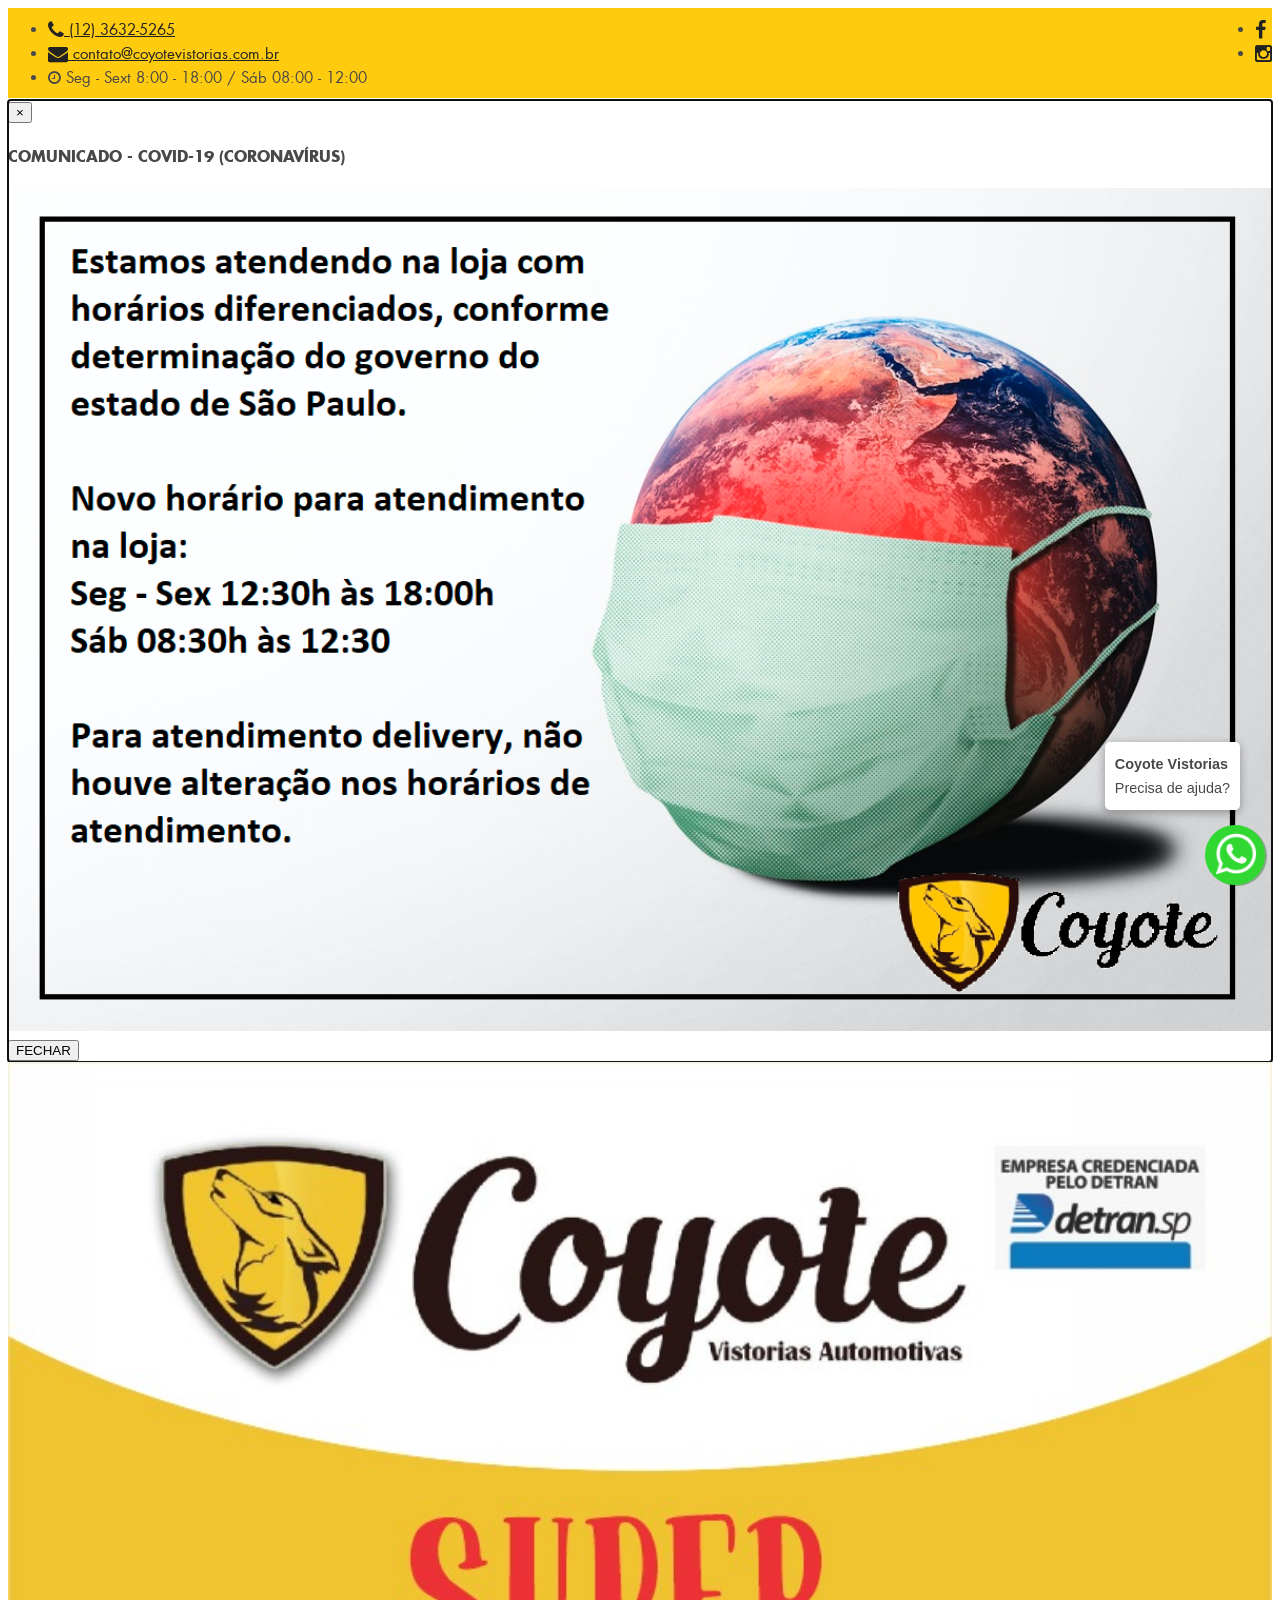
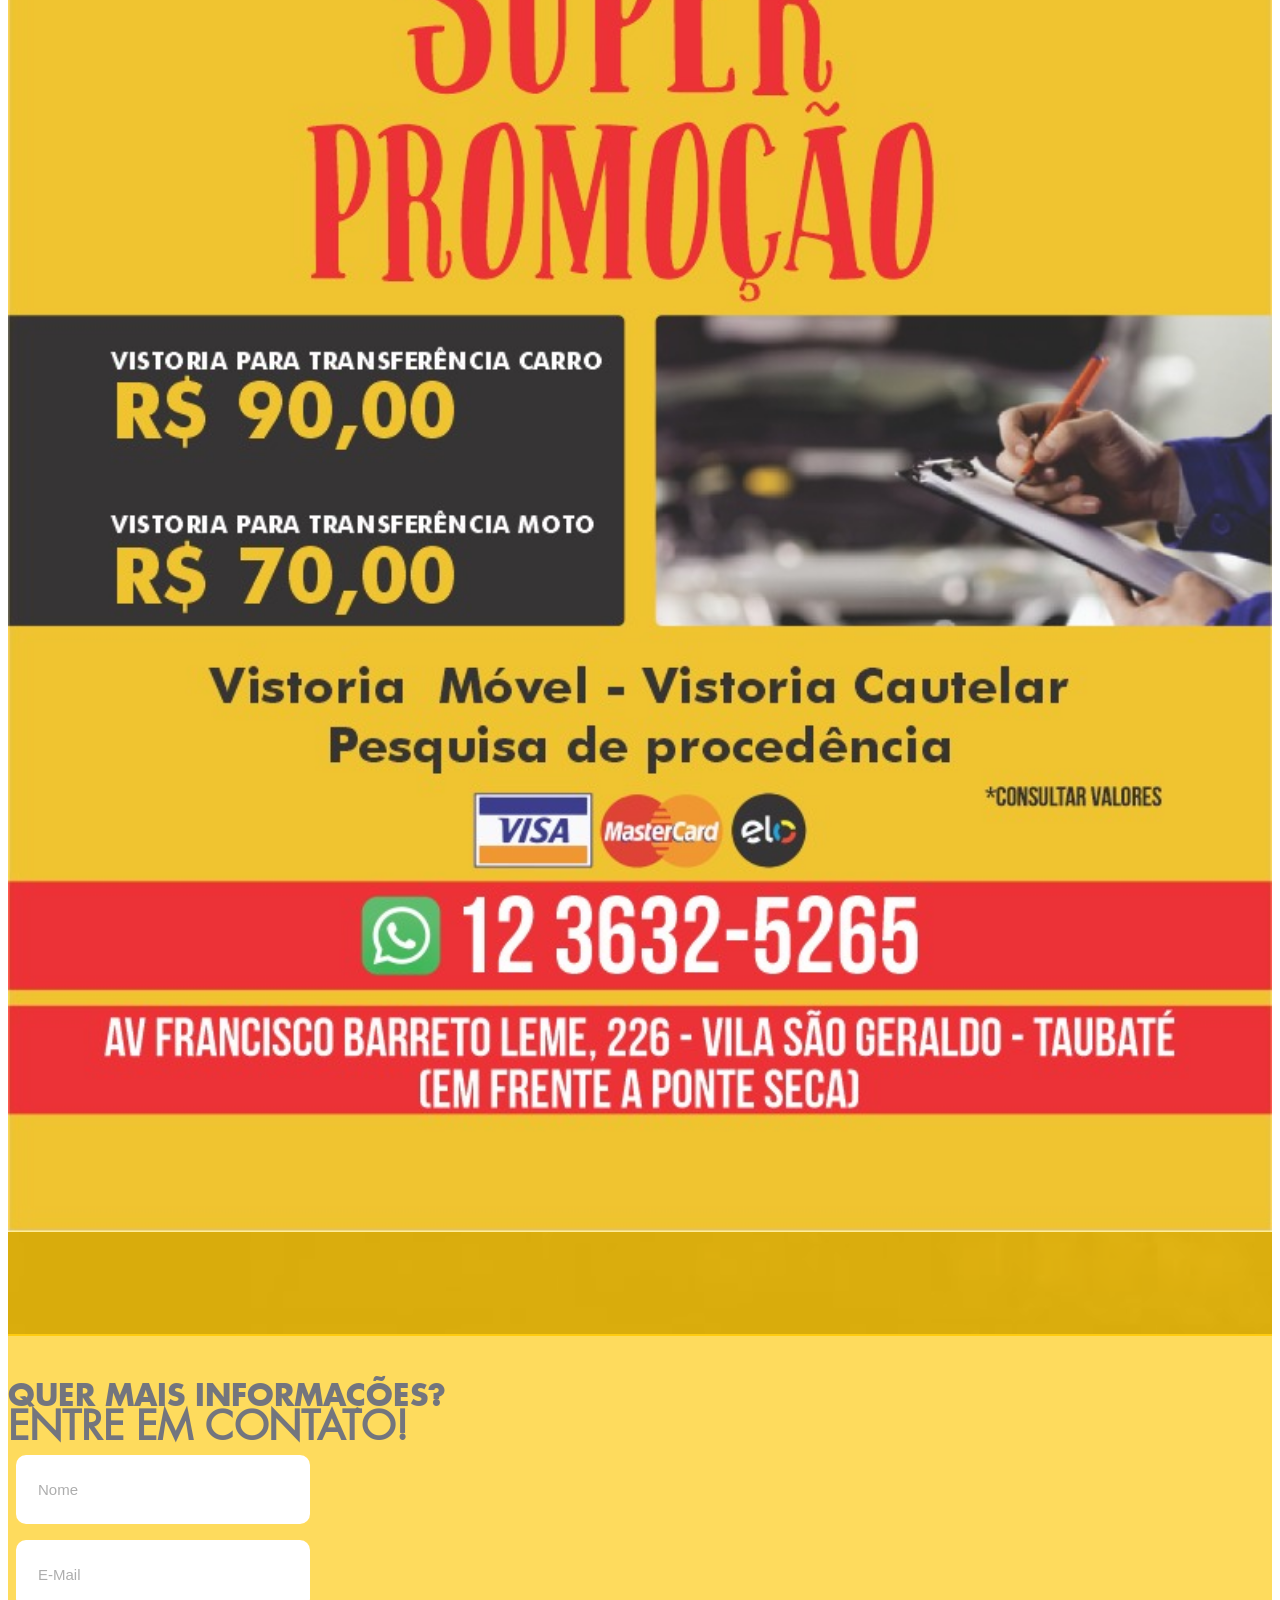
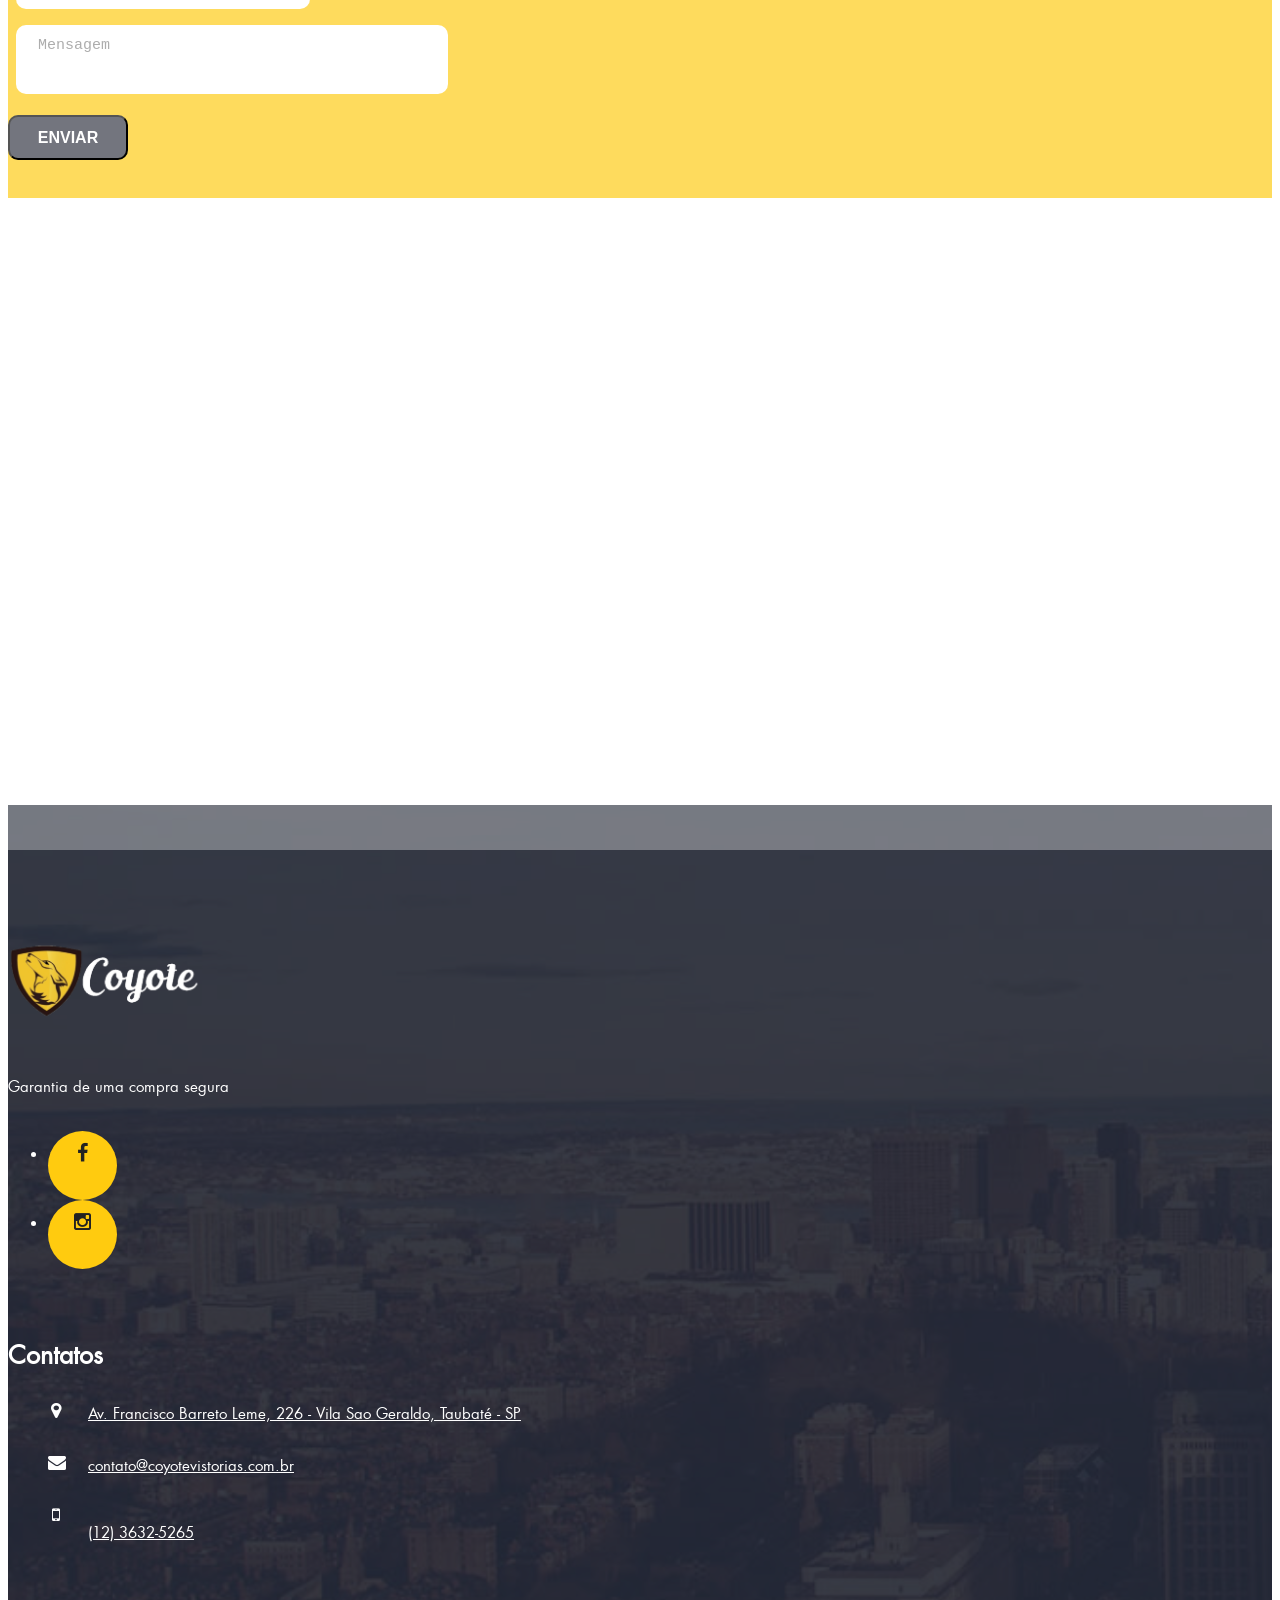
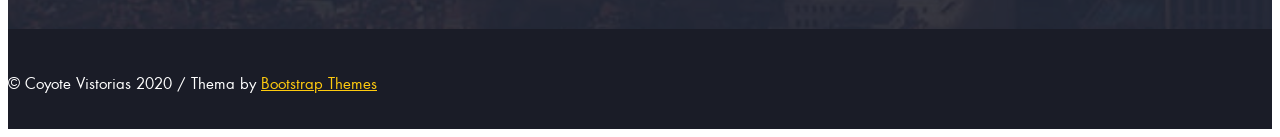
==== index.html @ 03c544d1 "COrreção index" ====
<!DOCTYPE html>
<html lang="pt-br">
	<head>
		<!-- Global site tag (gtag.js) - Google Analytics -->
		<script async src="https://www.googletagmanager.com/gtag/js?id=UA-175784518-1"></script>
		<script>
			window.dataLayer = window.dataLayer || [];
			function gtag(){dataLayer.push(arguments);}
			gtag('js', new Date());

			gtag('config', 'UA-175784518-1');
		</script>
		<meta name="viewport" content="width=device-width, initial-scale=1, shrink-to-fit=no">
		<META NAME="DESCRIPTION" content="Coyote Vistorias - Somos uma empresa credenciada ao Detran/SP para a realização de Vistoria de Transferência, Vistoria Cautelar, Pesquisa de Procedência, Vistoria Móvel e Vistoria Prévia (Seguro).">
		<META NAME="ABSTRACT" content="Faça agora a sua Vistoria Veicular">
		<META NAME="KEYWORDS" content="vistoria,veicular,transferência,cautelar,procedência,taubaté,vistorias,detran">
		<META NAME="RATING" content="general">
		<META NAME="DISTRIBUTION" content="global">
		<META NAME="LANGUAGE" content="PT">
		<meta charset=utf-8>
		<meta http-equiv="X-UA-Compatible" content="IE=edge"/>

		<title>Coyote Vistorias</title>
		<link href="css/bootstrap.min.css" rel="stylesheet">
		<!-- Custom Fonts -->
		<link rel="stylesheet" href="custom-font/fonts.css"/>
		<!-- Font Awesome -->
		<link rel="stylesheet" href="css/font-awesome.min.css"/>
		<!-- Bootsnav -->
		<link rel="stylesheet" href="css/bootsnav.css"/>
		<!-- Fancybox -->
		<link rel="stylesheet" type="text/css" href="css/jquery.fancybox.css?v=2.1.5" media="screen"/>	
		<!-- Custom stylesheet -->
		<link rel="stylesheet" href="css/custom.css"/>
		
	</head>

<body>

	<div class="top_nav">
		<div class="container">
			<ul class="list-inline info">
				<li><a href="tel:12-3632-5265"><span class="fa fa-phone"></span> (12) 3632-5265</a></li>
				<li><a href="mailto:contato@coyotevistorias.com.br?subject=Contato%20Coyote%20Vistorias"><span class="fa fa-envelope"></span> contato@coyotevistorias.com.br</a></li>
				<li><span class="fa fa-clock-o"></span> Seg - Sext 8:00 - 18:00 / Sáb 08:00 - 12:00</a></li>
			</ul>
			<ul class="list-inline social_icon">
				<li><a href="https://www.facebook.com/coyotevistorias/"><span class="fa fa-facebook"></span></a></li>
				<li><a href="https://www.instagram.com/coyotevistorias/?hl=pt-br"><span class="fa fa-instagram"></span></a></li>
			</ul>			
		</div>
	</div><!-- Top Navbar end -->

	<div class="modal fade" id="myModal" tabindex="-1" role="dialog" aria-labelledby="myModalLabel">
		<div class="modal-dialog" role="document">
			<div class="modal-content">
				<div class="modal-header">
					<button type="button" class="close" data-dismiss="modal" aria-label="Close"><span aria-hidden="true">&times;</span></button>
					<h4 class="modal-title" id="myModalLabel">COMUNICADO - COVID-19 (CORONAVÍRUS)</h4>
				</div>
				<div class="modal-body">
					<img src="images/comunicado3.png" class="img-responsive" alt="Novo horário para atendimento na loja: Seg - Sex 12:30h às 18:00h / Sáb 08:30h às 12:30 devido a pandemia do novo corona vírus(COVID-19)">
				</div>
				<div class="modal-footer">
					<button type="button" class="btn btn-default" data-dismiss="modal">FECHAR</button>
				</div>
			</div>
		</div>
	</div>

	<section id="portfolio">
		<div class="container portfolio_area text-center">
			<center>
				<img src="images/fundo.png" alt="Promoção para vistoria de  transferência: Carro R$ 90,00 / Moto R$ 70,00. Para mais informações, ligue (12) 3632-5265." align="middle">
			</center>
		</div>
	</section><!-- Portfolio end -->

	<div id="whatswidget-pre-wrapper" class="">
		<div id="whatswidget-widget-wrapper" class="whatswidget-widget-wrapper" style="all:revert;">
		<div id="whatswidget-conversation" class="whatswidget-conversation" style="animation: revert; transition: revert; color: revert; color-scheme: revert; font: revert; font-feature-settings: revert; font-kerning: revert; font-optical-sizing: revert; font-variation-settings: revert; text-orientation: revert; text-rendering: revert; -webkit-font-smoothing: revert; -webkit-locale: revert; -webkit-text-orientation: revert; -webkit-writing-mode: revert; writing-mode: revert; zoom: revert; place-content: revert; place-items: revert; place-self: revert; alignment-baseline: revert; appearance: revert; backdrop-filter: revert; backface-visibility: revert; background: revert; background-blend-mode: revert; baseline-shift: revert; block-size: revert; border-block-end: revert; border-block-start: revert; border: revert; border-radius: revert; border-collapse: revert; border-inline-end: revert; border-inline-start: revert; bottom: revert; box-shadow: revert; box-sizing: revert; break-after: revert; break-before: revert; break-inside: revert; buffered-rendering: revert; caption-side: revert; caret-color: revert; clear: revert; clip: revert; clip-path: revert; clip-rule: revert; color-interpolation: revert; color-interpolation-filters: revert; color-rendering: revert; columns: revert; column-fill: revert; gap: revert; column-rule: revert; column-span: revert; contain: revert; contain-intrinsic-size: revert; content: revert; counter-increment: revert; counter-reset: revert; cursor: revert; cx: revert; cy: revert; d: revert; display: none; dominant-baseline: revert; empty-cells: revert; fill: revert; fill-opacity: revert; fill-rule: revert; filter: revert; flex: revert; flex-flow: revert; float: revert; flood-color: revert; flood-opacity: revert; grid: revert; grid-area: revert; height: revert; hyphens: revert; image-orientation: revert; image-rendering: revert; inline-size: revert; isolation: revert; left: revert; letter-spacing: revert; lighting-color: revert; line-break: revert; list-style: revert; margin-block-end: revert; margin-block-start: revert; margin: revert; margin-inline-end: revert; margin-inline-start: revert; marker: revert; mask: revert; mask-type: revert; max-block-size: revert; max-height: revert; max-inline-size: revert; max-width: revert; min-block-size: revert; min-height: revert; min-inline-size: revert; min-width: revert; mix-blend-mode: revert; object-fit: revert; object-position: revert; offset: revert; opacity: 0; order: revert; origin-trial-test-property: revert; orphans: revert; outline: revert; outline-offset: revert; overflow-anchor: revert; overflow-wrap: revert; overflow: revert; overscroll-behavior-block: revert; overscroll-behavior-inline: revert; overscroll-behavior: revert; padding-block-end: revert; padding-block-start: revert; padding: revert; padding-inline-end: revert; padding-inline-start: revert; paint-order: revert; perspective: revert; perspective-origin: revert; pointer-events: revert; position: revert; quotes: revert; r: revert; resize: revert; right: revert; ruby-position: revert; rx: revert; ry: revert; scroll-behavior: revert; scroll-margin-block: revert; scroll-margin: revert; scroll-margin-inline: revert; scroll-padding-block: revert; scroll-padding: revert; scroll-padding-inline: revert; scroll-snap-align: revert; scroll-snap-stop: revert; scroll-snap-type: revert; shape-image-threshold: revert; shape-margin: revert; shape-outside: revert; shape-rendering: revert; size: revert; speak: revert; stop-color: revert; stop-opacity: revert; stroke: revert; stroke-dasharray: revert; stroke-dashoffset: revert; stroke-linecap: revert; stroke-linejoin: revert; stroke-miterlimit: revert; stroke-opacity: revert; stroke-width: revert; tab-size: revert; table-layout: revert; text-align: revert; text-align-last: revert; text-anchor: revert; text-combine-upright: revert; text-decoration: revert; text-decoration-skip-ink: revert; text-indent: revert; text-overflow: revert; text-shadow: revert; text-size-adjust: revert; text-transform: revert; text-underline-position: revert; top: revert; touch-action: revert; transform: revert; transform-box: revert; transform-origin: revert; transform-style: revert; user-select: revert; vector-effect: revert; vertical-align: revert; visibility: revert; -webkit-app-region: revert; border-spacing: revert; -webkit-border-image: revert; -webkit-box-align: revert; -webkit-box-decoration-break: revert; -webkit-box-direction: revert; -webkit-box-flex: revert; -webkit-box-ordinal-group: revert; -webkit-box-orient: revert; -webkit-box-pack: revert; -webkit-box-reflect: revert; -webkit-font-size-delta: revert; -webkit-highlight: revert; -webkit-hyphenate-character: revert; -webkit-line-break: revert; -webkit-line-clamp: revert; -webkit-mask-box-image: revert; -webkit-mask: revert; -webkit-mask-composite: revert; -webkit-perspective-origin-x: revert; -webkit-perspective-origin-y: revert; -webkit-print-color-adjust: revert; -webkit-rtl-ordering: revert; -webkit-ruby-position: revert; -webkit-tap-highlight-color: revert; -webkit-text-combine: revert; -webkit-text-decorations-in-effect: revert; -webkit-text-emphasis: revert; -webkit-text-emphasis-position: revert; -webkit-text-fill-color: revert; -webkit-text-security: revert; -webkit-text-stroke: revert; -webkit-transform-origin-x: revert; -webkit-transform-origin-y: revert; -webkit-transform-origin-z: revert; -webkit-user-drag: revert; -webkit-user-modify: revert; white-space: revert; widows: revert; width: revert; will-change: revert; word-break: revert; word-spacing: revert; x: revert; y: revert; z-index: revert;"><div class="whatswidget-conversation-header" style="all:revert;">
		<div id="whatswidget-conversation-title" class="whatswidget-conversation-title" style="all:revert;">Coyote Vistorias</div></div><div id="whatswidget-conversation-message" class="whatswidget-conversation-message " style="all:revert;">Precisa de ajuda?</div><div class="whatswidget-conversation-cta" style="all:revert;"> <a style="all:revert;" id="whatswidget-phone-desktop" target="_blank" href="https://api.whatsapp.com/send?l=pt&amp;phone=+551236325265&text=Olá,%20tudo%20bem?%20Gostaria%20de%20tirar%20uma%20dúvida" class="whatswidget-cta whatswidget-cta-desktop">Enviar Mensagem</a> <a id="whatswidget-phone-mobile" target="_blank" href="https://api.whatsapp.com/send?l=pt&amp;phone=+551236325265" class="whatswidget-cta whatswidget-cta-mobile" style="all:revert;">Enviar Mensagem</a></div><a target="_blank" class="whatswidget-link" href="https://www.adamante.com.br/code/whatsapp-site/" title="Feito no WhatsWidget" style="all:revert;"><img src=" [data-uri]" style="all:revert;"></a></div><div id="whatswidget-conversation-message-outer" class="whatswidget-conversation-message-outer" style="all:revert;"> <span id="whatswidget-text-header-outer" class="whatswidget-text-header-outer" style="all:revert;">Coyote Vistorias</span><br> <div id="whatswidget-text-message-outer" class="whatswidget-text-message-outer" style="all:revert;">Precisa de ajuda?</div></div><div class="whatswidget-button-wrapper" style="all:revert;"><div class="whatswidget-button" id="whatswidget-button" style="all:revert;"><div style="margin:0 auto;width:38.5px;all:revert;"> <img class="whatswidget-icon" style="all:revert;" src=" [data-uri]"></div></div></div>
		<script id="whatswidget-script" type="text/javascript">document.getElementById("whatswidget-conversation").style.display="none";document.getElementById("whatswidget-conversation").style.opacity="0"; var button=document.getElementById("whatswidget-button");button.addEventListener("click",openChat);var conversationMessageOuter=document.getElementById("whatswidget-conversation-message-outer");conversationMessageOuter.addEventListener("click",openChat);var chatOpen=!1;function openChat(){0==chatOpen?(document.getElementById("whatswidget-conversation").style.display="block",document.getElementById("whatswidget-conversation").style.opacity=100,chatOpen=!0,document.getElementById("whatswidget-conversation-message-outer").style.display="none"):(document.getElementById("whatswidget-conversation").style.opacity=0,document.getElementById("whatswidget-conversation").style.display="none",chatOpen=!1)}</script></div>
		<style id="whatswidget-style">.whatswidget-widget-wrapper{font-family:"Helvetica Neue","Apple Color Emoji",Helvetica,Arial,sans-serif !important;font-size:16px !important;position:fixed !important;bottom:20px !important;right:30px !important;z-index:1001 !important}.whatswidget-conversation{background-color:#e4dcd4 !important;background-image:url('data:image/png !important;base64,iVBORw0KGgoAAAANSUhEUgAAAGUAAABlCAYAAABUfC3PAAAACXBIWXMAAA7EAAAOxAGVKw4bAAAAhHpUWHRSYXcgcHJvZmlsZSB0eXBlIGV4aWYAAAiZdY5dDoQwCITfOcUeYQqUluOYrCbewOM7tW6MD/slwPAbZD32TT6DAojX1iMjQDw9daHomBhQFGVE+skdrVApxXfmYjpFZG/wZ9DxpiJ6bM1pXDHV1YJmV5M3BOOFfA5E/X3zp34jJ5txK0wLhZMZAAABd2lUWHRYTUw6Y29tLmFkb2JlLnhtcAABAFVURi04AFhNTDpjb20uYWRvYmUueG1wAEiJ7ZaxTsMwFEX3foVl5thJKEOsuB1aUBkKCJBaxjR5Taw2TpQYYvprDHwSv4DdVi2qyojEYE+27/U99vPy4qGuk3QFCi0gF5Ljr49PjETG8exq6k/rERRismngaXP3nG5WaZTh4aAXa6bLugSVIF2uZcs0x0lWLYCZud2mGG0tasXxfPqARlUDqE/6xPeutXgL8aCH4iZbssfxzT7CrDgulKoZpV3Xke6SVE1OgyiKqB/SMPSMw2vfpUq0J9sLG7HLGEObNqJWopLIrpNF9ao4xkZH+3DQ4pguW7K9LEmrklqFBsSnP+1KLH+xW+Vot4fZg9Cwno9FCbI1V+A48IMT9eWMapPYbZnkMBOZKs4JExB5oU6U+0aAqYHahWFqK0n3pTQ/Qw9fM9g+6K+HgziIgziIgziIg/wrSC8+NHcgTUfXmdbtG8Nkm7OA2X6LAAATK0lEQVR4nO1d25bjOI4MgKSy5/+/bR/3cf+hLJLAPoCgaFu2JaeU6dptnFNTPVlpWSJIXAIBiP7nv/9L8a98lPBv38C/ci/xt2/g/5qICGoVqAoUAAEAEQIzmBlE9PIaEQBUFaUUiAhU7VIhMEIIYP73MG0VEUHOpa+lCxEhhICUIkIILxUTRQSlVtRSoAoQAQqFFoGoIsX4r2I2iIjgcrlARMGB8fU1gYigqqhVUGpBzhmqipTS02vFWivmeQYTI8YA5gBVQc4ZJWcQgJgSeMOx+/8qtvAVtQpCDJhSujJVzAIiIJeCXApCiGB+vJ6xioCIME0JIYT2Y7tg6RcJQP+33xMzrcvfIAIBm+z0mSIi8HWMMQ7raMLMSCmZ4sT8DfB4PSNUV51QjBEiipzLsgi/JKoKVYWIQETb/SiICMy8yU6fen/tf0IIDy2K36vq8jyP7rlFXw8e6Beec1l8U4CIQFTa7RCIlpNRRaClYEoJMcbfU8xycF8IbVrTqABqLUh6HR3XWiG12oOe/LBdCarQHgGi7yo3UUQMZuqLTyIopaDUCmJGbGajnyy7QA9N3RocrTxfIhnu/VbsngR4ckJcYuCAWgrmeUZskZaIopQMEUVK8VQnX6ugVgsjq0hfPOaAEPlpfC/NjpdSUUtFYIYCkGa7pdoiKRTUwnx/xiMVw+0ecylgEYSmGP8Oj8BEbHvQi++PIYTuP0qpIJa+y7g9xFlmQUQwzxdUEcQQkG6iltu/b2Wx0xk5C6pUO2kAePA3AEFUuuJTjC/D0j3ieUhgRikFKnK1brVaNEtESCm+tGAxBAbxF2opzWQJiAkpphYin5OjdN+hauF4SggPdpD/rjaPquq70xY+xtSTNWrOlm9OmCqDMEaUz8PSvWILnlriqMil9MVXBYgJMUSE8HqTR8B2Fd2EcmfY3luRZl8Dh+4PgMUnjH+ulaJgDogxIISAaUrdnrsy/DrtYcBAM812osz0HWfGPBwmIpS2ud2bERNS2JbNAwP29RNKuBVueYZicY6OHdXaTm5THFOzxe0TpRYA2h803ChVVFFLBYAOGdnvcVNyvQoajpIOTd1ax/asW+RHAclx15sjrhBRxGYhO3ZUS0MYYo+4/KEMp1OgnQyHhkYppZpth0VzVQImLAtGbN/vDvlo+a6iY875UKfncm9+WkjY/81sre/irqxqpiWmiBBGn2C7X8TOFXNb4JXnr9UUm2JEBZliqnTTxi1i0w/FyONZCjEsqF4ngApwsDDXAowl5HVFgVo+wWSfVYuoPCiw0HbxJ6vfD/TfQwMFPcPzfEc0fwupGD/73ZNxex+H7xUvAzg845A1tR0KXPuv8e8QGCIW75dc7BT00DZ2HzD+WZMYAkQEfy4XQLXjUQtA6KdPnsIdj8RyjtpN5xJ6718rQ5dnix7btU5RSs4ZCsPPQlxC1Fdi4W28UpT/2ZPwhWA+pFbp/3/8fg8cXmFQa8/mfk9UwEQtpLdTHeM+DM6ulaGwnJDazw5VyujEU0qYprR7F4Zwb5ZG3zTKo9PivuORZTYlB6jaImzNxXzD1ZbLETOoVguBRa984BaptSKXgilNSMlUcbnMxyulVjGfcQCUMTr/6rhS04v5ptB9095v4sCQDn1sv59S6lXNRGPCPF8scHjDR1G7Fy+IHW6+HGf6LrbkgUJukIUleeiL76cml4yczWfEHRVSajXzWmpHoHfcXQ8W7G/0YGKvTohtQ+WcIc3UllJOyFP6jb2nlK6QXCBiKLVHbI5Ya0OT/QRZToLNpeuOmWFBpbdsom72xMq7QbmfZmLaDaYHZqQYkRvEZQo+I3kkQGUJQffKGLmlVidZXegGpFYR5HlGyQUqimlKmxUDGNSzRykxRtvZ8wwJEbUaavAOl8ErkhaiG0KejjZfFtUwsr5nX23Xm0n5mr5eRjNuhmiamgMuqHVbzcTvte/0jZ9JyaJDD4ktMHm/+mmKDlBloBXxDlUKM4ODQmfd5UCBJb/x3OZWIZ6IjmVg910hhJ7t51L6jt5yv9LAya15hi+iCENVdofrj655VYp/[base64]/Jln8WR4lpsqZm6FpNrwq8Em9xrNaxlt+TtK6cU3YCB3fL9Gc55SquwyC21pVv/ltjykjvuvie4LxokAJu6BwtYSsWf3peSOXluIe0/G2yurShm5V3bjtDnku0rM6r7d5zmDi9fhnUbrztihF6xEPk8V9ux+RaD8nLk4SikFl3nupWyFJb3IltnH+L5iHiol59wKSkZs2BP2mRkiCLZFNeORv03mmBlhYGsaRmTQy+1GWcwdbaZFEZkfu90Qz8RNM4Be1xGxzSCiqFIRNyp3TVYdvcPTzhapYgWrrTdtu4/6rt7yOc873Cz4Z5gZU0pWW4c2rMqSuBGF9u4BwMzR3g2EHdiVVAvNY0O0uRXtrOwA6DejuYc+ZYHL33OCxAxuJnDrKUsxImdrGXAY3E2nK6xd3QDKm+SyNDI6h31BpZ0+YKs3IrLfVNGrT4hqD1i+I6tKuc2IA+/nfzERZMdJscWPPVGc53zlNB9FNYYWL70fcYo9JN8qZi6xmZ7bGZE1I88zKoeOSDDTOY6e2ZpeHGy7JbZtEV/EWuvmaIiZzH9ooxCZVRmoQHZCXMkejHSFhIi4E4NyHlgYytWv79MSXGkkD4eUFIoQToq+Op7DDCjuTMXWGydiiJRd0VBsDMe5Ib+llMYsdJIdNWhEG2ulgsn8zgjPbBH3Q1KlF622SggBX19fKNWIHSDCV5gO4Sk/9Ck9kXvz+u7szTnv80nMjGmawMESRFGBFK88GhRjXQXUggDrQNtTa3f6qqoipvdI38yMRNRP7jsV0DU5lfnkkY02mtGenegPLC0R9VYCL5laKLtQlNZkjf7q/DEvbgUO3+rrPCKDv5XT6WgeNYnqbqDNI68tNnoMJrRFQeqNRypX/+2csKkFEp/WaHv6SeHG3VWRU/omR/ShE/+GiI/YilnEjBQWpr7f39G7/Ag5XSnWs/FeJXKUkfp6a4K64zMkHiF4FY+aUq75Y58sqvpT5qtsBiddeW6C4H6gK8R5xctpMH7wcgrOaqM7W6SVw8939L0O7rXwdVL2NRncsCUdzJJTOv1PbAnt7c7/2xTh4vDSPB9MxlsTIiDEgFoq/lwuHS8CMDSfujNui0+t9aEt/lKnuK9Z/KYSPLQ+YnxKzhm5FMQYfkIphBStz8+agYwA4Zn5YqZwZfe50UK38pDfkR4MvKHYI8enjF0KMfyAUoCFYF0777a1RQz9Itwy+Z/a+R6ledi9R3wRjxyf4ozLWg8meD//Ulo91r9hhqwreUYp1YbbTNMuxYxjP44Yn7Jcx9pAfrSX6RMiIkehnbL0DrzicM+R41PGiPFDG8xeyzudVEtDU4aKVVQXoHPHdy/fvP4L38ALY4x/r1IsxG7U0fjaH6kqSq1Gi+0Th7ZBOLfCRCg4b3zKX6wUZ+YLKBucY+H2/[base64]/012Vylf3sOc6W4iOq+ZrzHb34Exj24JjQgabhEbwK6szFr8rfj0FUEsFEyFMAYGuH895v2/HrAfIFqLjnVL8Q5d57vWQEKwf/lnHr8Jmosx5Rh3IDD5fJefcbua9hO2VhBDwRYQLZsu2c8Y0TVe/00eAQFo/5c/PnnSiY0oRCuqY17j575TipkdbxiqqkDyjlIUFeHvcnObjxayUkrFSBjzL297OFCJCDAE5l17Xv/1Op5jO84xpmjZ1fB0tr4iOd45+UYhNqvPopndTqSKp9pCvwxatgSfFtMo8N9R3/5SHvcJsTJeRu9g5xrBBOzGaKc3FwuSfnNa6heh4t00sfCTEFDqPammjzp0nBaAjv/NlBgiYUnriyKmPy3iHRLFVrPkIg2PX3tpNWJDpmGKHW76+vt+3uFW2EB3vzZdazB/4OsxzhJfbMBv3Od4xM02T1U0ePJihDk0VJzZNuX32KXhzzpDWNkFE0Fyag/X5LNa+103uyTX8LUTHVUc/subHi40Fq8s8tz5Ea3fbVNTZ2mL1pkiDU6wVG9aUqrL0Q4IgLH34Zy9TazUWZ0o/MkL+FdHx3ssN5JA18UlDc26Zc+BDc493xfojWw8km0+ppSJN6Y6SuuRRBUpGGPTZxp8wQv6t0MPqCYbOprh3UtH70yieiS+0BR8VBMY0pVUUwW14jHGYi2wn7BNkt1KW5ktFCnFfG5kuielaE1K3t+/WzIfClc8efmRSe04QQ29f+BRe2L1Smt1/FLr6NFSLGvaFkgrt8+mNQnSjlMZm3DtWY6El1X4C9uBsa1Sl35Q7pRAaU/7BaAznb1kSuf1BeudTq/6N0A3B/KxW7TnSP/987VMM0IZOR6tlfNAi75V7pTAB8qQjuo3NmDgtIe4G6bUOYpthf1WMsuOpqhYxiTz8/jUhspaIOMyZ/GR5RW26U0pgRtXaEdbbi0nPjNeZjg9vpBHWUkp9J6/dVBWB5v3BgJmgXR/5FdlCbbp6DGr8KzwYjeEDa/bOiF9uBC9fFtaBuQ/f7e+IU5v+/Ln0PG9N7vZWaCdgrYG0sxl3LlhpmFncEj57gLHrGz5fRmpTldoZoWtypxRrHzAIoLMZm+yd5qCKzoqk1vv+ygGb4hVHvhzgSBmJ6Hs+s4fatKqUwDZBuw7vK/Rb2GPpVWVAYl8PVO5vdmgwzyeKESVspOKW6UfvUJsetmwvdYnacSP0dzJsuPlG7a+lIA1zd5/efBvQeXRl8kj5CWrTQ6WEEHvNgdoojj6O/EUDkKrasM1+A69N0agU/oXC01b5CWrTwz56Nze1VpSceynYmoDW2+X85mzkko10jfF1Zt1HlUubH/nLrwh8Jj9BbXr4r0RtsihTf6eUAn1y3W10NhbC5mxFr9QG3bykkzYn6Pb2t7LxrU7cqU0xxY6ATG2M/IhyxNh+r5WgdeM8/KfDDRYGeUbOdgx9IEwptdcpxqqkansTRCOlvVLIPM+dof5bNXPAp7kakjAClGtyNrXp6Qr4aQEBZVh08/QVpdjggVKWofw2ASI+PSF+qkqtKE3ZaXqtxLXrOGj6rrmz10QZdO+lwFIVUaQ/xyM5i9r0clv6vC0CIZfcXwDGiA1+lx4aRjT4hKl39o7ii+hvnfYy7SuY/VZUtTeqemvbO0N9AHsnpJvm0HZxlTZFHEAI09PPn0Ft2mQrun8hYFbY1J/A/dj6q/RqrfhzMXT5tqFmrKP41B9/u8JemN59kDTmpYi9J3La2ZEFtCl3VfCf//wzNMgG/PlzsRetPddJX58jqU2bDbjTiYxUwcu4vhA7QlvqQnZ2XGfJbKgPuYkprCpui3jsT0RI0zQMT5A2b2v79TpCQUvPIYA+37iz6Ddc70hq02aluMmw92qFvgALedocZG0EPq+duBChdfsuRax3RUXAYRl0owBKXt4FuVXHnZYLtAKZ3agDr0TbpxIdSW3aFeqISI/FFzhk8QPvNuHsFaM26QIBtfI00/5OAaf7lBYBElF7PyTtenPQkdSmzUrxNmvwEkMQ/XwZ1UP1ec4o5dLeGFTBIfSR63skhICvaTL0tr2s03hsafMGO5ratEkpyxACvRrcfEQvxl7xHCElbaaBwJE3wzmPrgcspQkDZcMmUPQMatPuTI2w2OHfEm9Aiuovd/7e5rjl9+6RM6hN+5XSaZa/i039xildkzOoTXHvGEEMi3E2g/7T5SxqE/[base64]/i0+xTqdDSK6/LlAxd5zzB90/6qK6DyvLTvEWuwKSmkz4tvrvz9hd20VbyF3vxFC+Cjin5UBWn/8M3GsRtHajBuUICrg8LvMk2WCg/Zi17PE8tPaHkZx6xOf9Sr25KhaxayPsQVdzQX+LXF4fJ5zhzpSirvfDvEJcplnKyeHgP8FbJ3FbCth4+oAAAAASUVORK5CYII=') !important;background-repeat:repeat !important;box-shadow:rgba(0, 0, 0, 0.16) 0px 5px 40px !important;width:250px !important;height:300px !important;border-radius:10px !important;transition-duration:0.5s !important;margin-bottom:80px !important}.whatswidget-conversation-header{background-color:white !important;padding:10px !important;padding-left:25px !important;box-shadow:0px 1px #00000029 !important;font-weight:600 !important;border-top-left-radius:10px !important;border-top-right-radius:10px !important}.whatswidget-conversation-message{line-height: 1.2em !important;background-color:white !important;padding:10px !important;margin:10px !important;margin-left:15px !important;border-radius:5px !important}.whatswidget-conversation-message-outer{background-color:#FFF !important;padding:10px !important;margin:10px !important;margin-left:0px !important;border-radius:5px !important;box-shadow:rgba(0, 0, 0, 0.342) 0px 2.5px 10px !important;cursor:pointer !important;animation:nudge 2s linear infinite !important;margin-bottom:70px !important}.whatswidget-text-header-outer{font-weight:bold !important;font-size:90% !important}.whatswidget-text-message-outer{font-size:90% !important}.whatswidget-conversation-cta{border-radius:25px !important;width:175px !important;font-size:110% !important;padding:10px !important;margin:0 auto !important;text-align:center !important;background-color:#23b123 !important;color:white !important;font-weight:bold !important;box-shadow:rgba(0, 0, 0, 0.16) 0px 2.5px 10px !important;transition:1s !important;position:absolute !important;top:62% !important;left:10% !important}.whatswidget-conversation-cta:hover{transform:scale(1.1) !important;filter:brightness(1.3) !important}.whatswidget-cta{text-decoration:none !important;color:white !important}.whatswidget-cta-desktop{display:none !important}.whatswidget-cta-mobile{display:inherit !important}@media (min-width: 48em){.whatswidget-cta-desktop{display:inherit !important}
		.whatswidget-cta-mobile{display:none !important}}.whatswidget-button-wrapper{position:fixed !important;bottom:15px !important;right:15px !important}.whatswidget-button{position:relative !important;right:0px !important;background-color:#31d831 !important;border-radius:100% !important;width:60px !important;height:60px !important;box-shadow:2px 1px #0d630d63 !important;transition:1s !important}.whatswidget-icon{width:42px !important;height:42px !important;position:absolute !important; bottom:10px !important; left:10px !important;}.whatswidget-button:hover{filter:brightness(115%) !important;transform:rotate(15deg) scale(1.15) !important;cursor:pointer !important}@keyframes nudge{20%,100%{transform:translate(0,0)}0%{transform:translate(0,5px);transform:rotate(2deg)}10%{transform:translate(0,-5px);transform:rotate(-2deg)}}.whatswidget-link{position:absolute !important;bottom:90px !important;right:5px !important;opacity:0.5 !important}</style>
	</div>

	<!-- Contact form -->
	<section id="contact_form">
		<div class="container">
			<div class="row">
				<div class="col-md-6">
					<h2>Quer mais informações?</h2>
					<h2 class="second_heading">Entre em contato!</h2>
				</div>
				<form role="form" class="form-inline text-right col-md-6" action="php/envia_email.php" method="POST">
				   <input type="hidden" name="recipient" value="contato@coyotevistorias.com.br"> 
				   <input type="hidden" name="redirect" value="https://www.coyotevistorias.com.br"> 
				   <input type="hidden" name="subject" value="Contato do Site"> 
				   <input type="hidden" name="email" value="contato@coyotevistorias.com.br">
						<div class="form-group">
							<input type="text" class="form-control" id="name" name="name" placeholder="Nome" 
							required oninvalid="this.setCustomValidity('Por favor, informe seu Nome.')" onchange="try{setCustomValidity('')}catch(e){}">
						</div>
						<div class="form-group">
							<input type="email" class="form-control" id="email" name="email" placeholder="E-Mail"
							required oninvalid="this.setCustomValidity('Por favor, informe seu E-Mail.')" onchange="try{setCustomValidity('')}catch(e){}">
						</div>
						<div class="form-group">
							<textarea class="form-control" rows="10" id="msg" name="comment" placeholder="Mensagem" required oninvalid="this.setCustomValidity('Por favor, digite sua mensagem.')" onchange="try{setCustomValidity('')}catch(e){}"></textarea>
						</div>
				   <button type="submit" id="send-mail" class="btn submit_btn">Enviar</button>
			   </form>		
			</div>
		</div>
	</section><!-- Contact form end -->
	<!-- Contact section edn -->
	<div style="width: 100%"><iframe width="100%" height="600" frameborder="0" scrolling="no" marginheight="0" marginwidth="0" src="https://maps.google.com/maps?width=100%25&amp;height=600&amp;hl=pt&amp;q=coyote%20vistorias+(teste)&amp;t=&amp;z=14&amp;ie=UTF8&amp;iwloc=B&amp;output=embed"></iframe></div>

<!-- Footer section start -->
<!-- Footer -->
	<footer>
<!-- Footer top -->
	<div class="container footer_top">
		<div class="row">
			<div class="col-lg-4 col-sm-7">
				<div class="footer_item">
					
					<img class="logo" src="images/logo.png" alt="Construction" />
					<p>Garantia de uma compra segura</p>

					<ul class="list-inline footer_social_icon">
						<li><a href="https://www.facebook.com/coyotevistorias/"><span class="fa fa-facebook"></span></a></li>
						<li><a href="https://www.instagram.com/coyotevistorias/?hl=pt-br"><span class="fa fa-instagram"></span></a></li>
					</ul>
				</div>
			</div>

			<div class="col-lg-3 col-sm-5">
				<div class="footer_item">
					<h4>Contatos</h4>
					<ul class="list-unstyled footer_contact">
						<li><a href="https://www.google.com/maps/place/Coyote+Vistorias+Automotivas/@-23.0113057,-45.5526441,17z/data=!3m1!4b1!4m5!3m4!1s0x94ccf9a445e6455b:0x31d2ed501cf558ed!8m2!3d-23.0113107!4d-45.5504554"><span class="fa fa-map-marker"></span> Av. Francisco Barreto Leme, 226 - Vila Sao Geraldo, Taubaté - SP</a></li>
						<li><a href="mailto:contato@coyotevistorias.com.br?subject=Contato%20Coyote%20Vistorias"><span class="fa fa-envelope"></span> contato@coyotevistorias.com.br</a></li>
						<li><a href="tel:12-3632-5265"><span class="fa fa-mobile"></span><p>(12) 3632-5265</a></li>
					</ul>
				</div>
			</div>
		</div>
	</div><!-- Footer top end -->
	<!-- Footer bottom -->
		<div class="footer_bottom text-center">
		<p class="wow fadeInRight">
			© Coyote Vistorias 2020 / 
			Thema by 
			<a target="_blank" href="http://bootstrapthemes.co">Bootstrap Themes</a> 
		</p>
		</div><!-- Footer bottom end -->
	</footer><!-- Footer end -->
<script>
    function Evento(){
        alert('Mensagem enviada com sucesso!')
    }
</script>
	<!-- jQuery (necessary for Bootstrap's JavaScript plugins) -->
	<script src="https://ajax.googleapis.com/ajax/libs/jquery/1.12.4/jquery.min.js"></script>
	<!-- Include all compiled plugins (below), or include individual files as needed -->
	<script src="js/bootstrap.min.js"></script>
	<script>
		$(document).ready(function(){
			$('#myModal').modal('show');
		});
	</script>

</body>
</html>
---- custom-font/fonts.css ----
/* Generated by Font Squirrel (https://www.fontsquirrel.com) on August 13, 2016 */

@font-face {
    font-family: 'futura_ltbold';
    src: url('futuralt-bold-webfont.eot');
    src: url('futuralt-bold-webfont.eot?#iefix') format('embedded-opentype'),
         url('futuralt-bold-webfont.woff') format('woff'),
         url('futuralt-bold-webfont.ttf') format('truetype'),
         url('futuralt-bold-webfont.svg#futura_ltbold') format('svg');
    font-weight: normal;
    font-style: normal;

}

@font-face {
    font-family: 'futura_ltbook';
    src: url('futuralt-book-webfont.eot');
    src: url('futuralt-book-webfont.eot?#iefix') format('embedded-opentype'),
         url('futuralt-book-webfont.woff') format('woff'),
         url('futuralt-book-webfont.ttf') format('truetype'),
         url('futuralt-book-webfont.svg#futura_ltbook') format('svg');
    font-weight: normal;
    font-style: normal;

}

@font-face {
  font-family: 'GillSansMT-UltraBold';
  src: url('GillSansMT-UltraBold.eot?#iefix') format('embedded-opentype'),  url('GillSansMT-UltraBold.woff') format('woff'), url('GillSansMT-UltraBold.ttf')  format('truetype'), url('GillSansMT-UltraBold.svg#GillSansMT-UltraBold') format('svg');
  font-weight: normal;
  font-style: normal;
}
---- css/bootsnav.css ----
/* ==============================================================

Template name : Bootsnav - Multi Purpose Header
Categorie : Bootstrap Menu in CSS
Author : adamnurdin01
Version : v.1.1
Created : 2016-06-02
Last update : 2016-06-11

============================================================== */

/* MEGAMENU STYLE
=================================*/
nav.bootsnav .dropdown.megamenu-fw {
    position: static;
}

nav.bootsnav .container {
    position: relative;
}

nav.bootsnav .megamenu-fw .dropdown-menu {
    left: auto;
}

nav.bootsnav .megamenu-content {
    padding: 15px;
    width: 100% !important;
}

nav.bootsnav .megamenu-content .title{
    margin-top: 0;
}

nav.bootsnav .dropdown.megamenu-fw .dropdown-menu {
    left: 0;
    right: 0;
}

/* Navbar
=================================*/
nav.navbar.bootsnav{
    margin-bottom: 0;
    -moz-border-radius: 0px;
    -webkit-border-radius: 0px;
    -o-border-radius: 0px;
    border-radius: 0px;
    background-color: #fff;
    border: none;
    border-bottom: solid 1px #e0e0e0;
    z-index: 9;
}

nav.navbar.bootsnav ul.nav > li > a{
    color: #6f6f6f;
    background-color: transparent !important;
}

nav.navbar.bootsnav ul.nav li.megamenu-fw > a:hover,
nav.navbar.bootsnav ul.nav li.megamenu-fw > a:focus,
nav.navbar.bootsnav ul.nav li.active > a:hover,
nav.navbar.bootsnav ul.nav li.active > a:focus,
nav.navbar.bootsnav ul.nav li.active > a{
    background-color: transparent;
}

nav.navbar.bootsnav .navbar-toggle{
    background-color: #fff !important;
    border: none;
    padding: 0;
    font-size: 18px;
    position: relative;
    top: 5px;
}

nav.navbar.bootsnav ul.nav .dropdown-menu .dropdown-menu{
    top: 0;
    left: 100%;
}

nav.navbar.bootsnav ul.nav ul.dropdown-menu > li > a{
    white-space:normal;
}


ul.menu-col{
    padding: 0;
    margin: 0;
    list-style: none;
}

ul.menu-col li a{
    color: #6f6f6f;
}

ul.menu-col li a:hover,
ul.menu-col li a:focus{
    text-decoration: none;
}

/* Navbar Full
=================================*/
nav.bootsnav.navbar-full{
    padding-bottom: 10px;
    padding-top: 10px;
}

nav.bootsnav.navbar-full .navbar-header{
    display: block;
    width: 100%;
}

nav.bootsnav.navbar-full .navbar-toggle{
    display: inline-block;
    margin-right: 0;
    position: relative;
    top: 0;
    font-size: 30px;
    -webkit-transition: all 1s ease-in-out;
	-moz-transition: all 1s ease-in-out;
	-o-transition: all 1s ease-in-out;
	-ms-transition: all 1s ease-in-out;
	transition: all 1s ease-in-out;
}

nav.bootsnav.navbar-full .navbar-collapse{
    position: fixed;
    width: 100%;
    height: 100% !important;
    top: 0;
    left: 0;
    padding: 0;
    display: none !important;
    z-index: 9;
}

nav.bootsnav.navbar-full .navbar-collapse.in{
    display: block !important;
}

nav.bootsnav.navbar-full .navbar-collapse .nav-full{
    overflow: auto;
}

nav.bootsnav.navbar-full .navbar-collapse .wrap-full-menu{
    display: table-cell;
    vertical-align: middle;
    background-color: #fff;
    overflow: auto;
}

nav.bootsnav.navbar-full .navbar-collapse .nav-full::-webkit-scrollbar {
    width: 0;
}

nav.bootsnav.navbar-full .navbar-collapse .nav-full::-moz-scrollbar {
    width: 0;
}

nav.bootsnav.navbar-full .navbar-collapse .nav-full::-ms-scrollbar {
    width: 0;
}

nav.bootsnav.navbar-full .navbar-collapse .nav-full::-o-scrollbar {
    width: 0;
}


nav.bootsnav.navbar-full .navbar-collapse ul.nav{
    display: block;
    width: 100%;
    overflow: auto;
}

nav.bootsnav.navbar-full .navbar-collapse ul.nav a:hover,
nav.bootsnav.navbar-full .navbar-collapse ul.nav a:focus,
nav.bootsnav.navbar-full .navbar-collapse ul.nav a{
    background-color: transparent;
}

nav.bootsnav.navbar-full .navbar-collapse ul.nav > li{
    float: none;
    display: block;
    text-align: center;
}

nav.bootsnav.navbar-full .navbar-collapse ul.nav > li > a{
    display: table;
    margin: auto;
    text-transform: uppercase;
    font-weight: bold;
    letter-spacing: 2px;
    font-size: 24px;
    padding: 10px 15px;
}

li.close-full-menu > a{
    padding-top: 0px !important;
    padding-bottom: 0px !important;
}

li.close-full-menu{
    padding-top: 30px !important;
    padding-bottom: 30px !important;
}

/* Atribute Navigation
=================================*/
.attr-nav{
    float: right;
    display: inline-block;
    margin-left: 13px;
    margin-right: -15px;
}

.attr-nav > ul{
    padding: 0;
    margin: 0 0 -7px 0;
    list-style: none;
    display: inline-block;
}

.attr-nav > ul > li{
    float: left;
    display: block;
}

.attr-nav > ul > li > a{
    color: #6f6f6f;
    display: block;
    padding: 28px 15px;
    position: relative;
}

.attr-nav > ul > li > a span.badge{
    position: absolute;
    top: 50%;
    margin-top: -15px;
    right: 5px;
    font-size: 10px;
    padding: 0;
    width: 15px;
    height: 15px;
    padding-top: 2px;
}

.attr-nav > ul > li.dropdown ul.dropdown-menu{
    -moz-border-radius: 0px;
    -webkit-border-radius: 0px;
    -o-border-radius: 0px;
    border-radius: 0px;
    -moz-box-shadow: 0px 0px 0px;
    -webkit-box-shadow: 0px 0px 0px;
    -o-box-shadow: 0px 0px 0px;
    box-shadow: 0px 0px 0px;
    border: solid 1px #e0e0e0;
}

ul.cart-list{
    padding: 0 !important;
    width: 250px !important;
}

ul.cart-list > li{
    position: relative;
    border-bottom: solid 1px #efefef;
    padding: 15px 15px 23px 15px !important;
}

ul.cart-list > li > a.photo{
    padding: 0 !important;
    margin-right: 15px;
    float: left;
    display: block;
    width: 50px;
    height: 50px;
    left: 15px;
    top: 15px;
}

ul.cart-list > li img{
    width: 50px;
    height: 50px;
    border: solid 1px #efefef;
}

ul.cart-list > li > h6{
    margin: 0;
}

ul.cart-list > li > h6 > a.photo{
    padding: 0 !important;
    display: block;
}

ul.cart-list > li > p{
    margin-bottom: 0;
}

ul.cart-list > li.total{
    background-color: #f5f5f5;
    padding-bottom: 15px !important;
}

ul.cart-list > li.total > .btn{
    display: inline-block;
    border-bottom: solid 1px #efefef !important;
}

ul.cart-list > li .price{
    font-weight: bold;
}

ul.cart-list > li.total > span{
    padding-top: 8px;
}

/* Top Search
=================================*/
.top-search{
    background-color: #333;
    padding: 10px 0;
    display: none;
}

.top-search input.form-control{
    background-color: transparent;
    border: none;
    -moz-box-shadow: 0px 0px 0px;
    -webkit-box-shadow: 0px 0px 0px;
    -o-box-shadow: 0px 0px 0px;
    box-shadow: 0px 0px 0px;
    color: #fff;
    height: 40px;
    padding: 0 15px;
}

.top-search .input-group-addon{
    background-color: transparent;
    border: none;
    color: #fff;
    padding-left: 0;
    padding-right: 0;
}

.top-search .input-group-addon.close-search{
    cursor: pointer;
}

/* Side Menu
=================================*/
body{
    -webkit-transition: all 0.3s ease-in-out;
	-moz-transition: all 0.3s ease-in-out;
	-o-transition: all 0.3s ease-in-out;
	-ms-transition: all 0.3s ease-in-out;
	transition: all 0.3s ease-in-out;
}

body.on-side{
    margin-left: -280px;
}

.side{
    position: fixed;
    overflow-y: auto;
    top: 0;
    right: -280px;
    width: 280px;
    padding: 25px 30px;
    height: 100%;
    display: block;
    background-color: #333;
    -webkit-transition: all 0.3s ease-in-out;
	-moz-transition: all 0.3s ease-in-out;
	-o-transition: all 0.3s ease-in-out;
	-ms-transition: all 0.3s ease-in-out;
	transition: all 0.3s ease-in-out;
    z-index: 9;
}

.side.on{
    right: 0;
}

.side .close-side{
    float: right;
    color: #fff;
    position: relative;
    z-index: 2;
    font-size: 16px;
}

.side .widget{
    position: relative;
    z-index: 1;
    margin-bottom: 25px;
}

.side .widget .title{
    color: #fff;
    margin-bottom: 15px;
}

.side .widget ul.link{
    padding: 0;
    margin: 0;
    list-style: none;
}

.side .widget ul.link li a{
    color: #9f9f9f;
    letter-spacing: 1px;
}

.side .widget ul.link li a:focus,
.side .widget ul.link li a:hover{
    color: #fff;
    text-decoration: none;
}

/* Share
=================================*/
nav.navbar.bootsnav .share{
    padding: 0 30px;
    margin-bottom: 30px;
}

nav.navbar.bootsnav .share ul{
    display: inline-block;
    padding: 0;
    margin: 0 0 -7px 0;
    list-style: none;
}

nav.navbar.bootsnav .share ul > li{
    float: left;
    display: block;
    margin-right: 5px;
}

nav.navbar.bootsnav .share ul > li > a{
    display: table-cell;
    vertical-align: middle;
    text-align: center;
    width: 35px;
    height: 35px;
    -moz-border-radius: 50%;
    -webkit-border-radius: 50%;
    -o-border-radius: 50%;
    border-radius: 50%;
    background-color: #cfcfcf;
    color: #fff;
}

/* Transparent
=================================*/
nav.navbar.bootsnav.navbar-fixed{
    position: fixed;
    display: block;
    width: 100%;
}

nav.navbar.bootsnav.no-background{
    -webkit-transition: all 1s ease-in-out;
	-moz-transition: all 1s ease-in-out;
	-o-transition: all 1s ease-in-out;
	-ms-transition: all 1s ease-in-out;
	transition: all 1s ease-in-out;
}

/* Navbar Sticky
=================================*/
.wrap-sticky{
    position: relative;
    -webkit-transition: all 0.3s ease-in-out;
	-moz-transition: all 0.3s ease-in-out;
	-o-transition: all 0.3s ease-in-out;
	-ms-transition: all 0.3s ease-in-out;
	transition: all 0.3s ease-in-out;
}

.wrap-sticky nav.navbar.bootsnav{
    position: absolute;
    width: 100%;
    left: 0;
    top: 0;
}

.wrap-sticky nav.navbar.bootsnav.sticked{
    position: fixed;
    -webkit-transition: all 0.2s ease-in-out;
	-moz-transition: all 0.2s ease-in-out;
	-o-transition: all 0.2s ease-in-out;
	-ms-transition: all 0.2s ease-in-out;
	transition: all 0.2s ease-in-out;
}

body.on-side .wrap-sticky nav.navbar.bootsnav.sticked{
    left: -280px;
}
nav.navbar.bootsnav ul.nav > li > a{
	padding: 30px 15px;
}

@media (max-width: 991px) {
    /* Navbar Responsive
    =================================*/ 
    nav.navbar.bootsnav .navbar-brand    {
        display: inline-block;
        float: none !important;
        margin: 0 !important;
    }
    
    nav.navbar.bootsnav .navbar-header {
        float: none;
        display: block;
        text-align: center;
        padding-left: 30px;
        padding-right: 30px;
    }
    
    nav.navbar.bootsnav .navbar-toggle {
        display: inline-block;
        float: left;
        margin-right: -200px;
        margin-top: 10px;
    }
    
    nav.navbar.bootsnav .navbar-collapse {
        border: none;   
        margin-bottom: 0;
    }
    
    nav.navbar.bootsnav.no-full .navbar-collapse{
        max-height: 350px;
    }
    
    nav.navbar.bootsnav .navbar-collapse.collapse {
        display: none !important;
    }
    
    nav.navbar.bootsnav .navbar-collapse.collapse.in {
        display: block !important;
    }
    
    nav.navbar.bootsnav .navbar-nav {
        float: none !important;
        padding-left: 30px;
        padding-right: 30px;
        margin: 0px -15px;
    }
    
    nav.navbar.bootsnav .navbar-nav > li {
        float: none;
        border-top: dotted 1px #aaa;
    }
    
    nav.navbar.bootsnav li.dropdown a.dropdown-toggle:before{
        font-family: 'FontAwesome';
        content: "\f105";
        float: right;
        font-size: 16px;
        margin-left: 10px;
    }
    
    nav.navbar.bootsnav li.dropdown.on > a.dropdown-toggle:before{
        content: "\f107";
    }
    
    nav.navbar.bootsnav .navbar-nav > li > a{
        display: block;
        width: 100%;
        padding: 10px 0;
    }
    
    nav.navbar.bootsnav .navbar-nav > li:first-child{
        border-top: none;
    }
    nav.navbar.bootsnav ul.nav li.dropdown li a.dropdown-toggle{
        float: none !important;
        position: relative;
        display: block;
        width: 100%;
    }
    
    nav.navbar.bootsnav ul.nav li.dropdown ul.dropdown-menu{
        width: 100%;
        position: relative !important;
        background-color: transparent;
        float: none;
        border: none;
        padding: 0 0 0 15px !important;
        margin: 0 0 -1px 0 !important;
        -moz-box-shadow: 0px 0px 0px;
        -webkit-box-shadow: 0px 0px 0px;
        -o-box-shadow: 0px 0px 0px;
        box-shadow: 0px 0px 0px;
        -moz-border-radius: 0px 0px 0px;
        -webkit-border-radius: 0px 0px 0px;
        -o-border-radius: 0px 0px 0px;
        border-radius: 0px 0px 0px;
    }
    
    nav.navbar.bootsnav ul.nav li.dropdown ul.dropdown-menu  > li > a{
        display: block;
        width: 100%;
        border-bottom: solid 1px #e0e0e0;
        padding: 10px 0;
        color: #6f6f6f;
    }
    
    nav.navbar.bootsnav ul.nav ul.dropdown-menu li a:hover,
    nav.navbar.bootsnav ul.nav ul.dropdown-menu li a:focus{
        background-color: transparent;
    }
    
    nav.navbar.bootsnav ul.nav ul.dropdown-menu ul.dropdown-menu{
        float: none !important;
        left: 0;
        padding: 0 0 0 15px;
        position: relative;
        background: transparent;
        width: 100%;
    }
    
    nav.navbar.bootsnav ul.nav ul.dropdown-menu li.dropdown.on > ul.dropdown-menu{
        display: inline-block;
        margin-top: -10px;
    }
    
    nav.navbar.bootsnav li.dropdown ul.dropdown-menu li.dropdown > a.dropdown-toggle:after{
        display: none;
    }
    
    nav.navbar.bootsnav .dropdown .megamenu-content .col-menu .title{
        padding: 10px 15px 10px 0;
        line-height: 24px;
        text-transform: none;
        font-weight: 400;
        letter-spacing: 0px;
        margin-bottom: 0;
        cursor: pointer;
        border-bottom: solid 1px #e0e0e0;
        color: #6f6f6f;
    }
    
    nav.navbar.bootsnav .dropdown .megamenu-content .col-menu ul > li > a{
        display: block;
        width: 100%;
        border-bottom: solid 1px #e0e0e0;
        padding: 8px 0;
    }
    
   nav.navbar.bootsnav .dropdown .megamenu-content .col-menu .title:before{
        font-family: 'FontAwesome';
        content: "\f105";
        float: right;
        font-size: 16px;
        margin-left: 10px;
       position: relative;
       right: -15px;
    }
    
    nav.navbar.bootsnav .dropdown .megamenu-content .col-menu:last-child .title{
        border-bottom: none;
    }
    
    nav.navbar.bootsnav .dropdown .megamenu-content .col-menu.on:last-child .title{
        border-bottom: solid 1px #e0e0e0;
    }
    
    nav.navbar.bootsnav .dropdown .megamenu-content .col-menu:last-child ul.menu-col li:last-child a{
        border-bottom: none;
    }
    
    nav.navbar.bootsnav .dropdown .megamenu-content .col-menu.on .title:before{
        content: "\f107";
    }
    
    nav.navbar.bootsnav .dropdown .megamenu-content .col-menu .content{
        padding: 0 0 0 15px;
    }
    
    nav.bootsnav.brand-center .navbar-collapse{
        display: block;
    }
    
    nav.bootsnav.brand-center ul.nav{
        margin-bottom: 0px !important;
    }
    
    nav.bootsnav.brand-center .navbar-collapse .col-half{
        width: 100%;
        float: none;
        display: block;
    }
    
    nav.bootsnav.brand-center .navbar-collapse .col-half.left{
        margin-bottom: 0;
    }
    
    nav.bootsnav .megamenu-content{
        padding: 0;
    }
    
    nav.bootsnav .megamenu-content .col-menu{
        padding-bottom: 0;
    }
    
    nav.bootsnav .megamenu-content .title{
        cursor: pointer;
        display: block;
        padding: 10px 15px;
        margin-bottom: 0;
        font-weight: normal;
    }
    
    nav.bootsnav .megamenu-content .content{
        display: none;
    }
    
    .attr-nav{
        position: absolute;
        right: 60px;
    }
    
    .attr-nav > ul{
        padding: 0;
        margin: 0 -15px -7px 0;
    }
    
    .attr-nav > ul > li > a{
        padding: 16px 15px 15px;
    }
    
    .attr-nav > ul > li.dropdown > a.dropdown-toggle:before{
        display: none;
    }
    
    .attr-nav > ul > li.dropdown ul.dropdown-menu{
        margin-top: 2px;
        margin-left: 55px;
        width: 250px;
        left: -250px;
        border-top: solid 5px;
    }
    
    .top-search .container{
        padding: 0 45px;
    }
    
    /* Navbar full Responsive
    =================================*/   
    nav.bootsnav.navbar-full ul.nav{
        margin-left: 0;
    }
    
    nav.bootsnav.navbar-full ul.nav > li > a{
        border: none;
    }
    
    nav.bootsnav.navbar-full .navbar-brand    {
        float: left !important;
        padding-left: 0;
    }
    
    nav.bootsnav.navbar-full .navbar-toggle {
        display: inline-block;
        float: right;
        margin-right: 0;
        margin-top: 10px;
    }
    
    nav.bootsnav.navbar-full .navbar-header {
        padding-left: 15px;
        padding-right: 15px;
    }
    
    /* Navbar Sidebar
    =================================*/ 
    nav.navbar.bootsnav.navbar-sidebar .share{
        padding: 30px 15px;
        margin-bottom: 0;
    }
    
    /* Tabs
    =================================*/ 
    nav.navbar.bootsnav .megamenu-content.tabbed{
        padding-left: 0 !mportant;
    }
    
    nav.navbar.bootsnav .tabbed > li{
        padding: 25px 0;
        margin-left: -15px !important;
    }
    
    /* Mobile Navigation
    =================================*/     
    body > .wrapper{
        -webkit-transition: all 0.3s ease-in-out;
        -moz-transition: all 0.3s ease-in-out;
        -o-transition: all 0.3s ease-in-out;
        -ms-transition: all 0.3s ease-in-out;
        transition: all 0.3s ease-in-out;
    }
    
    body.side-right > .wrapper{
        margin-left: 280px;
        margin-right: -280px !important;
    }
    
    nav.navbar.bootsnav.navbar-mobile .navbar-collapse{
        position: fixed;
        overflow-y: auto !important;
        overflow-x: hidden !important;
        display: block;
        background: #fff;
        z-index: 99;
        width: 280px;
        height: 100% !important;
        left: -280px;
        top: 0;
        padding: 0;
        -webkit-transition: all 0.3s ease-in-out;
        -moz-transition: all 0.3s ease-in-out;
        -o-transition: all 0.3s ease-in-out;
        -ms-transition: all 0.3s ease-in-out;
        transition: all 0.3s ease-in-out;
    }
    
    nav.navbar.bootsnav.navbar-mobile .navbar-collapse.in{
        left: 0;
    }
    
    nav.navbar.bootsnav.navbar-mobile ul.nav{
        width: 293px;
        padding-right: 0;
        padding-left: 15px;
    }
    
    nav.navbar.bootsnav.navbar-mobile ul.nav > li > a{
        padding: 15px 15px;
    }
    
    nav.navbar.bootsnav.navbar-mobile ul.nav ul.dropdown-menu > li > a{
        padding-right: 15px !important;
        padding-top: 15px !important;
        padding-bottom: 15px !important;
    }
    
    nav.navbar.bootsnav.navbar-mobile ul.nav ul.dropdown-menu .col-menu .title{
        padding-right: 30px !important;
        padding-top: 13px !important;
        padding-bottom: 13px !important;
    }
    
    nav.navbar.bootsnav.navbar-mobile ul.nav ul.dropdown-menu .col-menu ul.menu-col li a{
        padding-top: 13px !important;
        padding-bottom: 13px !important;
    }
    
    nav.navbar.bootsnav.navbar-mobile .navbar-collapse [class*=' col-'] {
        width: 100%;
    }
    
    nav.navbar.bootsnav.navbar-fixed .logo-scrolled{
        display: block !important;
    }

    nav.navbar.bootsnav.navbar-fixed .logo-display{
        display: none !important;
    }
    
    nav.navbar.bootsnav.navbar-mobile .tab-menu,
    nav.navbar.bootsnav.navbar-mobile .tab-content{
        width: 100%;
        display: block;
    }
}

@media (max-width: 767px) {
    nav.navbar.bootsnav .navbar-header {
        padding-left: 15px;
        padding-right: 15px;
    }
    
    nav.navbar.bootsnav .navbar-nav {
        padding-left: 15px;
        padding-right: 15px;
    }
    
    .attr-nav{
        right: 30px;
    }
    
    .attr-nav > ul{
        margin-right: -10px;
    }
    
    .attr-nav > ul > li > a{
        padding: 16px 10px 15px;
        padding-left: 0 !important;
    }
    
    .attr-nav > ul > li.dropdown ul.dropdown-menu{
        left: -275px;
    }
    
    .top-search .container{
        padding: 0 15px;
    }
    
    nav.bootsnav.navbar-full .navbar-collapse{
        left: 15px;
    }
    
    nav.bootsnav.navbar-full .navbar-header{
        padding-right: 0;
    }
    
    nav.bootsnav.navbar-full .navbar-toggle {
        margin-right: -15px;
    }
    
    nav.bootsnav.navbar-full ul.nav > li > a{
        font-size: 18px !important;
        line-height: 24px !important;
        padding: 5px 10px !important;
    }
    
    /* Navbar Sidebar
    =================================*/ 
    nav.navbar.bootsnav.navbar-sidebar .share{
        padding: 30px 15px !important;
    }
    
    /* Navbar Sidebar
    =================================*/ 
    nav.navbar.bootsnav.navbar-sidebar .share{
        padding: 30px 0 !important;
        margin-bottom: 0;
    }
    
    nav.navbar.bootsnav.navbar-mobile.navbar-sidebar .share{
        padding: 30px 15px !important;
        margin-bottom: 0;
    }
    
    /* Mobile Navigation
    =================================*/ 
    body.side-right > .wrapper{
        margin-left: 280px;
        margin-right: -280px !important;
    }
    
    nav.navbar.bootsnav.navbar-mobile .navbar-collapse{
        margin-left: 0;
    }
    
    nav.navbar.bootsnav.navbar-mobile ul.nav{
        margin-left: -15px;
    }
    
    nav.navbar.bootsnav.navbar-mobile ul.nav{
        border-top: solid 1px #fff;
    }
    
    li.close-full-menu{
        padding-top: 15px !important;
        padding-bottom: 15px !important;
    }
}

@media (min-width: 480px) and (max-width: 640px) {
    nav.bootsnav.navbar-full ul.nav{
        padding-top: 30px;
        padding-bottom: 30px;
    }
}
---- css/custom.css ----
/* General styles */
body {
    font-size: 15px;
    line-height: 24px;
    font-family: 'futura_ltbook', sans-serif;
    color: #484848;
}
h1, h2, h3, h4, h5, h6 {
    font-weight: bold;
    text-transform: uppercase;
    color: #484848;
    font-family: 'futura_ltbold', sans-serif;
}
h1{font-size: 70px; margin:0; line-height: 72px;}
h2 {font-size: 30px; margin: 0 0 20px;}
h3 {font-size: 20px; margin: 0 0 10px;}
img {width: 100%;}
a,button{outline: 0 !important;}
a:hover,a:focus{ text-decoration: none}

/* All Transition */
.list-inline.info a,.list-inline.social_icon a,nav.navbar.bootsnav ul.nav > li > a,.attr-nav > ul > li > a,.btn.know_btn,#filters > button,.portfolio_hover_area,.portfolio_hover_area .fa,.testimonial_content,.testimonial_content p:first-child::before,#contact_form .form-control,#contact_form .btn.submit_btn,footer a,.footer_social_icon .fa,.post .date,#scrollUp{
    transition: all 0.4s ease;
    -webkit-transition: all 0.4s ease;
    -moz-transition: all 0.4s ease;
    -o-transition: all 0.4s ease;
    -ms-transition: all 0.4s ease;
}

/* Header */


/*Preloader css*/
#loading{
    background-color: #ffcb0f;
    height: 100%;
    width: 100%;
    position: fixed;
    z-index: 1;
    margin-top: 0px;
    top: 0px;
    z-index: 90;
}
#loading-center{
    width: 100%;
    height: 100%;
    position: relative;
}
#loading-center-absolute {
    position: absolute;
    left: 50%;
    top: 50%;
    height: 50px;
    width: 150px;
    margin-top: -25px;
    margin-left: -75px;
}
.object{
    width: 8px;
    height: 50px;
    margin-right:5px;
    background-color: #FFF;
    -webkit-animation: animate 1s infinite;
    animation: animate 1s infinite;
    float: left;
}

.object:last-child {
    margin-right: 0px;
}

.object:nth-child(10){
    -webkit-animation-delay: 0.9s;
    animation-delay: 0.9s;	
}
.object:nth-child(9){
    -webkit-animation-delay: 0.8s;
    animation-delay: 0.8s;	
}	
.object:nth-child(8){
    -webkit-animation-delay: 0.7s;
    animation-delay: 0.7s;	
}
.object:nth-child(7){
    -webkit-animation-delay: 0.6s;
    animation-delay: 0.6s;	
}
.object:nth-child(6){
    -webkit-animation-delay: 0.5s;
    animation-delay: 0.5s;	
}
.object:nth-child(5){
    -webkit-animation-delay: 0.4s;
    animation-delay: 0.4s;
}
.object:nth-child(4){
    -webkit-animation-delay: 0.3s;
    animation-delay: 0.3s;		
}
.object:nth-child(3){
    -webkit-animation-delay: 0.2s;
    animation-delay: 0.2s;	
}
.object:nth-child(2){
    -webkit-animation-delay: 0.1s;
    animation-delay: 0.1s;
}						

@-webkit-keyframes animate {

    50% {
        -ms-transform: translateX(-25px) scaleY(0.5); 
        -webkit-transform: translateX(-25px) scaleY(0.5);
        transform: translateX(-25px) scaleY(0.5);

    }

}

@keyframes animate {
    50% {
        -ms-transform: translateX(-25px) scaleY(0.5); 
        -webkit-transform: translateX(-25px) scaleY(0.5);
        transform: translateX(-25px) scaleY(0.5);
    }

}

/*End off Preloader*/





/* Top Nav */
.top_nav {
    background: #ffcb0f none repeat scroll 0 0;
    overflow: hidden;
    padding: 10px 0;
}
.list-inline.info {
    float: left;
    margin: 0;
}
.list-inline.info > li {
    padding: 0 20px 0 0;
}
.list-inline.info a,.list-inline.social_icon a {
    color: #222;
    font-family: 'futura_ltbook', sans-serif;
}
.list-inline.info a:hover,.list-inline.social_icon a:hover {
    color: #555;
}
.list-inline.info a .fa,.list-inline.social_icon  a .fa {
    font-size: 20px;
    vertical-align: text-top;
}
.list-inline.social_icon {
    float: right;
    margin: 0;
}
/* Main Nav */
nav.navbar.bootsnav {
    background: #222533 none repeat scroll 0 0;
    border: 0 none;
}
nav.navbar.bootsnav ul.nav > li > a {
    color: #fff;
}
nav.navbar.bootsnav ul.nav > li > a:hover,nav.navbar.bootsnav ul.nav > li > a:focus {
    color: #aaa;
}
.navbar-brand {
    height: auto;
    padding: 20px 15px;
}
#navbar-menu {
    margin: 6px 0;
}
.nav.navbar-nav.menu {
    float: right;
}
.attr-nav {
    margin: 5px -10px 0 0;
}
.attr-nav > ul > li > a {
    color: #ffcb0f;
    font-size: 20px;
}
.attr-nav > ul > li > a:hover,.attr-nav > ul > li > a:focus {
    color: #d7a300;
}
/* Carousel */
.home .carousel {
    position: relative;
    height: 700px;
    display: inline-block;
}
.home .carousel .item img{
    width:100%;
    height: 700px;
}
/*.carousel-inner > .item > a > img,
.carousel-inner > .item > img {
    height: 700px;
}*/
.carousel .overlay {
    background: rgba(0, 0, 0, 0.5) none repeat scroll 0 0;
    width: 100%;
    height: 100%;
    position: absolute;
    top: 0px;
    left: 0;
}
.carousel-caption {
    left: 7%;
    right: 7%;
    top: 70px;
}
.carousel-caption h1 {
    color: #fff;
    margin-bottom:20px;
}
.carousel-caption h1.second_heading {
    color:#ffcb0f;
    margin-bottom:35px;
}
.carousel-caption > h3 {
    color: #fff;
    font-family: "futura_ltbook",sans-serif;
    font-size: 40px;
    font-weight: normal;
    margin-bottom: 30px;
    text-transform: inherit;
}
.carousel-caption > p {
    font-size: 23px;
    line-height: 28px;
}
.btn.know_btn {
    background: #ffcb0f none repeat scroll 0 0;
    border-radius: 30px;
    color: #fff;
    font-family: "futura_ltbold",sans-serif;
    font-size: 16px;
    padding: 10px 20px;
    text-transform: uppercase;
    border:1px solid transparent;
}
.carousel-caption .btn.know_btn {
    margin-top: 64px;
}
.carousel-caption .btn.know_btn:last-child {
    margin-left: 20px;
}
.btn.know_btn:hover,
.btn.know_btn:focus {
    background: transparent;
    color:#ffcb0f;
    border:1px solid #ffcb0f;
}




.carousel-control{
    width:50px;
    height: 50px;
    line-height: 50px;
    text-align: center;
    margin-top:-25px;
    top:50%;
}

/* About */
.about_content {
    margin-right: 25px;
}
.about_content > h2 {
    font-size: 40px;
    margin: 90px 0 15px;
    color:#ffcb0f;
}
.about_content > h3 {
    font-size: 30px;
    margin: 2px 0 30px;
    text-transform: inherit;
}
.about_content > p {
    line-height: 18px;
    margin-bottom: 18px;
    text-align: justify;
}
.about_content .btn.know_btn {
    margin: 18px 0 60px;
}
.about_bg {
    background: url(../images/about_bg.png)no-repeat right;
}

/*Head Title*/
.head_title p{
    line-height: 2.3rem;
}

/* Why us */
#why_us {
    background: #f2f7fa none repeat scroll 0 0;
    padding-bottom: 50px;
    line-height: 18px;
}
#why_us h2 {
    margin: 70px 0 20px;
}
.why_us_item{ padding-top: 55px;}
#why_us .fa{
    border-radius: 100%;
    box-shadow: 0 0 0 10px #ffcb0f, 0 0 0 20px #fadb64, 0 0 0 30px #f7e59c;
    padding: 38px;
    font-size:45px;
}
.why_us_item > h4 {
    font-size: 15px;
    margin: 60px 0 20px;
}

/* Services */
#services h2 {
    margin: 85px 0 50px;
    text-align:center;
}
.service_item > h3 {
    margin: 25px 0 15px;
}
.service_item .btn.know_btn {
    margin: 20px 0 100px;
}

/* Portfolio */
#portfolio {
    background: rgba(0, 0, 0, 0) url("../images/portfolio_bg.jpg") no-repeat scroll 0 0;
    background-size:cover;
    position:relative;
    padding-bottom: 102px;
    border-bottom:2px solid #ffcb0f;
}
#portfolio::before{
    position:absolute;
    content:"";
    height:100%;
    width:100%;
    background: rgba(255,203,15,0.85);
    top:0;
    left:0;
}
.portfolio_area{ position:relative;color:#fff;}
.portfolio_area h2 {
    color: #fff;
    margin: 65px 0 34px;
}
/* Portfolio filters */
#filters {
    margin: 52px 0 38px;
}
#filters > button {
    background: transparent none repeat scroll 0 0;
    border: 1px solid transparent;
    border-radius: 18px;
    outline: 0 none;
    padding: 6px 17px 4px;
    text-transform: uppercase;
    margin-bottom: 10px;
}
#filters > button:hover {
    border: 1px solid #282828;
    color: #282828;
}
#filters > button.is-checked {
    background: #282828;
}
#filters > button.is-checked:hover {
    color: #fff;
}
.grid{margin: 0 -6px;}
.grid-item{border:6px solid transparent;}
.grid-item, .grid-sizer {width: 25%;}
.grid-item {
    float: left;
    height: 255px !important; 
}
.grid-item{
    overflow: hidden;
}
.grid-item--width2 { width: 50%;}
.grid-item--height2 { height: 510px !important;}
.grid-item:hover img{
    transform: scale(1.1);
}
.grid-item img{
    height: 100%;
    -webkit-transition: all 0.6s;
    -moz-transition: all 0.6s;
    -o-transition: all 0.6s;
    -ms-transition: all 0.6s;
    transition: all 0.6s;
}
/* Portfolio Hover */
.portfolio_hover_area {
    background: rgba(0, 0, 0, 0.6) none repeat scroll 0 0;
    height: 100%;
    width: 100%;
    top: 0;
    position: absolute;
    text-align: center;
    opacity:0;
}
.grid-item:hover .portfolio_hover_area {opacity: 1;}
.portfolio_hover_area .fa {
    background: #ffcb0f none repeat scroll 0 0;
    border: 2px solid transparent;
    border-radius: 5px;
    border-radius: 5px;
    -webkit-border-radius: 5px;
    -moz-border-radius: 5px;
    color: #fff;
    font-size: 30px;
    margin-top: 215px;
    padding: 15px;
    border:1px solid transparent;
}
.grid-item .portfolio_hover_area .fa {
    margin-top: 90px;
}
.grid-item--width2 .portfolio_hover_area .fa {
    margin-top: 217px;
}
.portfolio_hover_area > a:first-child{  margin-right: 10px;}
.portfolio_hover_area .fa:hover{
    border:1px solid #ffcb0f;
    background:transparent;
    color:#ffcb0f;
}

/* Testimonial */
#testimonial {
    background: url("../images/testimonial_bg.jpg") no-repeat scroll 0 0;
    background-size:cover;
    position:relative;
}
#testimonial::before {
    background: #fff;
    opacity:0.7;
    content:"";
    position:absolute;
    top:0;
    left:0;
    height:100%;
    width:100%;
}
.testimonial_area{ position:relative;}
#testimonial h2 {
    margin-top: 63px;
}
.testimonial_item {
    padding: 0 15px;
}
.testimonial_content {
    background: #e5e5e5 none repeat scroll 0 0;
    border-radius: 18px;
    margin: 55px 0 30px;
    padding: 40px 15px 40px 70px;
    text-align: left;
    position:relative;
    color:#393939;
}
.testimonial_content::after {
    background: inherit;
    bottom: -10px;
    content: "";
    height: 20px;
    left: 47%;
    position: absolute;
    transform: rotate(45deg);
    width: 20px;
}
.testimonial_content p {
    position:relative;
}
.testimonial_content p:first-child::before {
    color: #989898;
    content: ",,";
    font-family: "GillSansMT-UltraBold";
    font-size: 60px;
    left: -54px;
    position: absolute;
    top: -24px;
    transform: rotateY(180deg);
}
#testimonial .col-sm-4:nth-child(3n+2) .testimonial_content {
    margin: 40px 0;
    padding-bottom: 70px;
}
.testimonial_item:hover .testimonial_content {
    background: #ffcb0f none repeat scroll 0 0;
}
.testimonial_item:hover .testimonial_content::after {
    width: 22px;
    height: 22px;
    bottom:-11px;
}
.testimonial_item:hover .testimonial_content {
    color: #fff;
}
.testimonial_item:hover .testimonial_content p:first-child::before {
    color: inherit;
}
.testimonial_item > img {
    border-radius: 100%;
    height: 80px;
    width: 80px;
}
.worker_name {
    font-family: "futura_ltbold",sans-serif;
    margin: 10px 0 45px;
    text-transform: uppercase;
}

/* Contact form */
#contact_form {
    background: #fedb5d none repeat scroll 0 0;
    padding:27px 0 32px;
}
#contact_form h2 {
    margin: 20px 0 0;
    color:#73757e;
}
#contact_form .second_heading {
    font-size: 40px;
    font-family: "futura_ltbook",sans-serif;
    margin:8px 0;
}
#contact_form form.form-inline {
    padding-right: 27px;
}
#contact_form .form-inline .form-control {
    border: 2px solid transparent;
    border-radius: 10px;
    font-size: 15px;
    height: 45px;
    margin: 8px;
    padding: 10px 20px;
    width: 250px;
    box-shadow: none;
}
#contact_form .form-inline textarea.form-control {
    width: 388px;
    resize:none;
}
#contact_form .form-control:focus {
    border: 2px solid #ffcb0f;
    box-shadow: 0px 0px 5px 1px #ffcb0f;
}
#contact_form .btn.submit_btn {
    background: #73757e none repeat scroll 0 0;
    color: #fff;
    font-size: 16px;
    font-weight: bold;
    text-transform:uppercase;
    height: 45px;
    width: 120px;
    border-radius: 10px;
    margin: 6px 8px 6px 0;
}
.form-control::-moz-placeholder{color:#adadad;}
.form-control:-ms-input-placeholder{color:#adadad;}
.form-control::-webkit-input-placeholder{color:#adadad;}
#contact_form .btn.submit_btn:hover {
    background: #555 none repeat scroll 0 0;
}

/* Footer */
footer {
    background: url(../images/footer_bg.jpg)no-repeat;
    background-size:cover;
    position:relative;
    padding-top:45px;
}
footer::before {
    background: rgba(255, 255, 255, 0.33) none repeat scroll 0 0;
    content: "";
    height: 45px;
    left: 0;
    position: absolute;
    top: 0;
    width: 100%;
    z-index: 1;
}
footer::after {
    background: rgba(34, 37, 51, 0.9) none repeat scroll 0 0;
    content: "";
    height: 100%;
    left: 0;
    position: absolute;
    top: 0;
    width: 100%;
}
.footer_top,.footer_bottom{ position:relative; z-index:1; color:#fff;}
.footer_item {
    margin-top: 75px;
}
.footer_item > h4 {
    color: #fff;
    font-family: "futura_ltbook",sans-serif;
    font-size: 25px;
    margin-bottom: 34px;
    text-transform: inherit;
}
.footer_item .list-unstyled > li a{
    color: #fff;
}
/* Footer About */
.footer_item .logo {
    margin-bottom: 15px;
    width: 200px;
}
.list-inline.footer_social_icon {
    margin: 32px 0 0;
}
.footer_social_icon .fa {
    background: #ffcb0f none repeat scroll 0 0;
    border-radius: 100%;
    color: #222;
    font-size: 20px;
    height: 45px;
    padding: 12px;
    text-align: center;
    width: 45px;
}
.footer_item .footer_social_icon .fa:hover,.footer_item .footer_social_icon .fa:focus {
    background: #d7a300 none repeat scroll 0 0;
}
/* Footer Explore */
.footer_menu .fa {
    font-size: 10px;
    margin-right: 18px;
}
.list-unstyled.footer_menu > li {
    padding: 4px 0;
}
/* Footer Post */
.list-unstyled.post,.list-unstyled.footer_contact {
    margin-top: -14px;
}
.post .date {
    border: 2px solid #fff;
    border-radius: 100%;
    display: block;
    float: left;
    font-size: 20px;
    height: 50px;
    line-height: 12px;
    margin-right: 15px;
    padding: 10px;
    text-align: center;
    width: 50px;
}
.footer_item li a:hover .date,.footer_item li a:focus .date{ border:2px solid #aaa; }
.footer_item li a:hover,.footer_item li a:focus{
    color: #aaa;
}
.post .date small {
    font-size: 12px;
}

.list-unstyled.post > li,.list-unstyled.footer_contact > li {
    padding: 14px 0;
    overflow:hidden;
}
/* Footer Contact */
.footer_contact .fa {
    margin-right: 25px;
    text-align: center;
    width: 15px;
    float: left;
    font-size:18px;
}
.list-unstyled.footer_contact p {
    overflow: hidden;
}
.footer_bottom {
    background: #1a1c27 none repeat scroll 0 0;
    padding: 28px 0 18px;
    margin-top:55px;
}
.footer_bottom a {
    color: #ffcb0f;
}
.footer_bottom a:hover,.footer_bottom a:focus {
    color: #d7a300;
}
/* ScrollUP */
#scrollUp {
    background: url(../images/top.png)no-repeat scroll 0 0;
    bottom: 20px;
    color: #000;
    height: 40px;
    right: 20px;
    width: 40px;
    opacity:0.7;
}
#scrollUp:hover {
    background: url(../images/top.png)no-repeat scroll 0 -40px;
}

/* Responsive Styles for various devices */
@media (min-width: 1600px) {
    .container{ width: 1200px;}
    .carousel-inner > .item > a > img, .carousel-inner > .item > img {
        height: 740px;
    }
    .carousel-caption {
        left: 18%;
        right: 18%;
        top: 95px;
    }
    .about_content {
        margin-right: 50px;
    }


}

@media (max-width: 1199px) {
    h1 {
        font-size: 50px;
        line-height: 55px;
    }
    h2 {
        font-size: 25px;
    }
    .carousel-inner > .item > a > img, .carousel-inner > .item > img {
        height: 550px;
    }
    .carousel-caption {
        left: 3%;
        right: 3%;
        top:40px;
    }

    .about_banner > img {
        width: 334px;
        display:block;
        margin:0 auto;
    }
    .grid-item {
        height: 220px !important;
    }
    .grid-item--height2 { height: 440px !important;}
    .grid-item .portfolio_hover_area .fa {
        margin-top: 73px;
    }
    .grid-item--width2 .portfolio_hover_area .fa {
        margin-top: 183px;
    }
    #contact_form .second_heading {
        font-size: 30px;
    }
    #contact_form .form-inline .form-control {
        width: 202px;
    }
    #contact_form .form-inline textarea.form-control {
        width: 317px;
    }
    #contact_form .btn.submit_btn {
        width: 95px;
    }


}

@media (max-width: 991px) {
    .list-inline.info > li {
        padding: 0 12px 0 0;
    }
    .list-inline.social_icon > li {
        padding: 0 2px;
    }
    nav.navbar.bootsnav .navbar-header {
        padding: 0;
    }
    nav.navbar.bootsnav .navbar-toggle {
        margin-top: 32px;
    }
    .attr-nav {
        right: 25px;
        top: 15px;
    }
    nav.navbar.bootsnav ul.nav > li > a {
        padding: 12px 0;
    }
    .container.about_bg {
        background-position: bottom 100px center;
    }
    .grid-item {
        height: 255px !important;
        width:50%;
    }
    .grid-item--height2 { height: 500px !important; width:100%;}
    .grid-item .portfolio_hover_area .fa {
        margin-top: 90px;
    }
    .grid-item--width2 .portfolio_hover_area .fa {
        margin-top: 217px;
    }
    #contact_form {
        text-align: center;
    }
    #contact_form form.form-inline {
        margin: 0 -8px;
        padding-right: 15px;
    }
    #contact_form .form-inline .form-control {
        width: 349px;
    }
    #contact_form .form-inline textarea.form-control {
        width: 538px;
    }
    #contact_form .btn.submit_btn {
        width: 168px;
    }


}

@media (max-width: 767px) {
    h1 {
        font-size: 32px;
        line-height: 35px;
    }
    .list-inline.info {
        width: 60%;
    }
    .list-inline.social_icon {
        width: 40%;
        text-align: right;
    }
    nav.navbar.bootsnav .navbar-toggle {
        margin-left: 15px;
    }
    .carousel-caption {
        top: 20px;
    }
    .carousel-inner > .item > a > img, .carousel-inner > .item > img {
        height: 450px;
    }
    .carousel-caption > h3 {
        font-size: 26px;
        margin-bottom: 10px;
    }
    .carousel-caption > p {
        font-size: 18px;
        line-height: 22px;
    }
    .carousel-caption .btn.know_btn {
        margin-top: 35px;
    }
    .carousel-caption .btn.know_btn:last-child {
        margin-left: 30px;
    }
    .about_content > h2 {
        font-size: 26px;
        margin-top: 70px;
    }
    .about_content > h3 {
        font-size: 26px;
    }
    .service_item .btn.know_btn {
        margin-bottom: 80px;
    }

    #contact_form h2 {
        margin-top: 10px;
    }
    #contact_form .second_heading {
        margin: 8px 0 20px;
    }
    #contact_form form.form-inline {
        margin: 0;
    }
    #contact_form .form-inline .form-control,#contact_form .form-inline textarea.form-control {
        margin: 0;
        width: 100%;
    }
    #contact_form .btn.submit_btn {
        float: left;
        margin: 0;
        width: 145px;
    }


}

@media (max-width: 479px) {
    h1 {
        font-size: 30px;
        line-height: 32px;
    }
    h3 {
        font-size: 17px;
    }
    .list-inline.info {
        margin-bottom: 10px;
        text-align: center;
        width: 100%;
    }
    .list-inline.info > li {
        padding: 0 8px;
    }
    .list-inline.social_icon {
        text-align: center;
        width: 100%;
        padding: 0 8px;
    }
    .carousel-inner > .item > a > img, .carousel-inner > .item > img {
        height: 420px;
    }
    .carousel-caption {
        top: 5px;
    }
    .carousel-caption h1.second_heading {
        margin-bottom: 10px;
    }
    .carousel-caption > h3 {
        font-size: 20px;
        margin-bottom: 10px;
    }
    .carousel-caption > p {
        font-size: 16px;
        line-height: 20px;
    }
    .btn.know_btn {
        font-size: 14px;
        padding: 8px 14px;
    }
    .carousel-caption .btn.know_btn {
        margin-top: 10px;
    }
    .carousel-caption .btn.know_btn:last-child {
        margin-left: 10px;
    }
    .about_content > h3 {
        font-size: 24px;
    }
    .about_banner > img {
        width: 100%;
    }
    #filters > button {
        font-size: 14px;
    }
    .grid-item {
        width:100%;
    }
    .grid-item--height2 { height: 255px !important;}
    .grid-item--width2 .portfolio_hover_area .fa {
        margin-top: 90px;
    }
    .list-inline.footer_social_icon > li {
        padding: 8px 3px;
    }


}
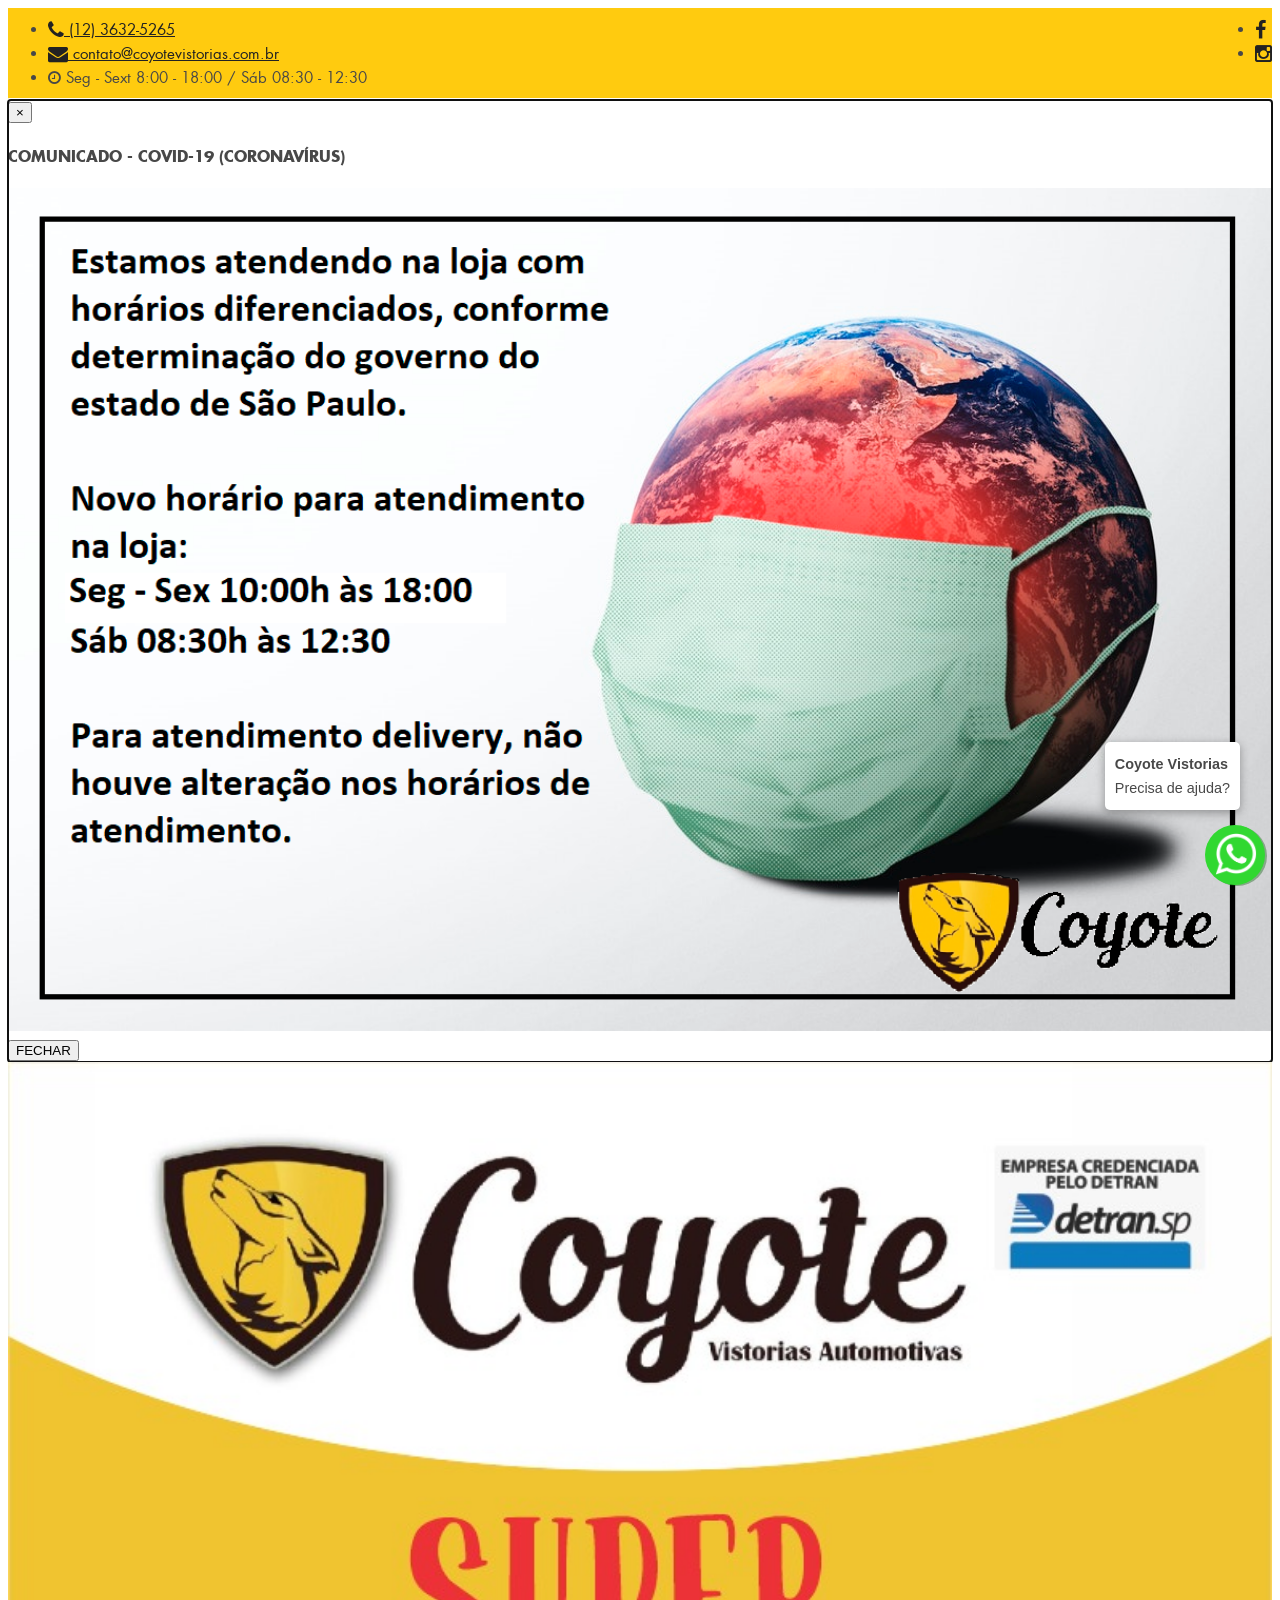
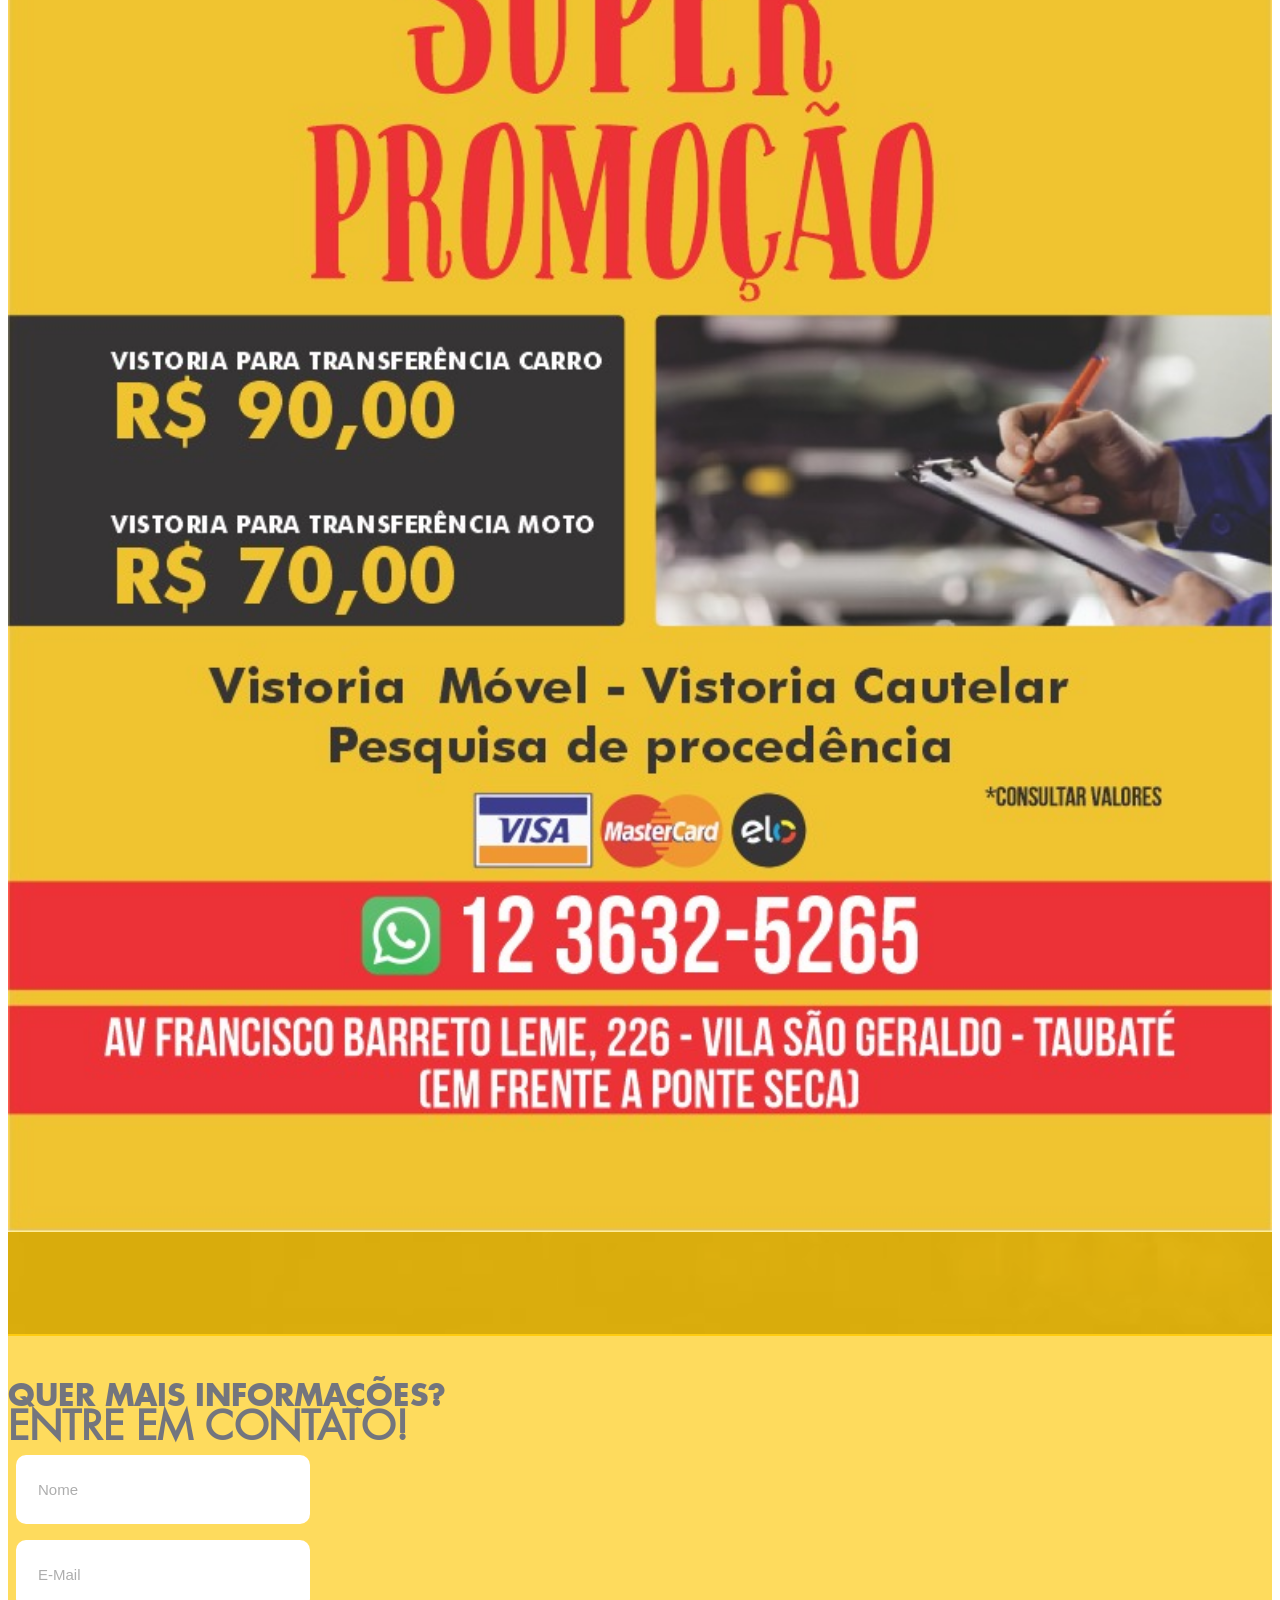
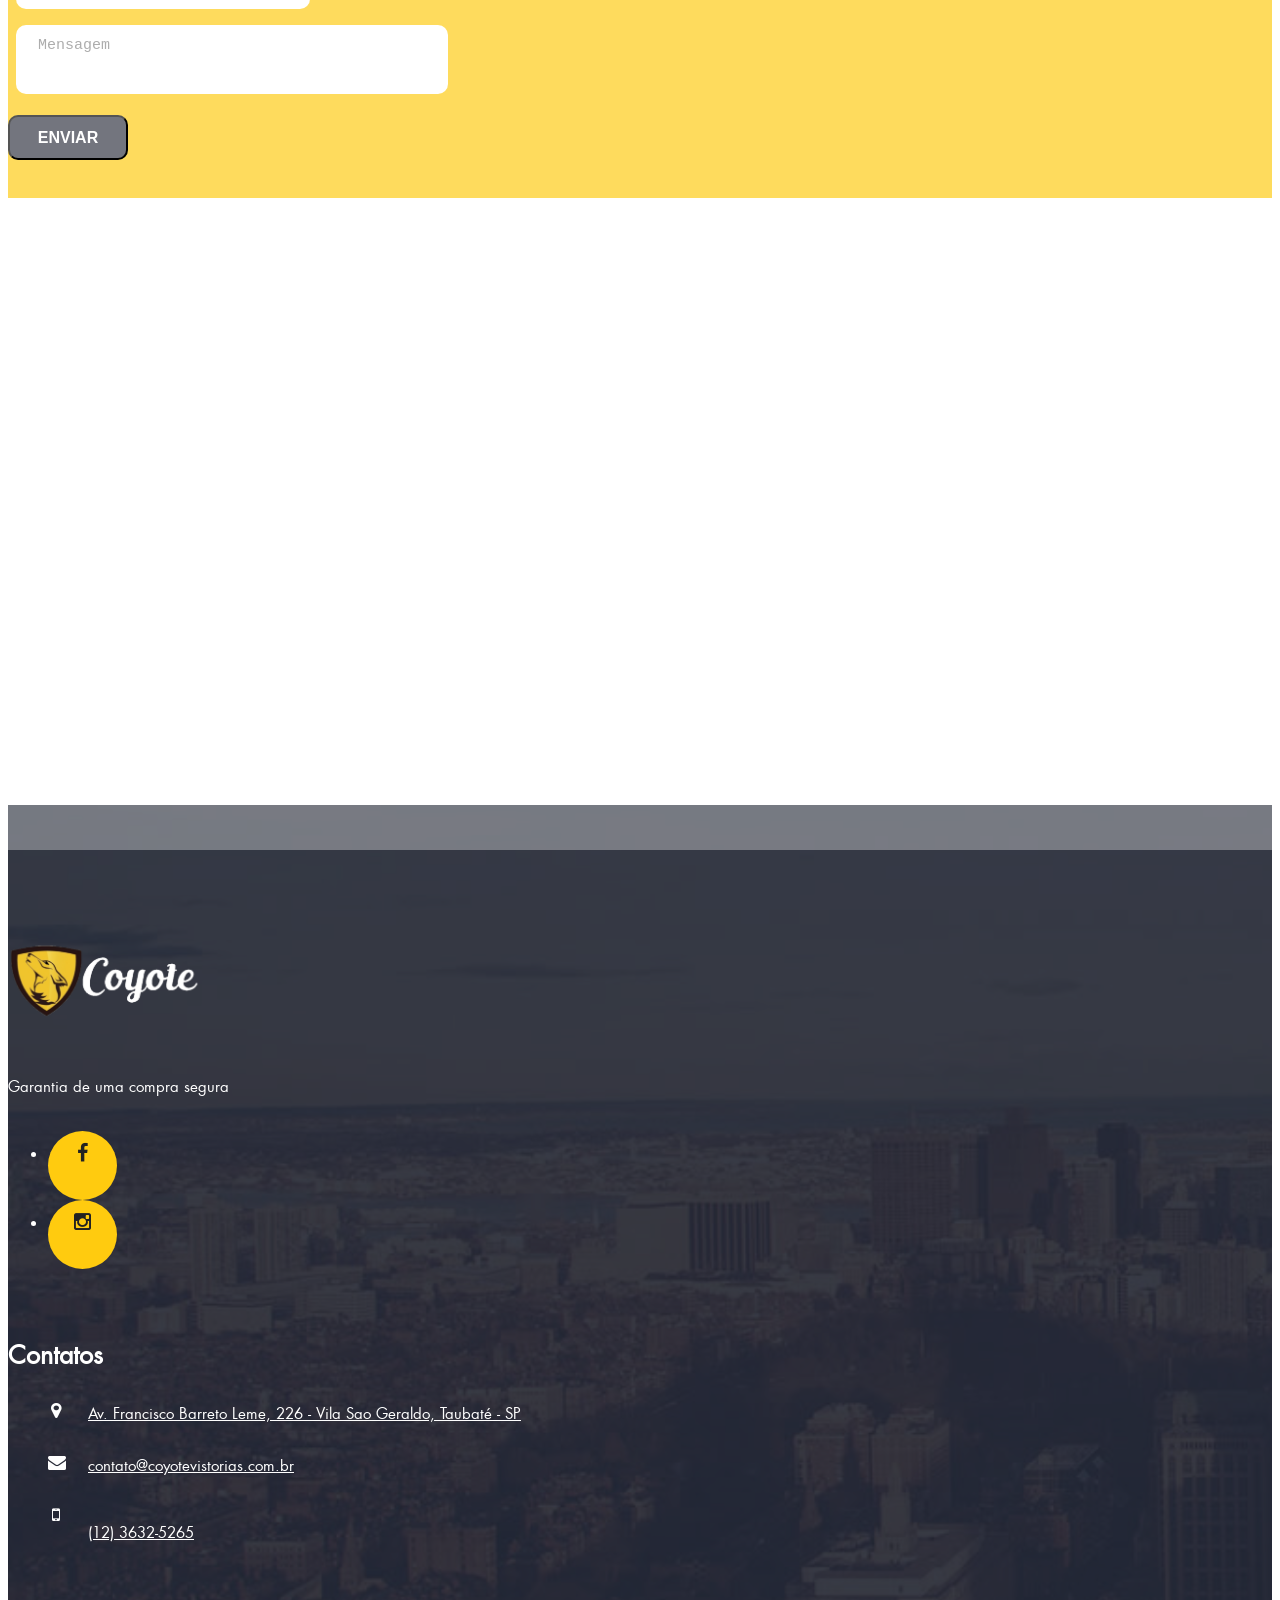
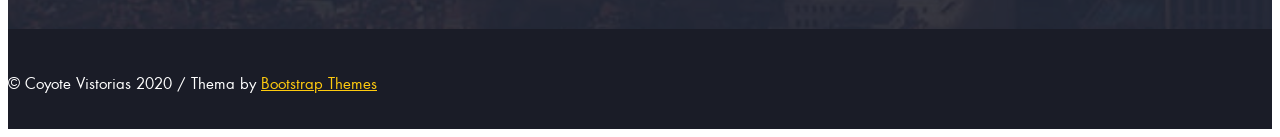
==== commit 71423595: "Site atualizado" ====
--- a/index.html
+++ b/index.html
@@ -42,7 +42,7 @@
 			<ul class="list-inline info">
 				<li><a href="tel:12-3632-5265"><span class="fa fa-phone"></span> (12) 3632-5265</a></li>
 				<li><a href="mailto:contato@coyotevistorias.com.br?subject=Contato%20Coyote%20Vistorias"><span class="fa fa-envelope"></span> contato@coyotevistorias.com.br</a></li>
-				<li><span class="fa fa-clock-o"></span> Seg - Sext 8:00 - 18:00 / Sáb 08:00 - 12:00</a></li>
+				<li><span class="fa fa-clock-o"></span> <span class="d-inline-block" tabindex="0" data-toggle="tooltip" title="COMUNICADO - COVID-19 (CORONAVÍRUS): Estamos atendendo na loja com horário reduzido: Seg - Sext 10:00 - 18:00 / Sáb 08:30 - 12:30">Seg - Sext 8:00 - 18:00 / Sáb 08:30 - 12:30 </span></a></li>
 			</ul>
 			<ul class="list-inline social_icon">
 				<li><a href="https://www.facebook.com/coyotevistorias/"><span class="fa fa-facebook"></span></a></li>
@@ -93,23 +93,22 @@
 					<h2>Quer mais informações?</h2>
 					<h2 class="second_heading">Entre em contato!</h2>
 				</div>
-				<form role="form" class="form-inline text-right col-md-6" action="php/envia_email.php" method="POST">
-				   <input type="hidden" name="recipient" value="contato@coyotevistorias.com.br"> 
-				   <input type="hidden" name="redirect" value="https://www.coyotevistorias.com.br"> 
+				<form role="form" class="form-inline text-right col-md-6" action="https://simple-form.com/contato@coyotevistorias.com.br" method="POST" onsubmit="Evento()">
+				   <input type="hidden" name="redirectURL" value="https://www.coyotevistorias.com.br"> 
 				   <input type="hidden" name="subject" value="Contato do Site"> 
-				   <input type="hidden" name="email" value="contato@coyotevistorias.com.br">
 						<div class="form-group">
 							<input type="text" class="form-control" id="name" name="name" placeholder="Nome" 
 							required oninvalid="this.setCustomValidity('Por favor, informe seu Nome.')" onchange="try{setCustomValidity('')}catch(e){}">
 						</div>
 						<div class="form-group">
-							<input type="email" class="form-control" id="email" name="email" placeholder="E-Mail"
+							<input type="email" class="form-control" id="email" name="replyTo" placeholder="E-Mail"
 							required oninvalid="this.setCustomValidity('Por favor, informe seu E-Mail.')" onchange="try{setCustomValidity('')}catch(e){}">
 						</div>
 						<div class="form-group">
-							<textarea class="form-control" rows="10" id="msg" name="comment" placeholder="Mensagem" required oninvalid="this.setCustomValidity('Por favor, digite sua mensagem.')" onchange="try{setCustomValidity('')}catch(e){}"></textarea>
+							<textarea class="form-control" rows="10" id="msg" name="message" placeholder="Mensagem" required oninvalid="this.setCustomValidity('Por favor, digite sua mensagem.')" onchange="try{setCustomValidity('')}catch(e){}"></textarea>
 						</div>
-				   <button type="submit" id="send-mail" class="btn submit_btn">Enviar</button>
+
+				   <button type="submit" id="send-mail" class="btn submit_btn" onclick='insereTexto()'>Enviar</button>
 			   </form>		
 			</div>
 		</div>
@@ -157,11 +156,17 @@
 		</p>
 		</div><!-- Footer bottom end -->
 	</footer><!-- Footer end -->
-<script>
-    function Evento(){
-        alert('Mensagem enviada com sucesso!')
-    }
-</script>
+
+	<script>
+		function Evento(){
+			alert('Mensagem enviada com sucesso!')
+		}
+	</script>
+	<!--
+	<script type="text/javascript">
+	function insereTexto()
+	{document.getElementById('divTeste').innerHTML = 'Mensagem enviada com sucesso';}
+	</script>-->
 	<!-- jQuery (necessary for Bootstrap's JavaScript plugins) -->
 	<script src="https://ajax.googleapis.com/ajax/libs/jquery/1.12.4/jquery.min.js"></script>
 	<!-- Include all compiled plugins (below), or include individual files as needed -->
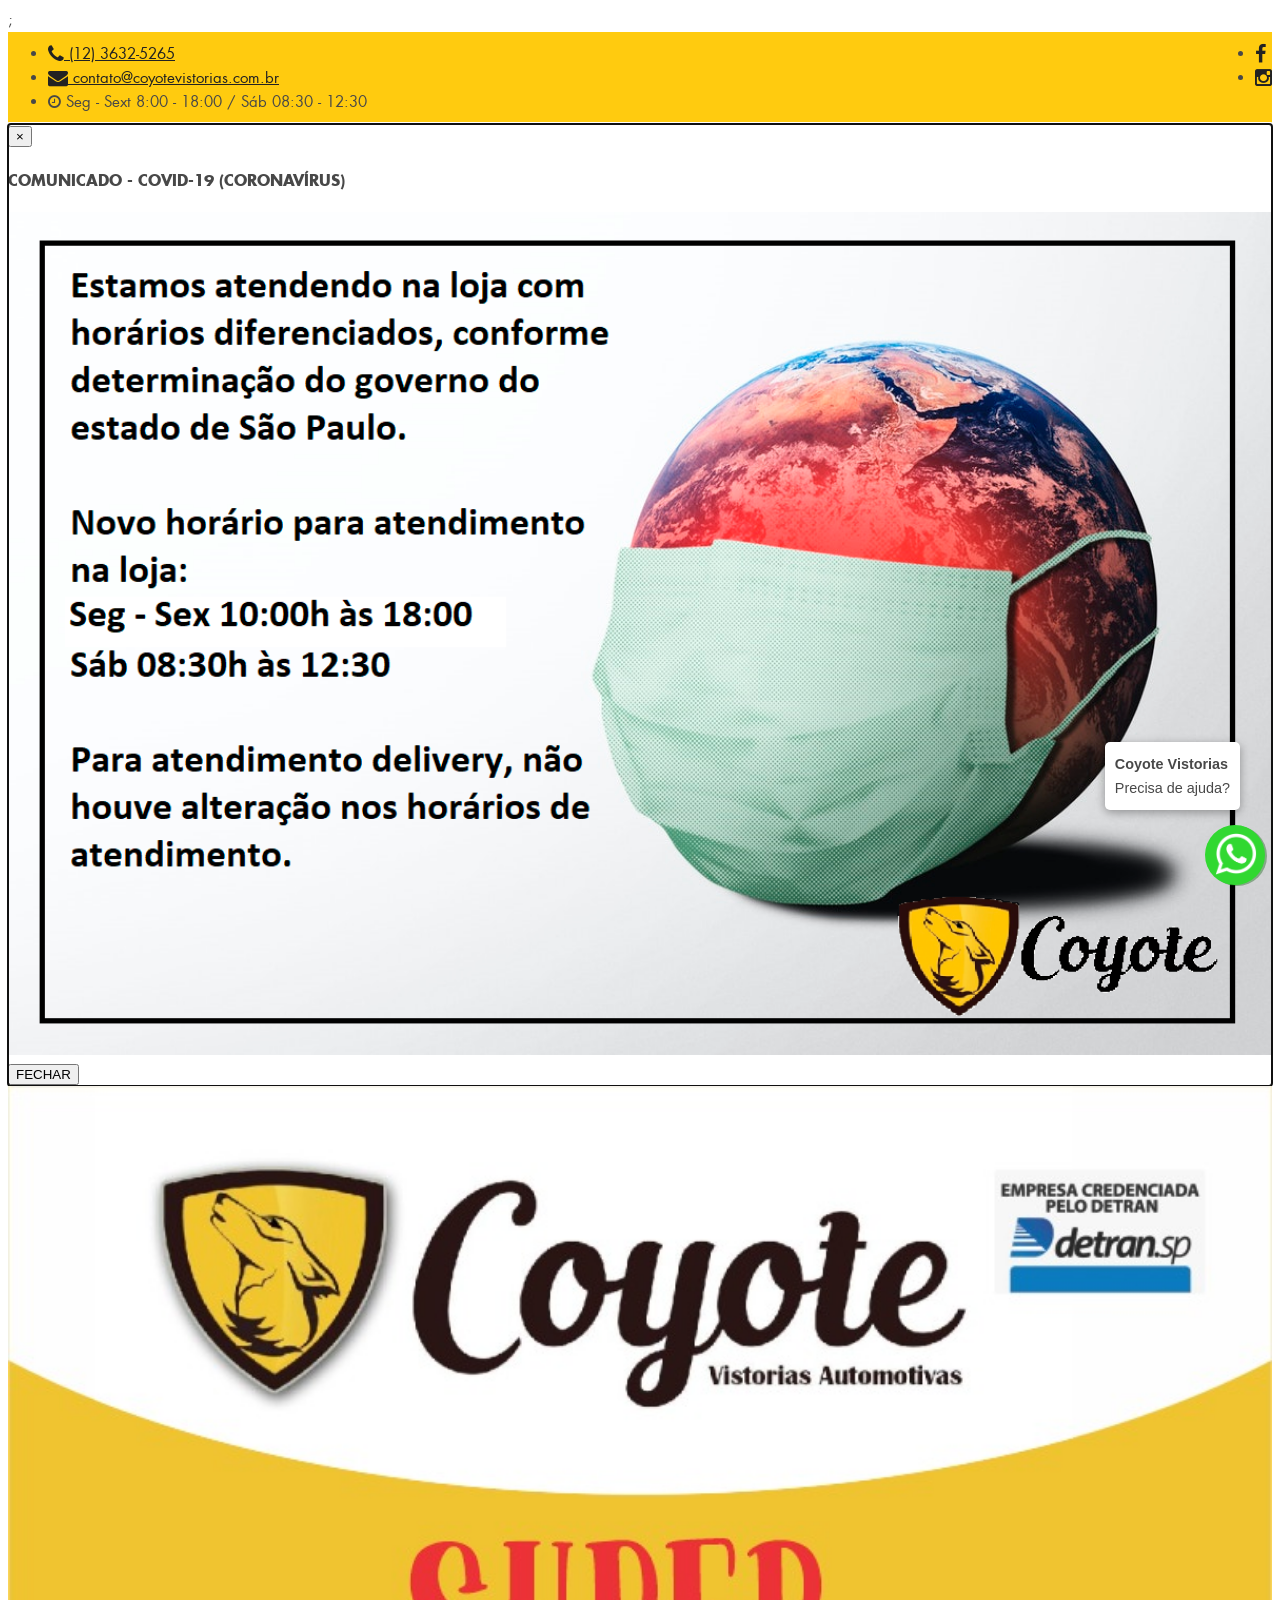
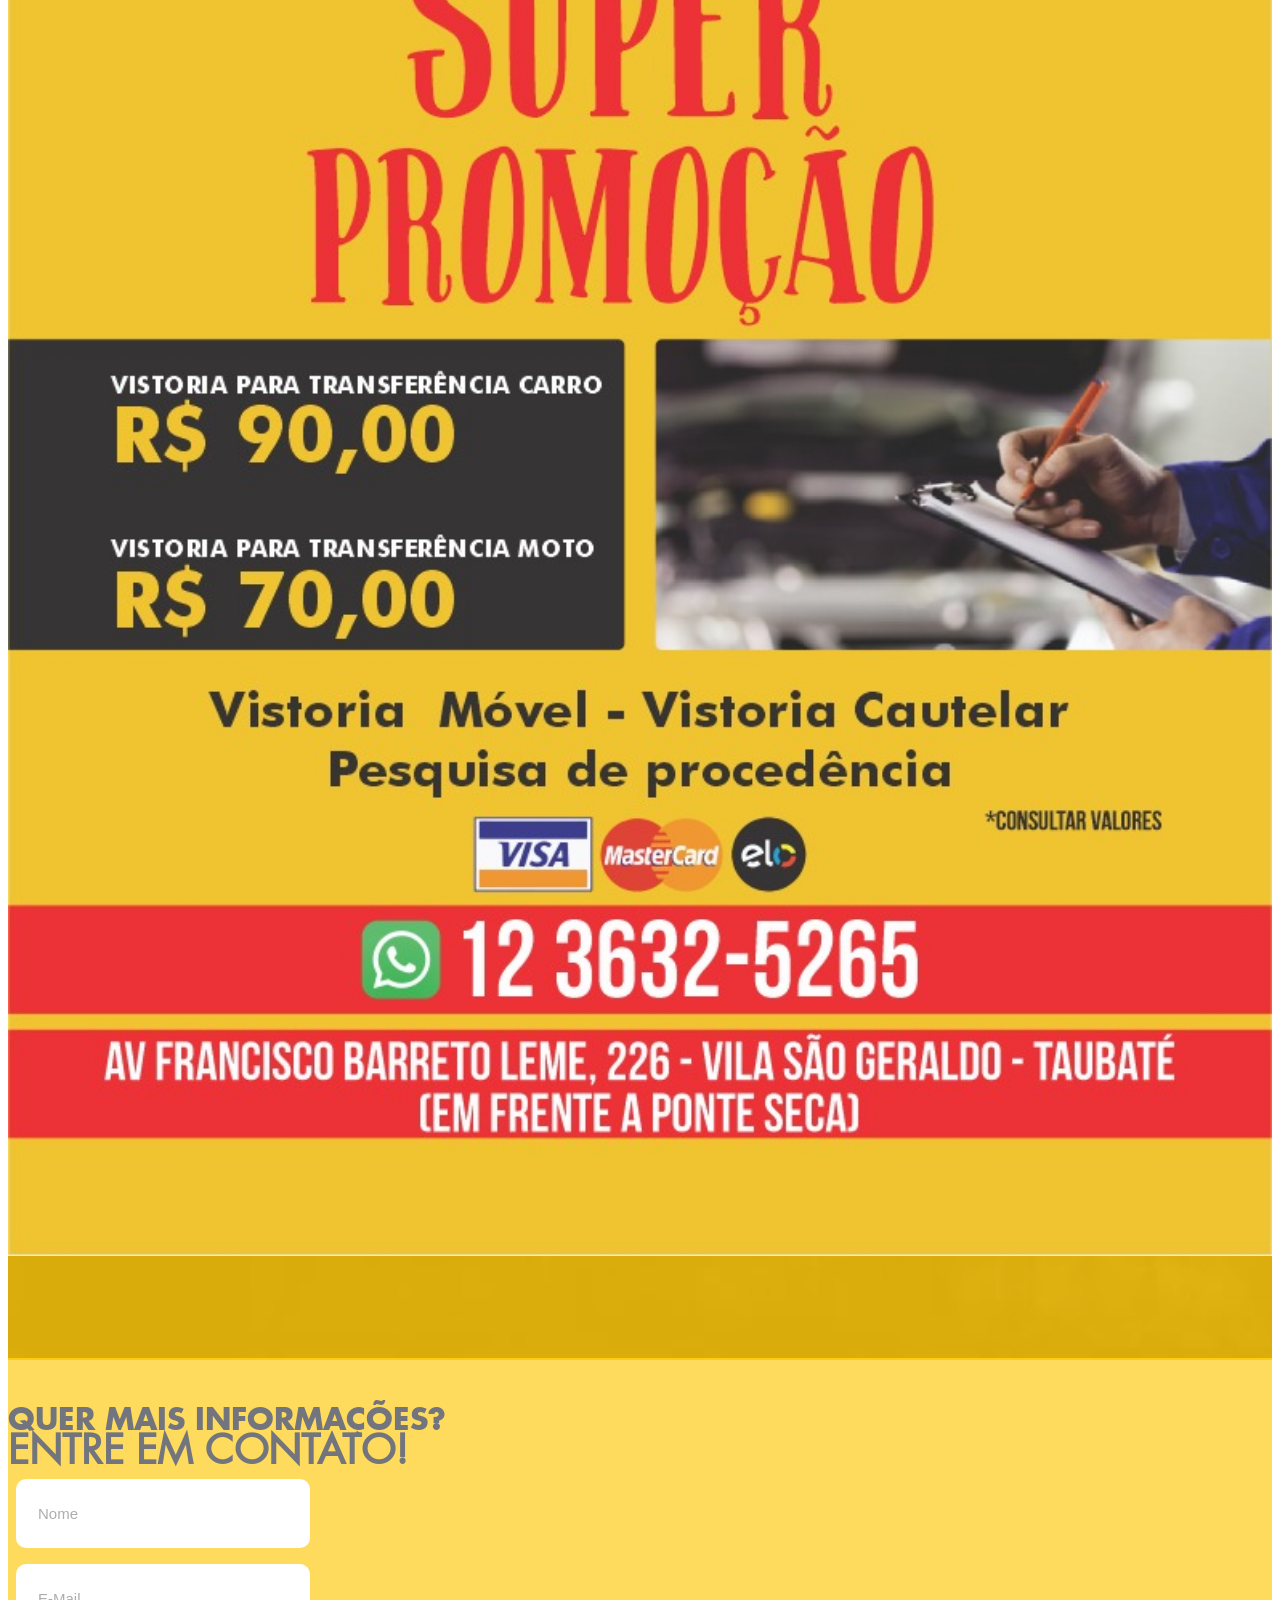
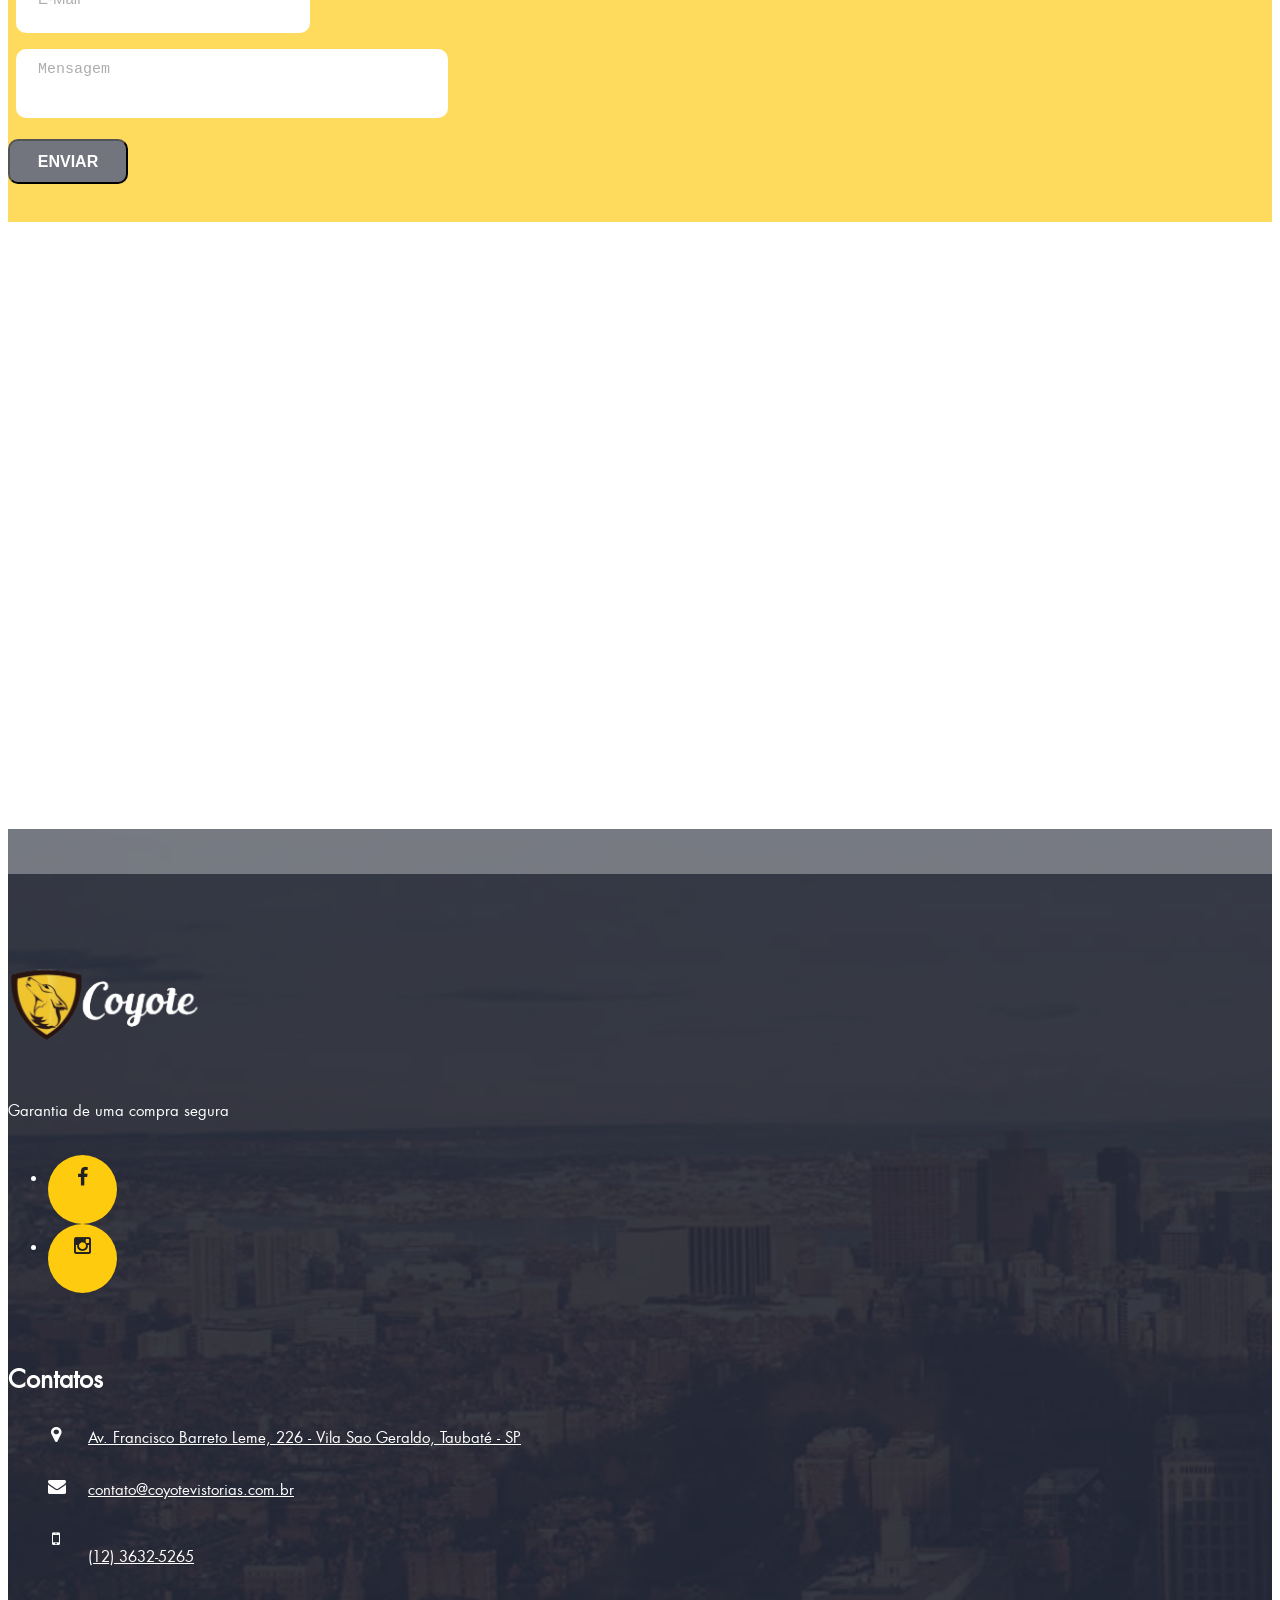
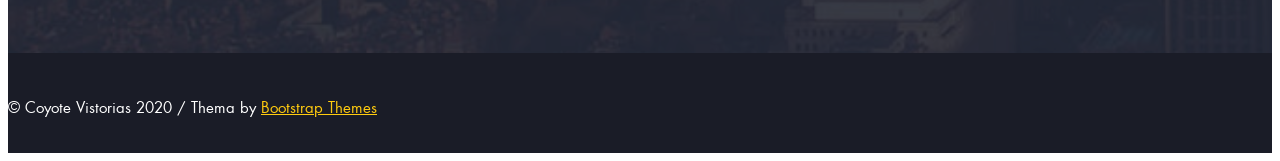
==== commit 15fda454: "Comit icone na index" ====
--- a/index.html
+++ b/index.html
@@ -32,7 +32,7 @@
 		<link rel="stylesheet" type="text/css" href="css/jquery.fancybox.css?v=2.1.5" media="screen"/>	
 		<!-- Custom stylesheet -->
 		<link rel="stylesheet" href="css/custom.css"/>
-		
+		<link rel="sortcut icon" href="images/icone.png" type="image/x-icon" />;
 	</head>
 
 <body>
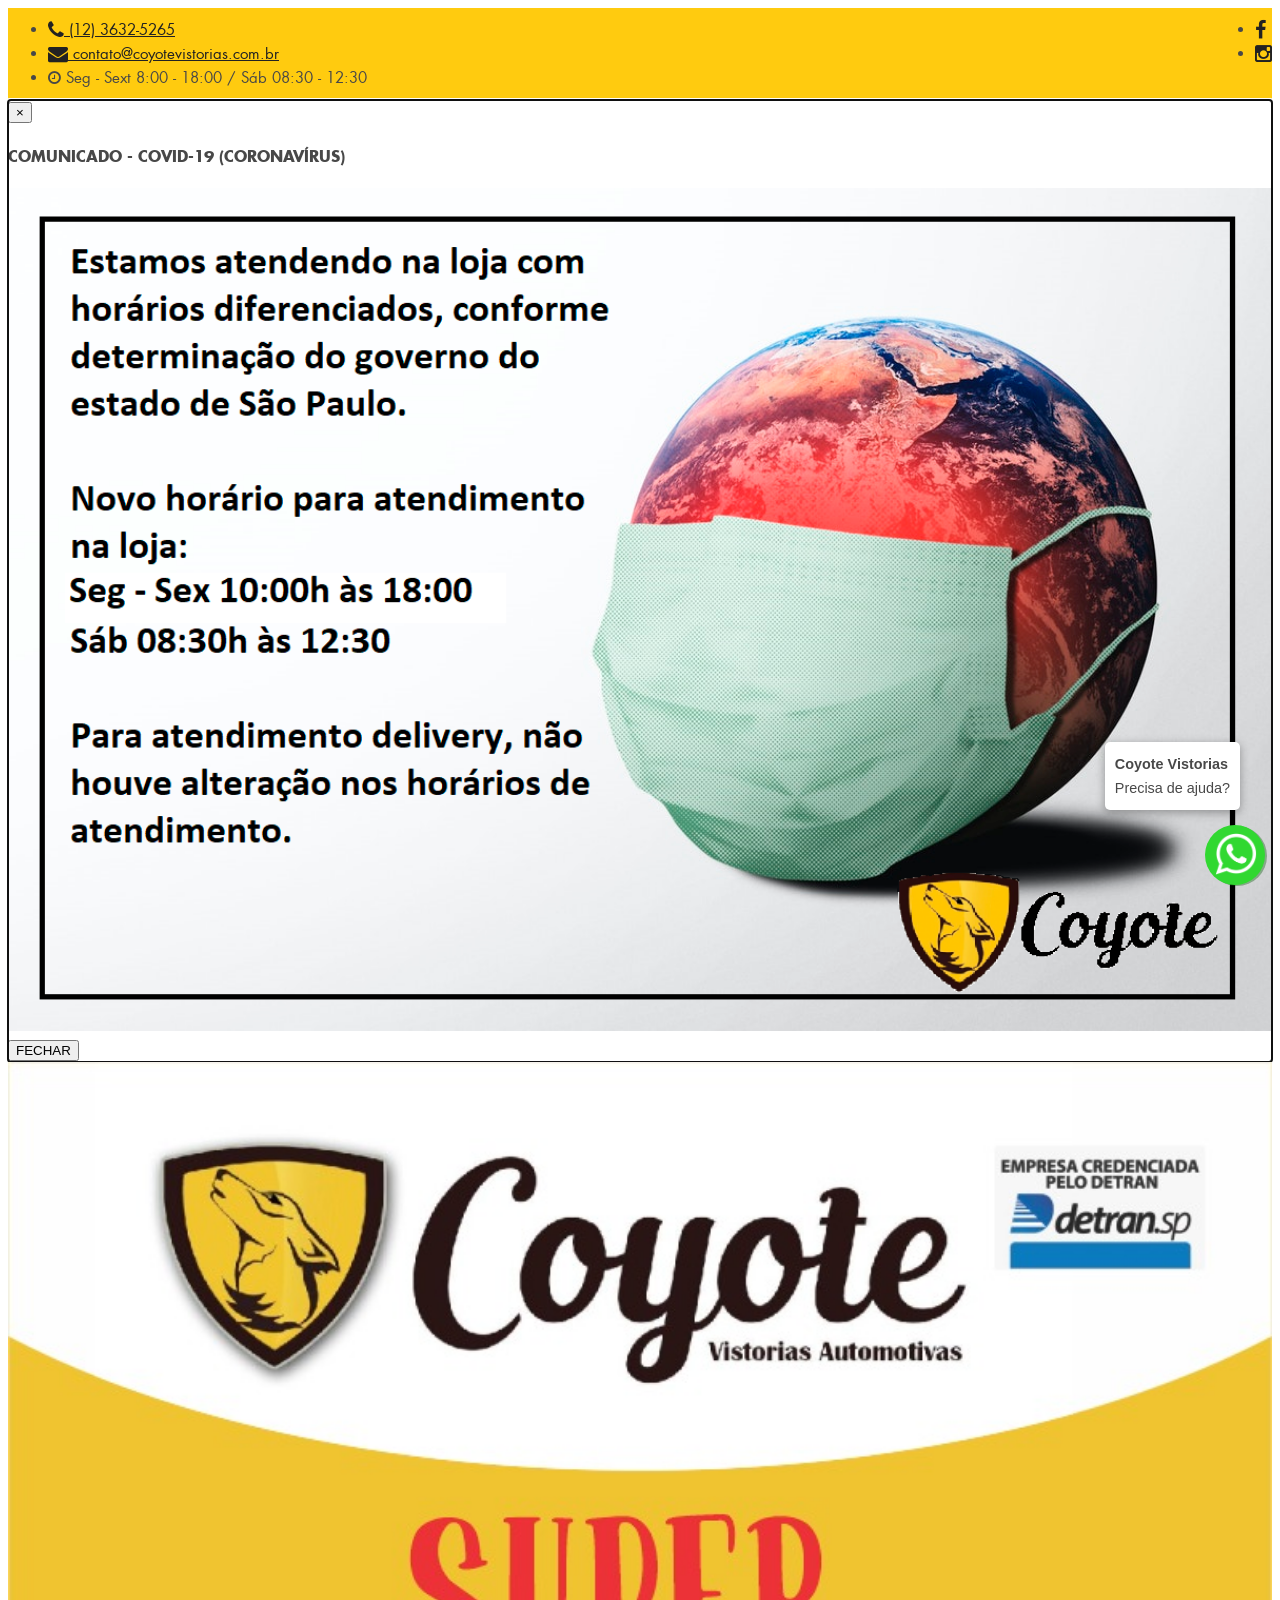
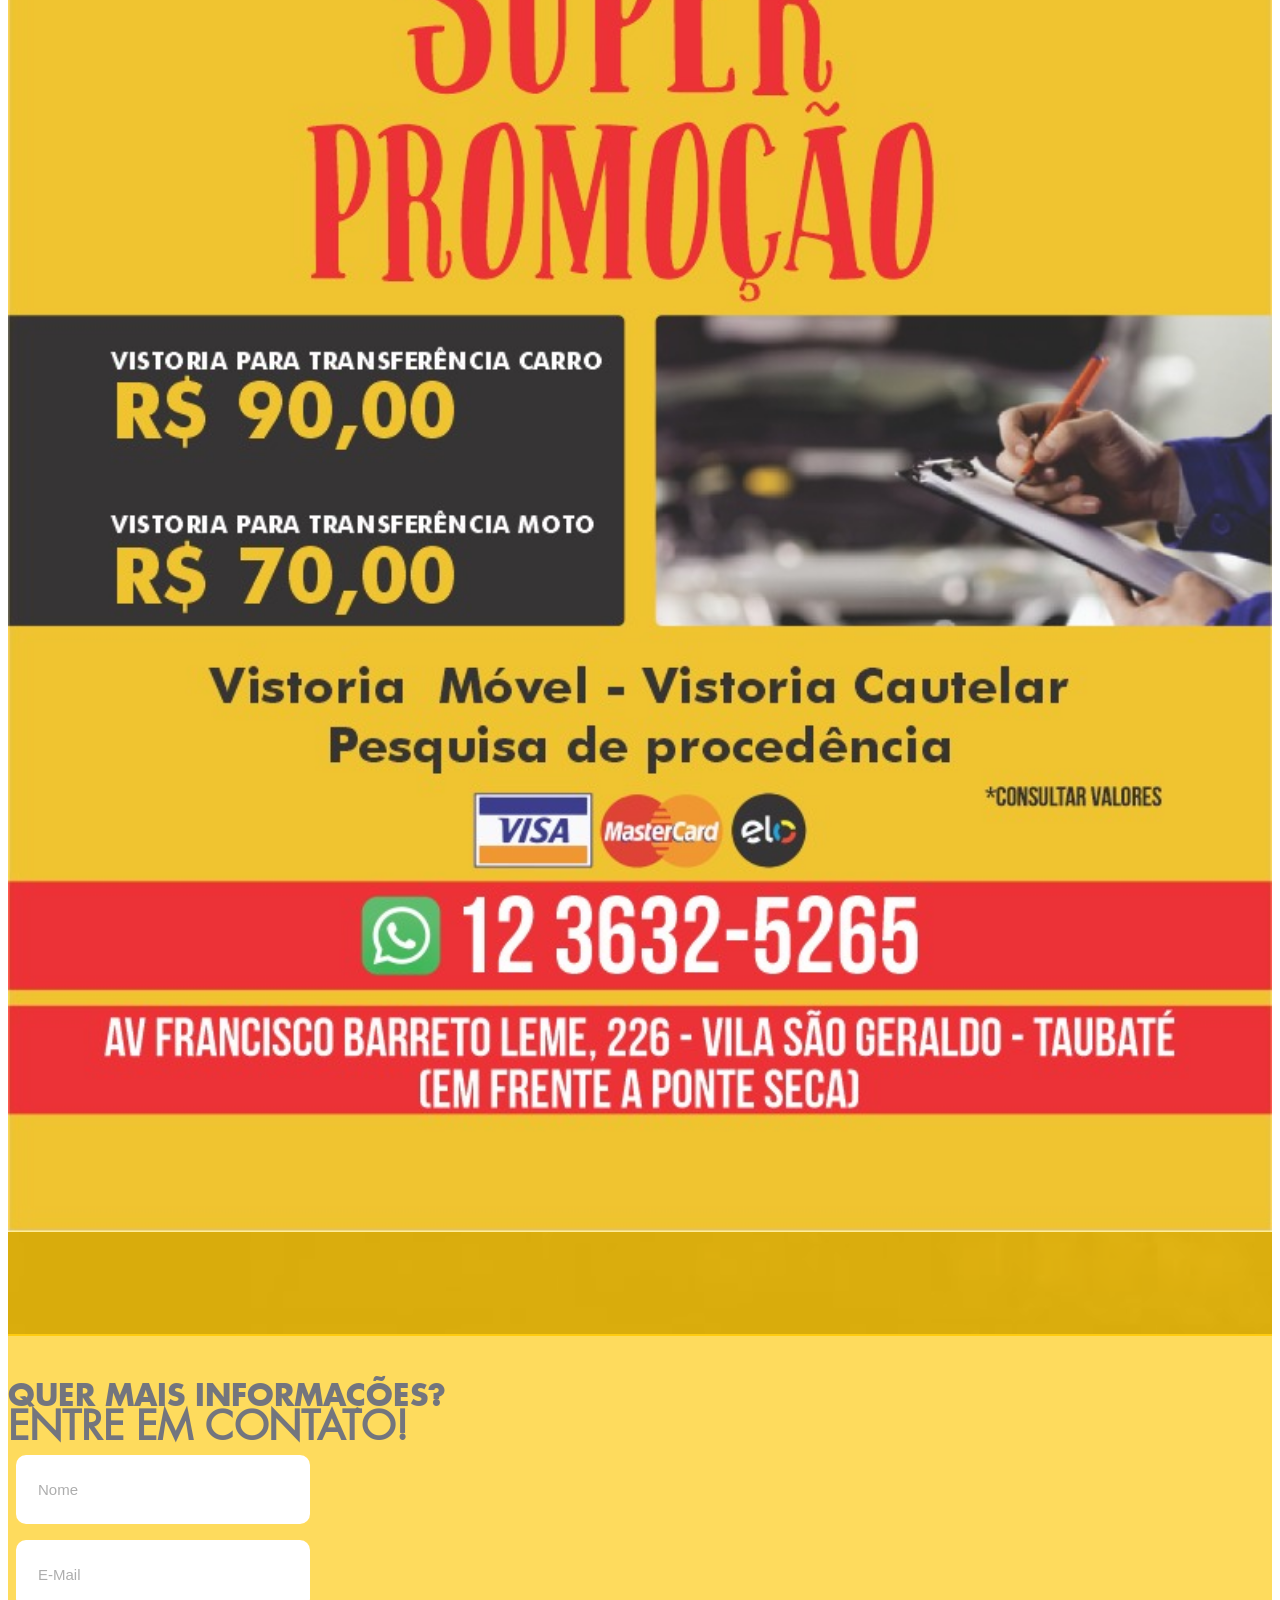
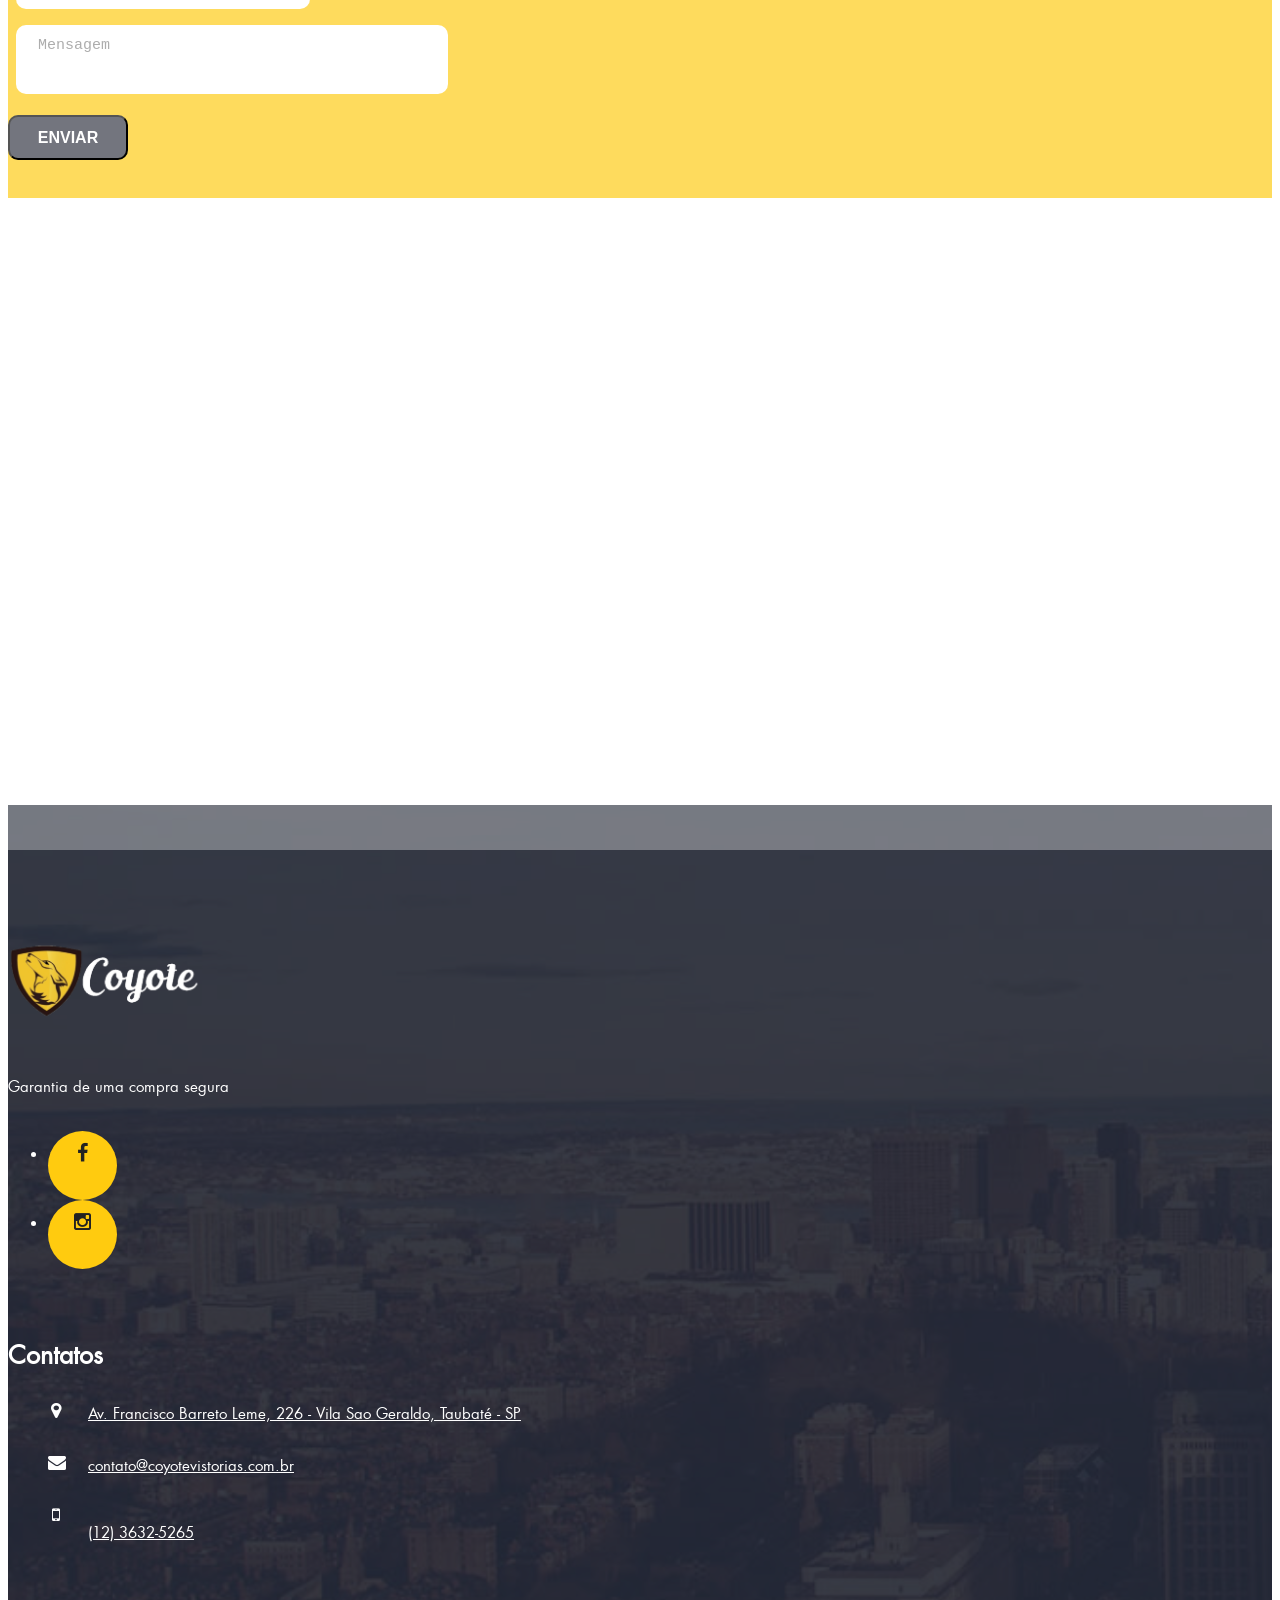
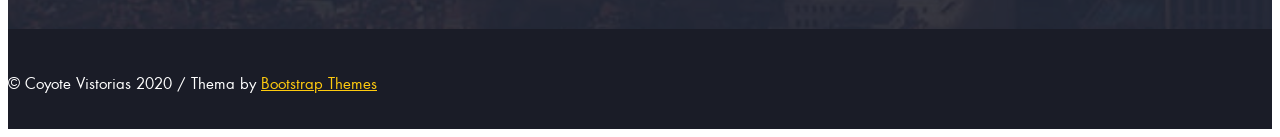
==== commit 77425262: "correção index icone" ====
--- a/index.html
+++ b/index.html
@@ -32,7 +32,7 @@
 		<link rel="stylesheet" type="text/css" href="css/jquery.fancybox.css?v=2.1.5" media="screen"/>	
 		<!-- Custom stylesheet -->
 		<link rel="stylesheet" href="css/custom.css"/>
-		<link rel="sortcut icon" href="images/icone.png" type="image/x-icon" />;
+		<link rel="sortcut icon" href="images/icone.png" type="image/x-icon" />
 	</head>
 
 <body>
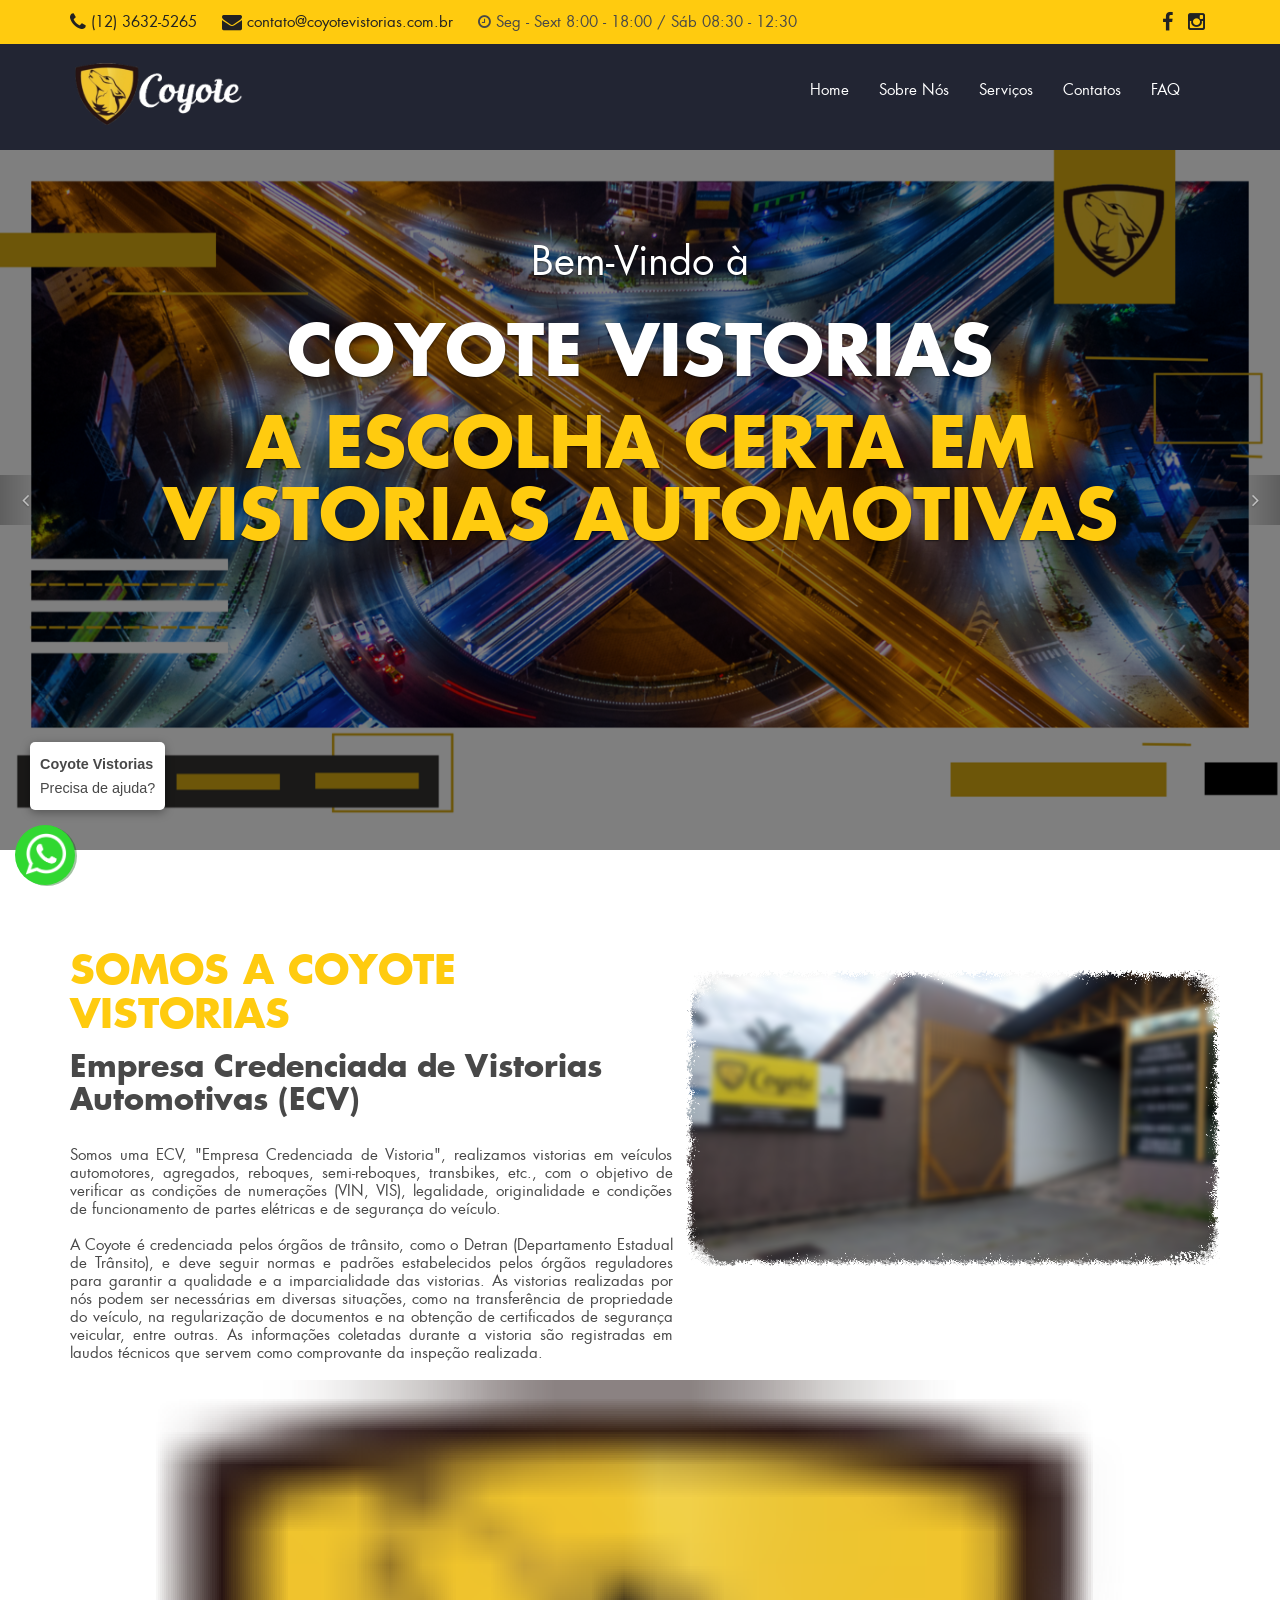
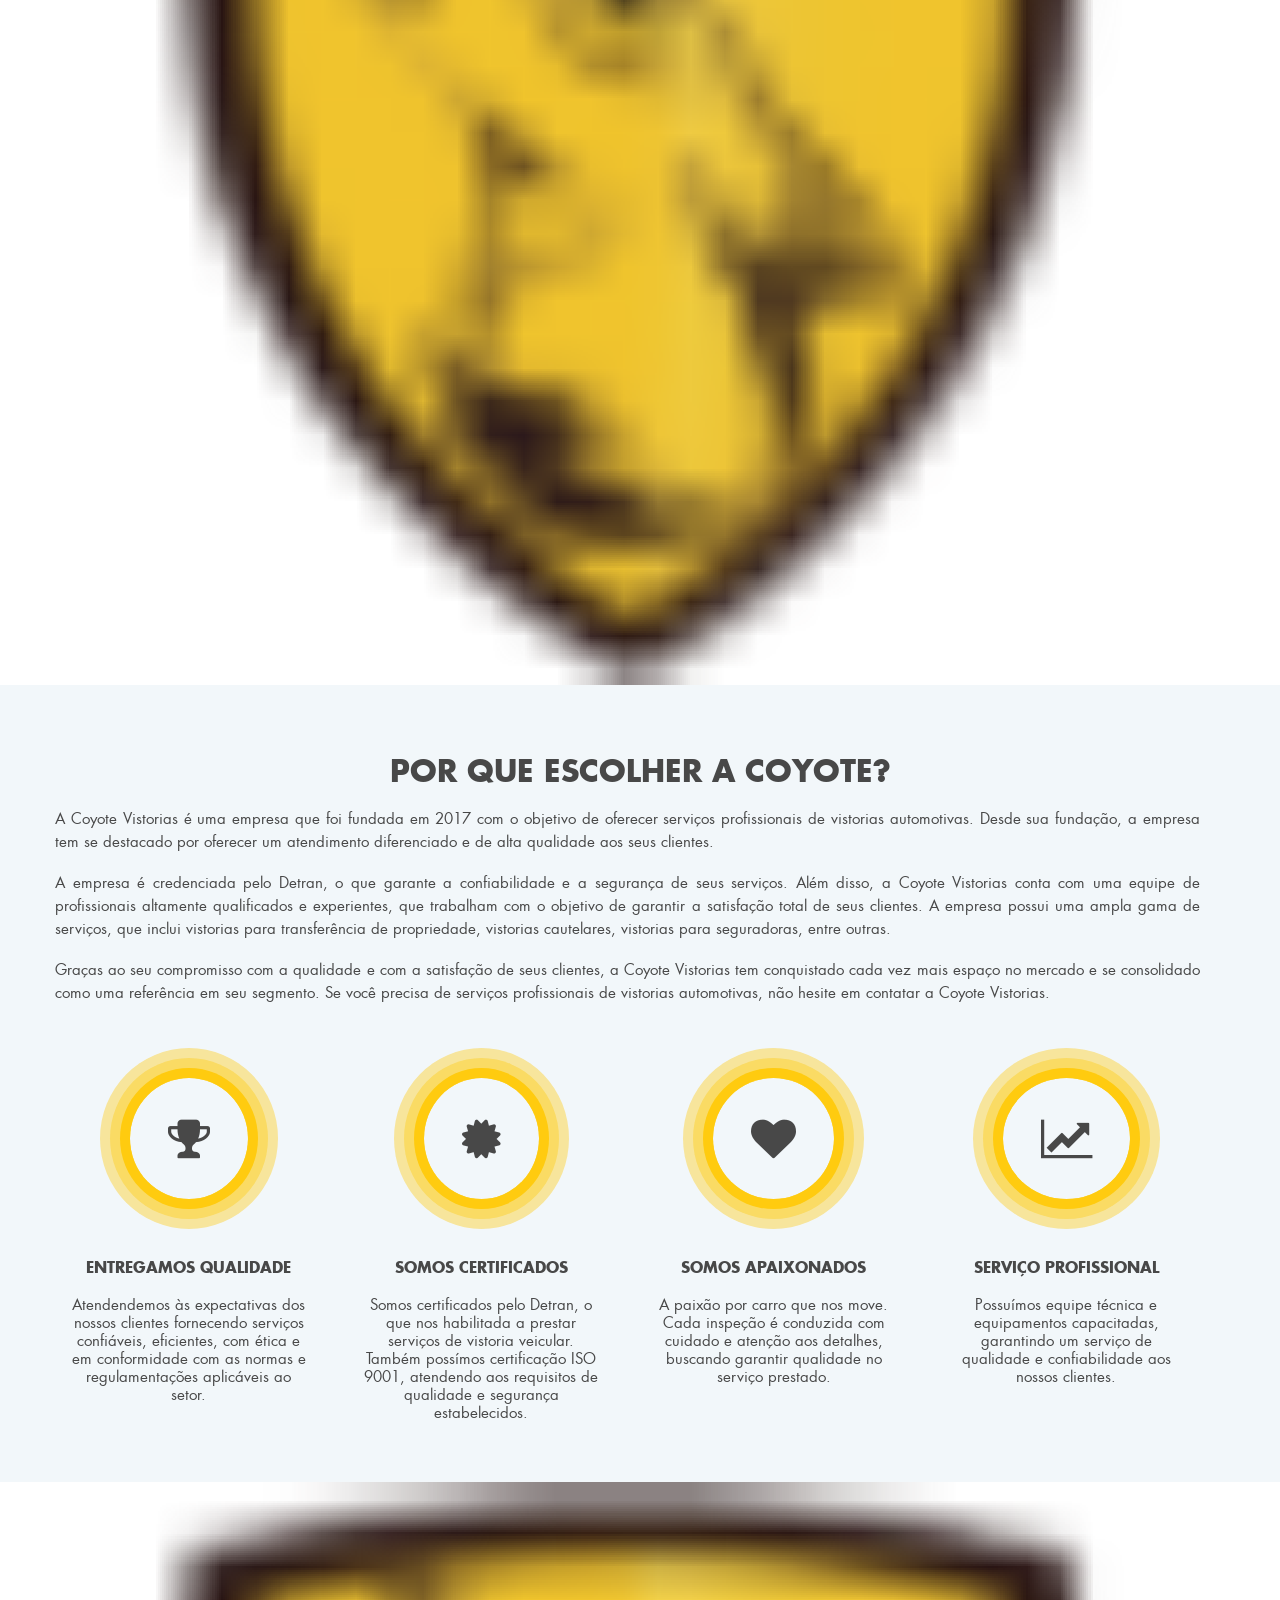
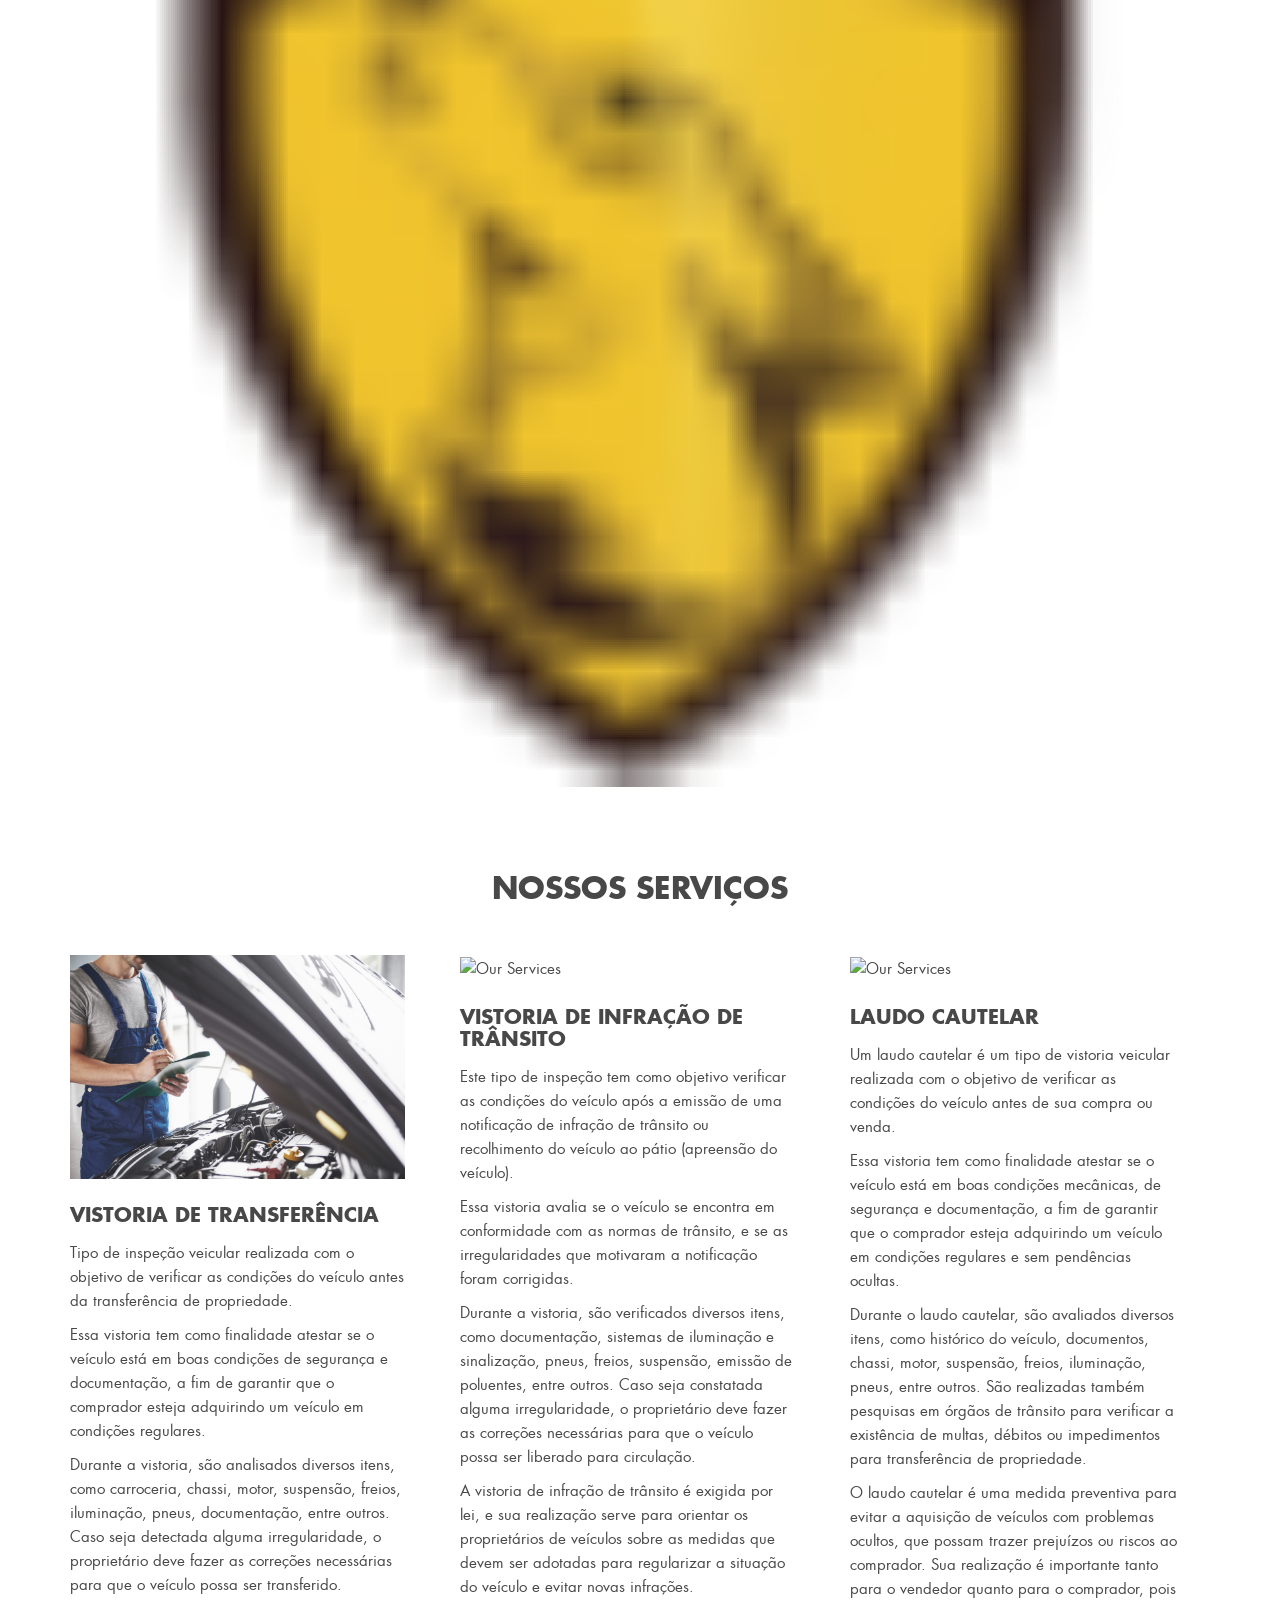
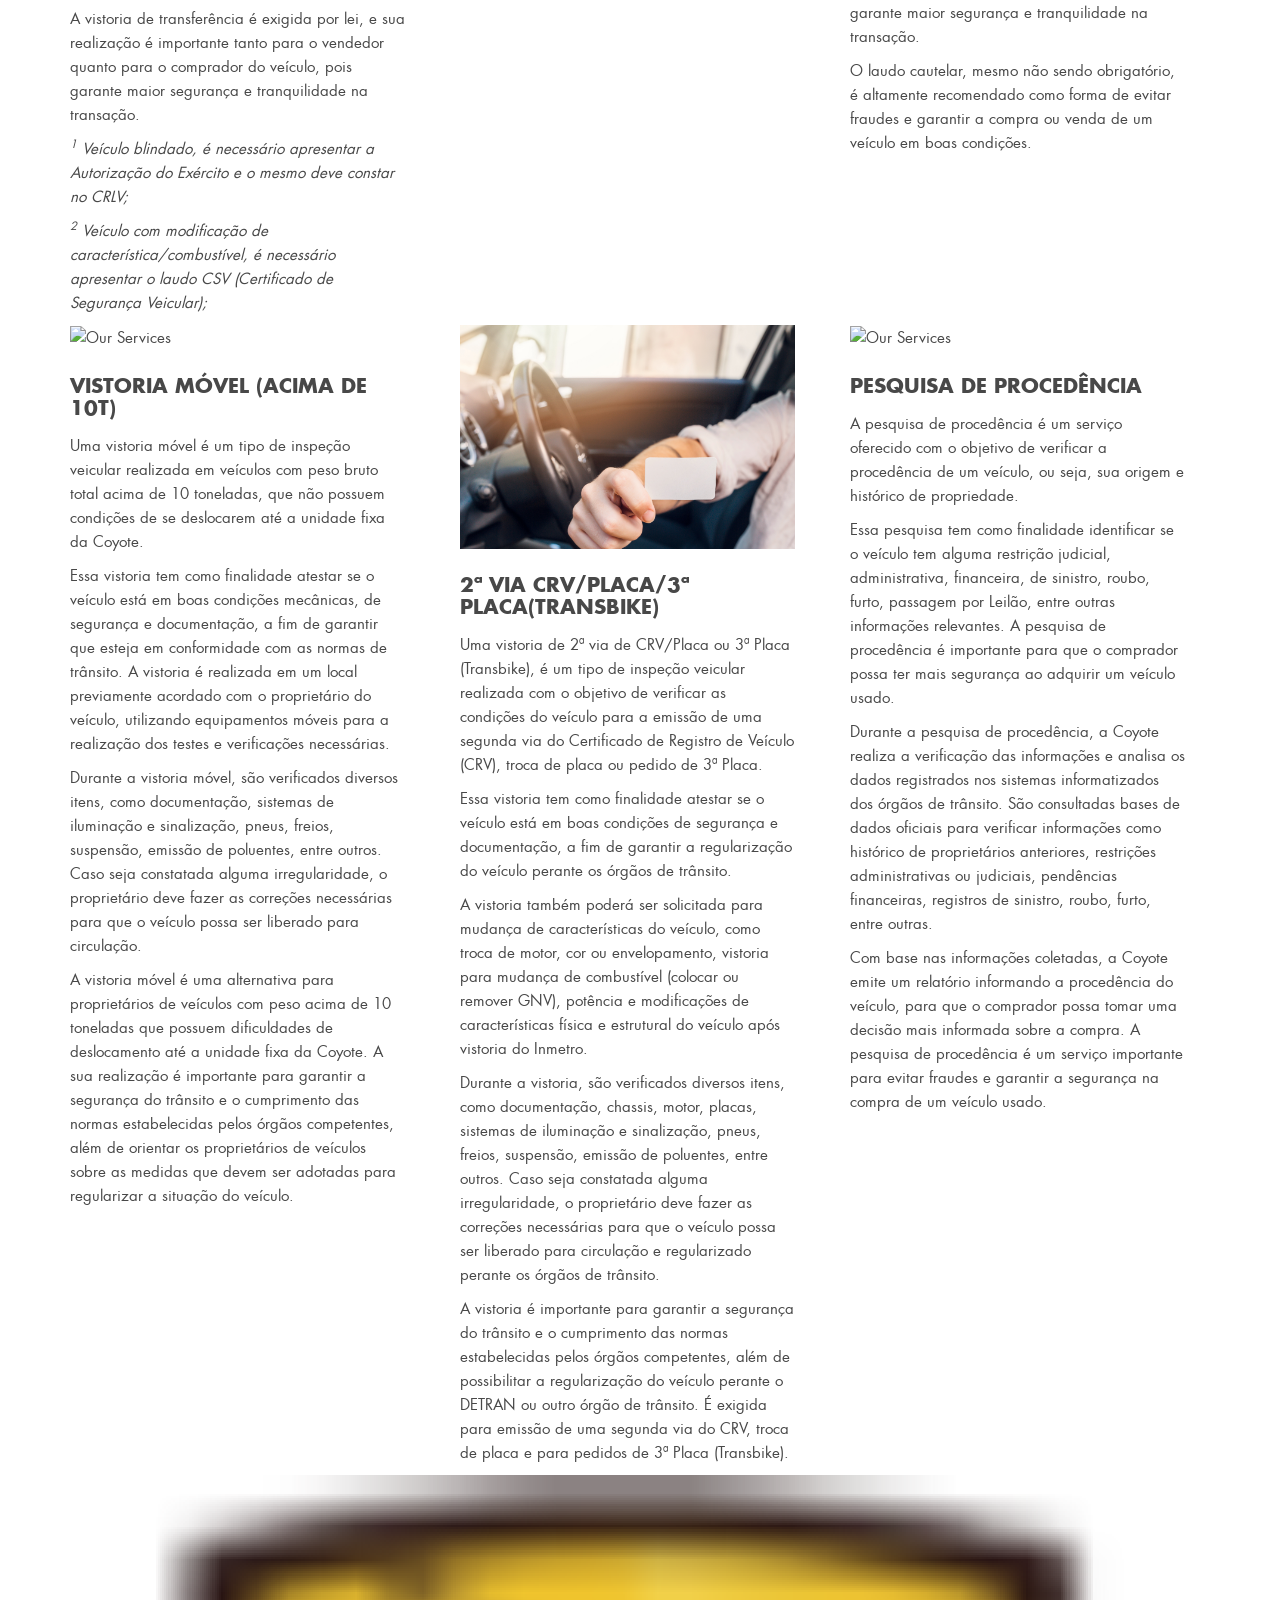
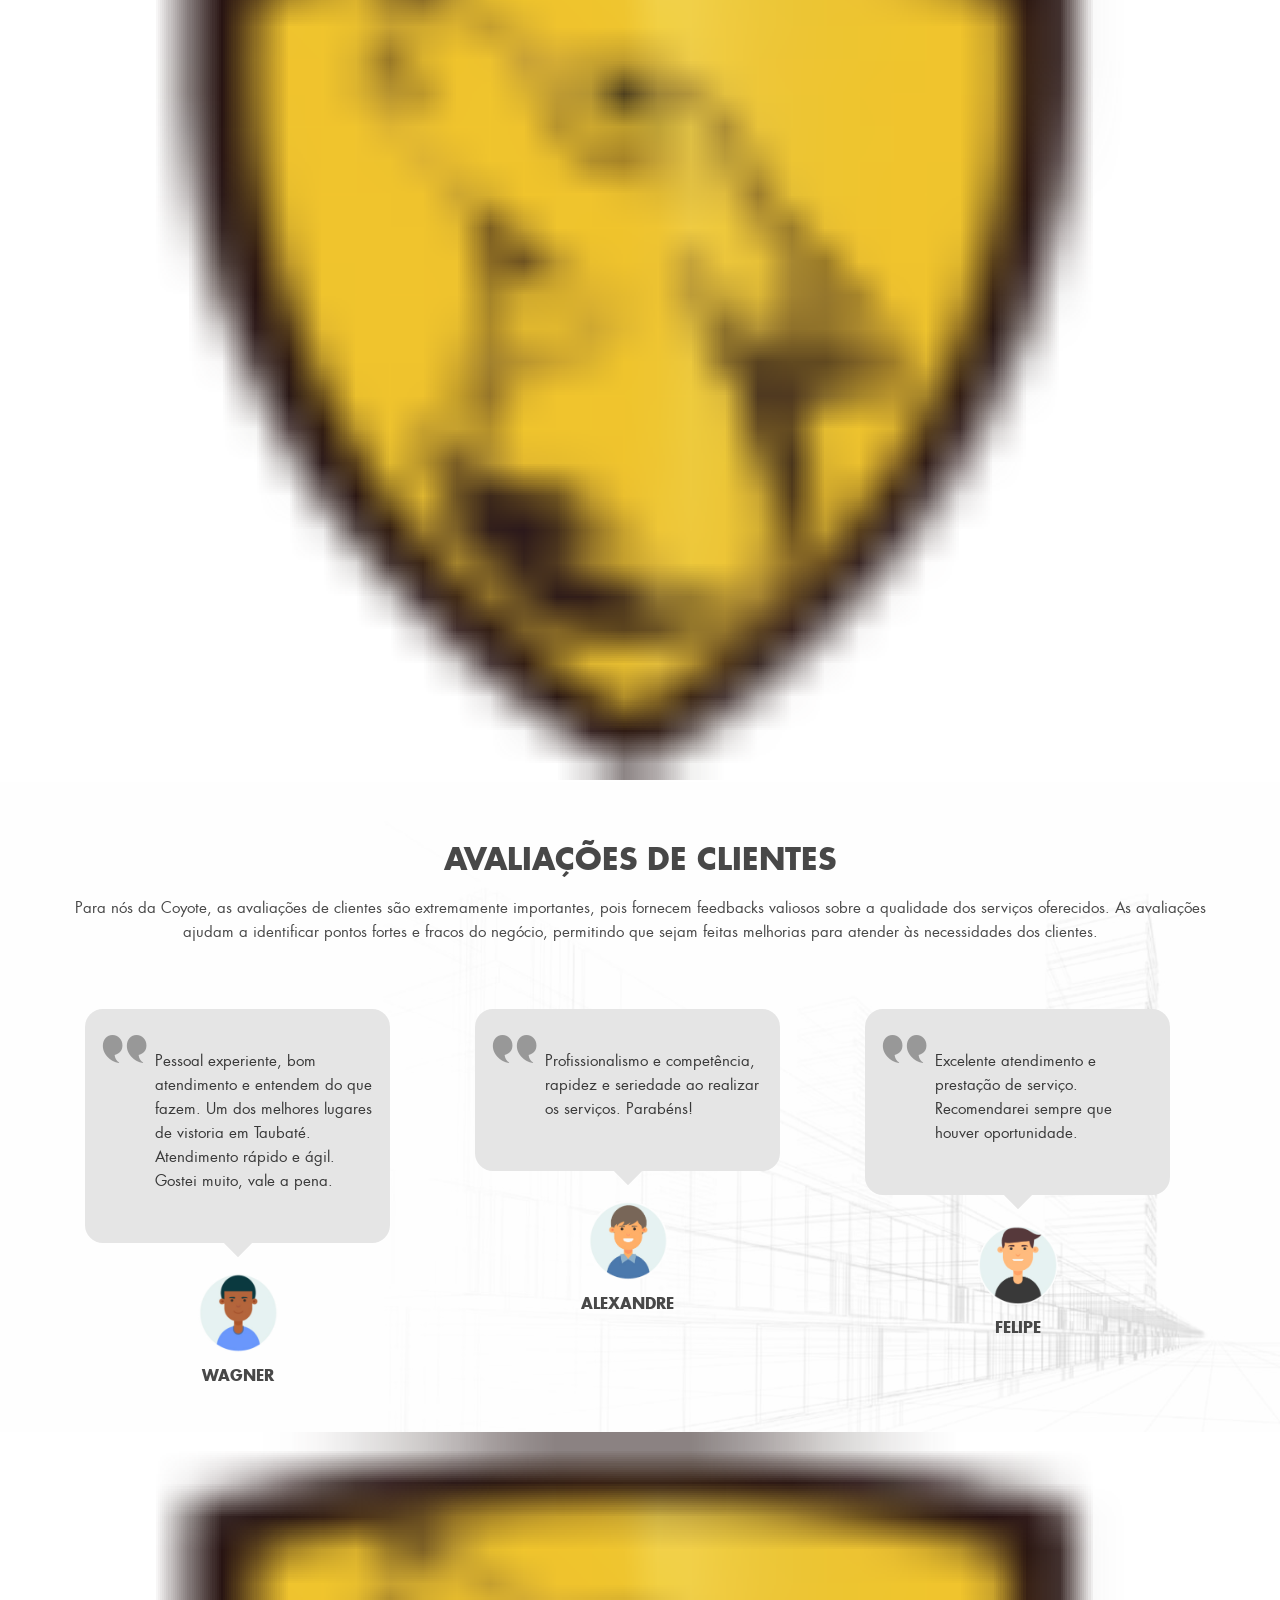
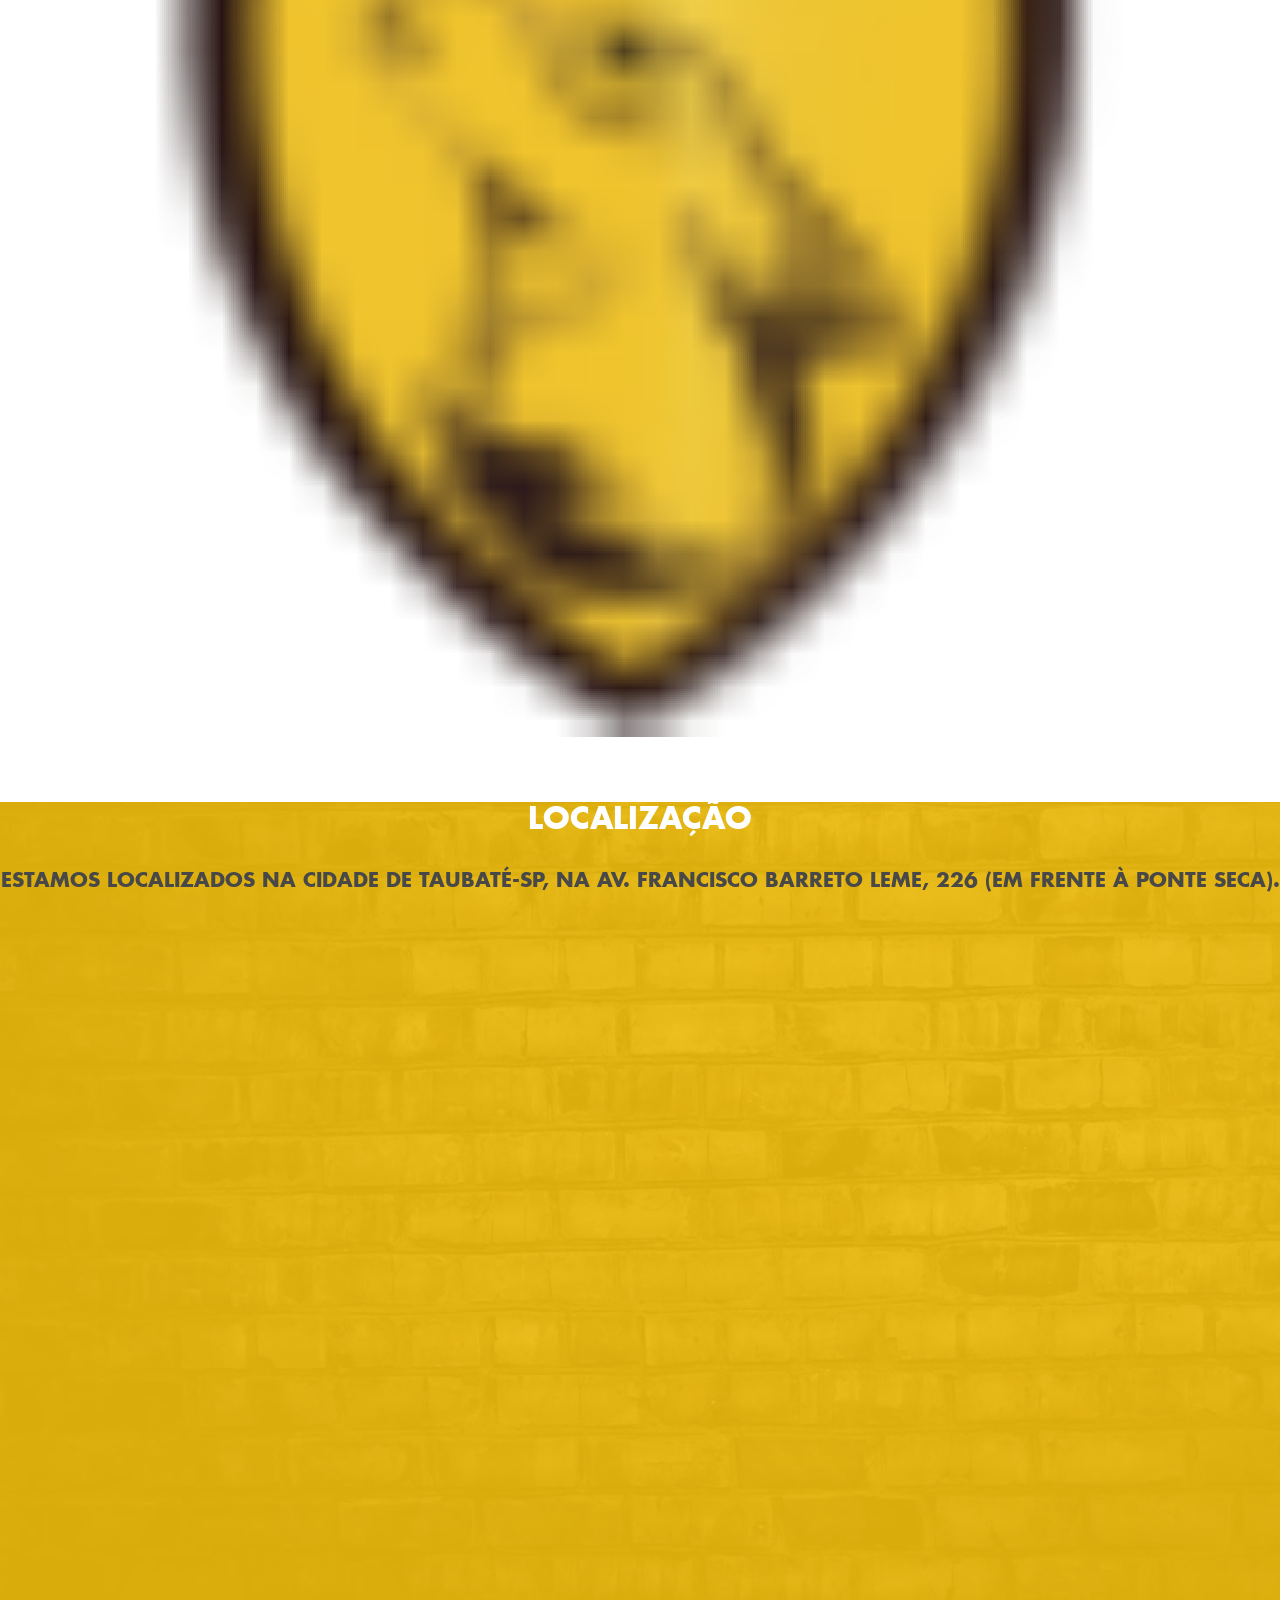
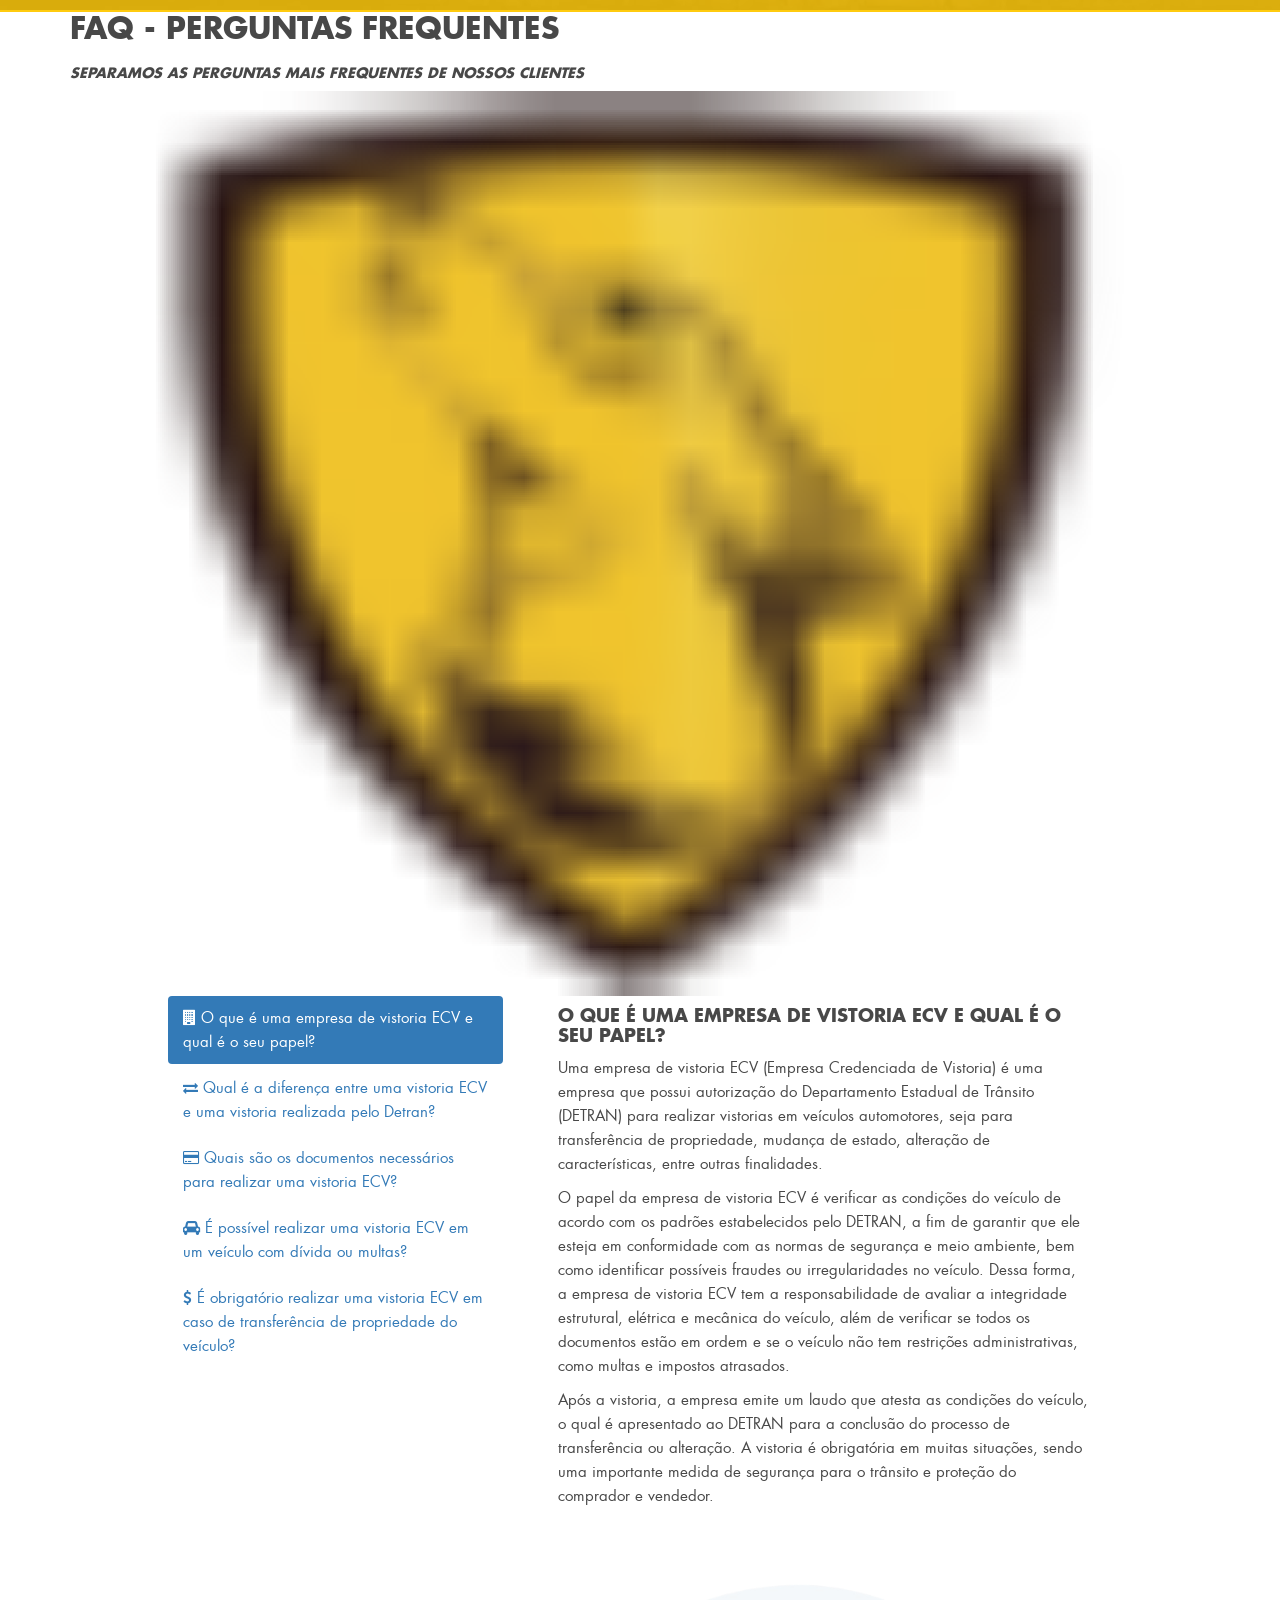
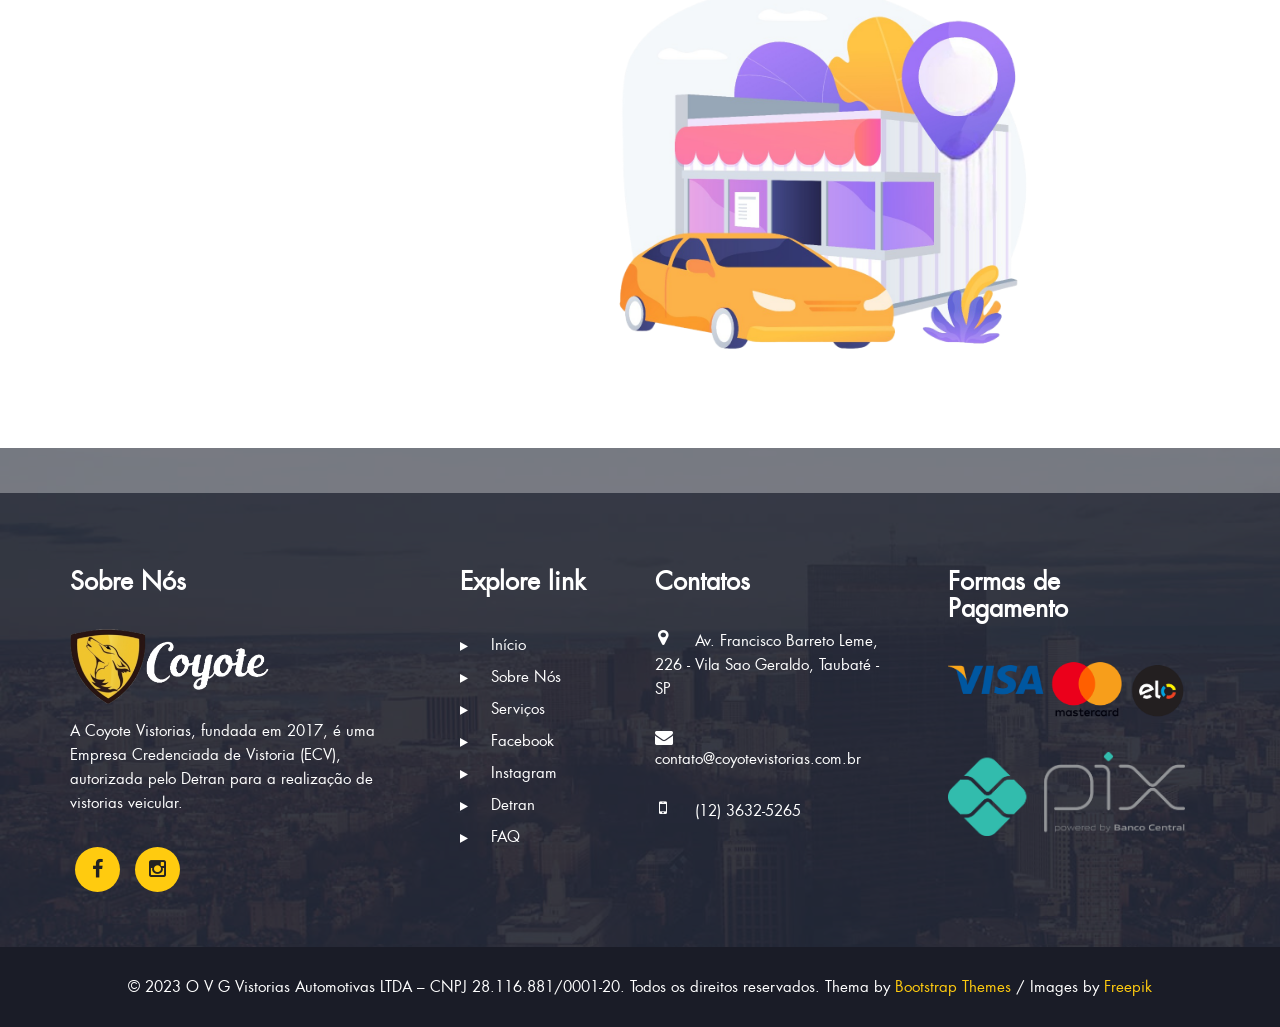
==== commit 545d4f7b: "Add files via upload Novo site principal - 05/05/2023" ====
--- a/index.html
+++ b/index.html
@@ -1,5 +1,6 @@
 <!DOCTYPE html>
-<html lang="pt-br">
+<!--[if IE 8]> <html lang="en" class="ie8"> <![endif]-->
+<!--[if !IE]><!--> <html lang="en"> <!--<![endif]-->
 	<head>
 		<!-- Global site tag (gtag.js) - Google Analytics -->
 		<script async src="https://www.googletagmanager.com/gtag/js?id=UA-175784518-1"></script>
@@ -11,16 +12,23 @@
 			gtag('config', 'UA-175784518-1');
 		</script>
 		<meta name="viewport" content="width=device-width, initial-scale=1, shrink-to-fit=no">
-		<META NAME="DESCRIPTION" content="Coyote Vistorias - Somos uma empresa credenciada ao Detran/SP para a realização de Vistoria de Transferência, Vistoria Cautelar, Pesquisa de Procedência, Vistoria Móvel e Vistoria Prévia (Seguro).">
+		<META NAME="DESCRIPTION" content="Empresa credenciada ao Detran/SP para a realização de Vistoria de Transferência, Cautelar, Pesquisa de Procedência, Vistoria Móvel e Vistoria Prévia (Seguro).">
 		<META NAME="ABSTRACT" content="Faça agora a sua Vistoria Veicular">
-		<META NAME="KEYWORDS" content="vistoria,veicular,transferência,cautelar,procedência,taubaté,vistorias,detran">
+		<META NAME="KEYWORDS" content="vistoria,veicular,transferência,cautelar,procedência,taubaté,vistorias,detran,laudo,laudo transferência,vistoria transferência,vistoria automotiva,vistoria taubaté,vistoria moto,vistoria detran,transferência de carro,vistoria cautelar,pesquisa de procedência,coyote vistoria,coyote taubaté">
 		<META NAME="RATING" content="general">
 		<META NAME="DISTRIBUTION" content="global">
 		<META NAME="LANGUAGE" content="PT">
 		<meta charset=utf-8>
 		<meta http-equiv="X-UA-Compatible" content="IE=edge"/>
 
-		<title>Coyote Vistorias</title>
+		<title>Coyote Vistorias | Empresa Credenciada de Vistoria (ECV)</title>
+    <!-- Stylesheet
+    ================================================== -->
+    <link rel="stylesheet" type="text/css"  href="css/style.css">
+    <link rel="stylesheet" type="text/css" href="css/responsive.css">
+
+    <script type="text/javascript" src="js/modernizr.custom.js"></script>
+
 		<link href="css/bootstrap.min.css" rel="stylesheet">
 		<!-- Custom Fonts -->
 		<link rel="stylesheet" href="custom-font/fonts.css"/>
@@ -33,149 +41,613 @@
 		<!-- Custom stylesheet -->
 		<link rel="stylesheet" href="css/custom.css"/>
 		<link rel="sortcut icon" href="images/icone.png" type="image/x-icon" />
+
+
+
+	
+	
 	</head>
-
-<body>
-
-	<div class="top_nav">
-		<div class="container">
-			<ul class="list-inline info">
-				<li><a href="tel:12-3632-5265"><span class="fa fa-phone"></span> (12) 3632-5265</a></li>
-				<li><a href="mailto:contato@coyotevistorias.com.br?subject=Contato%20Coyote%20Vistorias"><span class="fa fa-envelope"></span> contato@coyotevistorias.com.br</a></li>
-				<li><span class="fa fa-clock-o"></span> <span class="d-inline-block" tabindex="0" data-toggle="tooltip" title="COMUNICADO - COVID-19 (CORONAVÍRUS): Estamos atendendo na loja com horário reduzido: Seg - Sext 10:00 - 18:00 / Sáb 08:30 - 12:30">Seg - Sext 8:00 - 18:00 / Sáb 08:30 - 12:30 </span></a></li>
-			</ul>
-			<ul class="list-inline social_icon">
-				<li><a href="https://www.facebook.com/coyotevistorias/"><span class="fa fa-facebook"></span></a></li>
-				<li><a href="https://www.instagram.com/coyotevistorias/?hl=pt-br"><span class="fa fa-instagram"></span></a></li>
-			</ul>			
-		</div>
-	</div><!-- Top Navbar end -->
-
-	<div class="modal fade" id="myModal" tabindex="-1" role="dialog" aria-labelledby="myModalLabel">
-		<div class="modal-dialog" role="document">
-			<div class="modal-content">
-				<div class="modal-header">
-					<button type="button" class="close" data-dismiss="modal" aria-label="Close"><span aria-hidden="true">&times;</span></button>
-					<h4 class="modal-title" id="myModalLabel">COMUNICADO - COVID-19 (CORONAVÍRUS)</h4>
-				</div>
-				<div class="modal-body">
-					<img src="images/comunicado3.png" class="img-responsive" alt="Novo horário para atendimento na loja: Seg - Sex 12:30h às 18:00h / Sáb 08:30h às 12:30 devido a pandemia do novo corona vírus(COVID-19)">
-				</div>
-				<div class="modal-footer">
-					<button type="button" class="btn btn-default" data-dismiss="modal">FECHAR</button>
+    <body>
+
+        <!-- Preloader -->
+
+        <div id="loading">
+            <div id="loading-center">
+                <div id="loading-center-absolute">
+                    <div class="object"></div>
+                    <div class="object"></div>
+                    <div class="object"></div>
+                    <div class="object"></div>
+                    <div class="object"></div>
+                    <div class="object"></div>
+                    <div class="object"></div>
+                    <div class="object"></div>
+                    <div class="object"></div>
+                    <div class="object"></div>
+                </div>
+            </div>
+        </div>
+
+        <!--End off Preloader -->
+		
+		<!-- COMUNICADO -->	
+		<!-- <div class="modal fade" id="myModal" tabindex="-1" role="dialog" aria-labelledby="myModalLabel">
+			<div class="modal-dialog" role="document">
+				<div class="modal-content">
+					<div class="modal-header">
+						<button type="button" class="close" data-dismiss="modal" aria-label="Close"><span aria-hidden="true">&times;</span></button>
+						<h4 class="modal-title" id="myModalLabel">COMUNICADO - COVID-19 (CORONAVÍRUS)</h4>
+					</div>
+					<div class="modal-body">
+						<img src="images/comunicado3.png" class="img-responsive" alt="Novo horário para atendimento na loja: Seg - Sex 12:30h às 18:00h / Sáb 08:30h às 12:30 devido a pandemia do novo corona vírus(COVID-19)">
+					</div>
+					<div class="modal-footer">
+						<button type="button" class="btn btn-default" data-dismiss="modal">FECHAR</button>
+					</div>
 				</div>
 			</div>
-		</div>
-	</div>
-
-	<section id="portfolio">
-		<div class="container portfolio_area text-center">
-			<center>
-				<img src="images/fundo.png" alt="Promoção para vistoria de  transferência: Carro R$ 90,00 / Moto R$ 70,00. Para mais informações, ligue (12) 3632-5265." align="middle">
-			</center>
-		</div>
-	</section><!-- Portfolio end -->
-
-	<div id="whatswidget-pre-wrapper" class="">
-		<div id="whatswidget-widget-wrapper" class="whatswidget-widget-wrapper" style="all:revert;">
-		<div id="whatswidget-conversation" class="whatswidget-conversation" style="animation: revert; transition: revert; color: revert; color-scheme: revert; font: revert; font-feature-settings: revert; font-kerning: revert; font-optical-sizing: revert; font-variation-settings: revert; text-orientation: revert; text-rendering: revert; -webkit-font-smoothing: revert; -webkit-locale: revert; -webkit-text-orientation: revert; -webkit-writing-mode: revert; writing-mode: revert; zoom: revert; place-content: revert; place-items: revert; place-self: revert; alignment-baseline: revert; appearance: revert; backdrop-filter: revert; backface-visibility: revert; background: revert; background-blend-mode: revert; baseline-shift: revert; block-size: revert; border-block-end: revert; border-block-start: revert; border: revert; border-radius: revert; border-collapse: revert; border-inline-end: revert; border-inline-start: revert; bottom: revert; box-shadow: revert; box-sizing: revert; break-after: revert; break-before: revert; break-inside: revert; buffered-rendering: revert; caption-side: revert; caret-color: revert; clear: revert; clip: revert; clip-path: revert; clip-rule: revert; color-interpolation: revert; color-interpolation-filters: revert; color-rendering: revert; columns: revert; column-fill: revert; gap: revert; column-rule: revert; column-span: revert; contain: revert; contain-intrinsic-size: revert; content: revert; counter-increment: revert; counter-reset: revert; cursor: revert; cx: revert; cy: revert; d: revert; display: none; dominant-baseline: revert; empty-cells: revert; fill: revert; fill-opacity: revert; fill-rule: revert; filter: revert; flex: revert; flex-flow: revert; float: revert; flood-color: revert; flood-opacity: revert; grid: revert; grid-area: revert; height: revert; hyphens: revert; image-orientation: revert; image-rendering: revert; inline-size: revert; isolation: revert; left: revert; letter-spacing: revert; lighting-color: revert; line-break: revert; list-style: revert; margin-block-end: revert; margin-block-start: revert; margin: revert; margin-inline-end: revert; margin-inline-start: revert; marker: revert; mask: revert; mask-type: revert; max-block-size: revert; max-height: revert; max-inline-size: revert; max-width: revert; min-block-size: revert; min-height: revert; min-inline-size: revert; min-width: revert; mix-blend-mode: revert; object-fit: revert; object-position: revert; offset: revert; opacity: 0; order: revert; origin-trial-test-property: revert; orphans: revert; outline: revert; outline-offset: revert; overflow-anchor: revert; overflow-wrap: revert; overflow: revert; overscroll-behavior-block: revert; overscroll-behavior-inline: revert; overscroll-behavior: revert; padding-block-end: revert; padding-block-start: revert; padding: revert; padding-inline-end: revert; padding-inline-start: revert; paint-order: revert; perspective: revert; perspective-origin: revert; pointer-events: revert; position: revert; quotes: revert; r: revert; resize: revert; right: revert; ruby-position: revert; rx: revert; ry: revert; scroll-behavior: revert; scroll-margin-block: revert; scroll-margin: revert; scroll-margin-inline: revert; scroll-padding-block: revert; scroll-padding: revert; scroll-padding-inline: revert; scroll-snap-align: revert; scroll-snap-stop: revert; scroll-snap-type: revert; shape-image-threshold: revert; shape-margin: revert; shape-outside: revert; shape-rendering: revert; size: revert; speak: revert; stop-color: revert; stop-opacity: revert; stroke: revert; stroke-dasharray: revert; stroke-dashoffset: revert; stroke-linecap: revert; stroke-linejoin: revert; stroke-miterlimit: revert; stroke-opacity: revert; stroke-width: revert; tab-size: revert; table-layout: revert; text-align: revert; text-align-last: revert; text-anchor: revert; text-combine-upright: revert; text-decoration: revert; text-decoration-skip-ink: revert; text-indent: revert; text-overflow: revert; text-shadow: revert; text-size-adjust: revert; text-transform: revert; text-underline-position: revert; top: revert; touch-action: revert; transform: revert; transform-box: revert; transform-origin: revert; transform-style: revert; user-select: revert; vector-effect: revert; vertical-align: revert; visibility: revert; -webkit-app-region: revert; border-spacing: revert; -webkit-border-image: revert; -webkit-box-align: revert; -webkit-box-decoration-break: revert; -webkit-box-direction: revert; -webkit-box-flex: revert; -webkit-box-ordinal-group: revert; -webkit-box-orient: revert; -webkit-box-pack: revert; -webkit-box-reflect: revert; -webkit-font-size-delta: revert; -webkit-highlight: revert; -webkit-hyphenate-character: revert; -webkit-line-break: revert; -webkit-line-clamp: revert; -webkit-mask-box-image: revert; -webkit-mask: revert; -webkit-mask-composite: revert; -webkit-perspective-origin-x: revert; -webkit-perspective-origin-y: revert; -webkit-print-color-adjust: revert; -webkit-rtl-ordering: revert; -webkit-ruby-position: revert; -webkit-tap-highlight-color: revert; -webkit-text-combine: revert; -webkit-text-decorations-in-effect: revert; -webkit-text-emphasis: revert; -webkit-text-emphasis-position: revert; -webkit-text-fill-color: revert; -webkit-text-security: revert; -webkit-text-stroke: revert; -webkit-transform-origin-x: revert; -webkit-transform-origin-y: revert; -webkit-transform-origin-z: revert; -webkit-user-drag: revert; -webkit-user-modify: revert; white-space: revert; widows: revert; width: revert; will-change: revert; word-break: revert; word-spacing: revert; x: revert; y: revert; z-index: revert;"><div class="whatswidget-conversation-header" style="all:revert;">
-		<div id="whatswidget-conversation-title" class="whatswidget-conversation-title" style="all:revert;">Coyote Vistorias</div></div><div id="whatswidget-conversation-message" class="whatswidget-conversation-message " style="all:revert;">Precisa de ajuda?</div><div class="whatswidget-conversation-cta" style="all:revert;"> <a style="all:revert;" id="whatswidget-phone-desktop" target="_blank" href="https://api.whatsapp.com/send?l=pt&amp;phone=+551236325265&text=Olá,%20tudo%20bem?%20Gostaria%20de%20tirar%20uma%20dúvida" class="whatswidget-cta whatswidget-cta-desktop">Enviar Mensagem</a> <a id="whatswidget-phone-mobile" target="_blank" href="https://api.whatsapp.com/send?l=pt&amp;phone=+551236325265" class="whatswidget-cta whatswidget-cta-mobile" style="all:revert;">Enviar Mensagem</a></div><a target="_blank" class="whatswidget-link" href="https://www.adamante.com.br/code/whatsapp-site/" title="Feito no WhatsWidget" style="all:revert;"><img src=" [data-uri]" style="all:revert;"></a></div><div id="whatswidget-conversation-message-outer" class="whatswidget-conversation-message-outer" style="all:revert;"> <span id="whatswidget-text-header-outer" class="whatswidget-text-header-outer" style="all:revert;">Coyote Vistorias</span><br> <div id="whatswidget-text-message-outer" class="whatswidget-text-message-outer" style="all:revert;">Precisa de ajuda?</div></div><div class="whatswidget-button-wrapper" style="all:revert;"><div class="whatswidget-button" id="whatswidget-button" style="all:revert;"><div style="margin:0 auto;width:38.5px;all:revert;"> <img class="whatswidget-icon" style="all:revert;" src=" [data-uri]"></div></div></div>
-		<script id="whatswidget-script" type="text/javascript">document.getElementById("whatswidget-conversation").style.display="none";document.getElementById("whatswidget-conversation").style.opacity="0"; var button=document.getElementById("whatswidget-button");button.addEventListener("click",openChat);var conversationMessageOuter=document.getElementById("whatswidget-conversation-message-outer");conversationMessageOuter.addEventListener("click",openChat);var chatOpen=!1;function openChat(){0==chatOpen?(document.getElementById("whatswidget-conversation").style.display="block",document.getElementById("whatswidget-conversation").style.opacity=100,chatOpen=!0,document.getElementById("whatswidget-conversation-message-outer").style.display="none"):(document.getElementById("whatswidget-conversation").style.opacity=0,document.getElementById("whatswidget-conversation").style.display="none",chatOpen=!1)}</script></div>
-		<style id="whatswidget-style">.whatswidget-widget-wrapper{font-family:"Helvetica Neue","Apple Color Emoji",Helvetica,Arial,sans-serif !important;font-size:16px !important;position:fixed !important;bottom:20px !important;right:30px !important;z-index:1001 !important}.whatswidget-conversation{background-color:#e4dcd4 !important;background-image:url('data:image/png !important;base64,iVBORw0KGgoAAAANSUhEUgAAAGUAAABlCAYAAABUfC3PAAAACXBIWXMAAA7EAAAOxAGVKw4bAAAAhHpUWHRSYXcgcHJvZmlsZSB0eXBlIGV4aWYAAAiZdY5dDoQwCITfOcUeYQqUluOYrCbewOM7tW6MD/slwPAbZD32TT6DAojX1iMjQDw9daHomBhQFGVE+skdrVApxXfmYjpFZG/wZ9DxpiJ6bM1pXDHV1YJmV5M3BOOFfA5E/X3zp34jJ5txK0wLhZMZAAABd2lUWHRYTUw6Y29tLmFkb2JlLnhtcAABAFVURi04AFhNTDpjb20uYWRvYmUueG1wAEiJ7ZaxTsMwFEX3foVl5thJKEOsuB1aUBkKCJBaxjR5Taw2TpQYYvprDHwSv4DdVi2qyojEYE+27/U99vPy4qGuk3QFCi0gF5Ljr49PjETG8exq6k/rERRismngaXP3nG5WaZTh4aAXa6bLugSVIF2uZcs0x0lWLYCZud2mGG0tasXxfPqARlUDqE/6xPeutXgL8aCH4iZbssfxzT7CrDgulKoZpV3Xke6SVE1OgyiKqB/SMPSMw2vfpUq0J9sLG7HLGEObNqJWopLIrpNF9ao4xkZH+3DQ4pguW7K9LEmrklqFBsSnP+1KLH+xW+Vot4fZg9Cwno9FCbI1V+A48IMT9eWMapPYbZnkMBOZKs4JExB5oU6U+0aAqYHahWFqK0n3pTQ/Qw9fM9g+6K+HgziIgziIgziIg/wrSC8+NHcgTUfXmdbtG8Nkm7OA2X6LAAATK0lEQVR4nO1d25bjOI4MgKSy5/+/bR/3cf+hLJLAPoCgaFu2JaeU6dptnFNTPVlpWSJIXAIBiP7nv/9L8a98lPBv38C/ci/xt2/g/5qICGoVqAoUAAEAEQIzmBlE9PIaEQBUFaUUiAhU7VIhMEIIYP73MG0VEUHOpa+lCxEhhICUIkIILxUTRQSlVtRSoAoQAQqFFoGoIsX4r2I2iIjgcrlARMGB8fU1gYigqqhVUGpBzhmqipTS02vFWivmeQYTI8YA5gBVQc4ZJWcQgJgSeMOx+/8qtvAVtQpCDJhSujJVzAIiIJeCXApCiGB+vJ6xioCIME0JIYT2Y7tg6RcJQP+33xMzrcvfIAIBm+z0mSIi8HWMMQ7raMLMSCmZ4sT8DfB4PSNUV51QjBEiipzLsgi/JKoKVYWIQETb/SiICMy8yU6fen/tf0IIDy2K36vq8jyP7rlFXw8e6Beec1l8U4CIQFTa7RCIlpNRRaClYEoJMcbfU8xycF8IbVrTqABqLUh6HR3XWiG12oOe/LBdCarQHgGi7yo3UUQMZuqLTyIopaDUCmJGbGajnyy7QA9N3RocrTxfIhnu/VbsngR4ckJcYuCAWgrmeUZskZaIopQMEUVK8VQnX6ugVgsjq0hfPOaAEPlpfC/NjpdSUUtFYIYCkGa7pdoiKRTUwnx/xiMVw+0ecylgEYSmGP8Oj8BEbHvQi++PIYTuP0qpIJa+y7g9xFlmQUQwzxdUEcQQkG6iltu/b2Wx0xk5C6pUO2kAePA3AEFUuuJTjC/D0j3ieUhgRikFKnK1brVaNEtESCm+tGAxBAbxF2opzWQJiAkpphYin5OjdN+hauF4SggPdpD/rjaPquq70xY+xtSTNWrOlm9OmCqDMEaUz8PSvWILnlriqMil9MVXBYgJMUSE8HqTR8B2Fd2EcmfY3luRZl8Dh+4PgMUnjH+ulaJgDogxIISAaUrdnrsy/DrtYcBAM812osz0HWfGPBwmIpS2ud2bERNS2JbNAwP29RNKuBVueYZicY6OHdXaTm5THFOzxe0TpRYA2h803ChVVFFLBYAOGdnvcVNyvQoajpIOTd1ax/asW+RHAclx15sjrhBRxGYhO3ZUS0MYYo+4/KEMp1OgnQyHhkYppZpth0VzVQImLAtGbN/vDvlo+a6iY875UKfncm9+WkjY/81sre/irqxqpiWmiBBGn2C7X8TOFXNb4JXnr9UUm2JEBZliqnTTxi1i0w/FyONZCjEsqF4ngApwsDDXAowl5HVFgVo+wWSfVYuoPCiw0HbxJ6vfD/TfQwMFPcPzfEc0fwupGD/73ZNxex+H7xUvAzg845A1tR0KXPuv8e8QGCIW75dc7BT00DZ2HzD+WZMYAkQEfy4XQLXjUQtA6KdPnsIdj8RyjtpN5xJ6718rQ5dnix7btU5RSs4ZCsPPQlxC1Fdi4W28UpT/2ZPwhWA+pFbp/3/8fg8cXmFQa8/mfk9UwEQtpLdTHeM+DM6ulaGwnJDazw5VyujEU0qYprR7F4Zwb5ZG3zTKo9PivuORZTYlB6jaImzNxXzD1ZbLETOoVguBRa984BaptSKXgilNSMlUcbnMxyulVjGfcQCUMTr/6rhS04v5ptB9095v4sCQDn1sv59S6lXNRGPCPF8scHjDR1G7Fy+IHW6+HGf6LrbkgUJukIUleeiL76cml4yczWfEHRVSajXzWmpHoHfcXQ8W7G/0YGKvTohtQ+WcIc3UllJOyFP6jb2nlK6QXCBiKLVHbI5Ya0OT/QRZToLNpeuOmWFBpbdsom72xMq7QbmfZmLaDaYHZqQYkRvEZQo+I3kkQGUJQffKGLmlVidZXegGpFYR5HlGyQUqimlKmxUDGNSzRykxRtvZ8wwJEbUaavAOl8ErkhaiG0KejjZfFtUwsr5nX23Xm0n5mr5eRjNuhmiamgMuqHVbzcTvte/0jZ9JyaJDD4ktMHm/+mmKDlBloBXxDlUKM4ODQmfd5UCBJb/x3OZWIZ6IjmVg910hhJ7t51L6jt5yv9LAya15hi+iCENVdofrj655VYp/[base64]/Jln8WR4lpsqZm6FpNrwq8Em9xrNaxlt+TtK6cU3YCB3fL9Gc55SquwyC21pVv/ltjykjvuvie4LxokAJu6BwtYSsWf3peSOXluIe0/G2yurShm5V3bjtDnku0rM6r7d5zmDi9fhnUbrztihF6xEPk8V9ux+RaD8nLk4SikFl3nupWyFJb3IltnH+L5iHiol59wKSkZs2BP2mRkiCLZFNeORv03mmBlhYGsaRmTQy+1GWcwdbaZFEZkfu90Qz8RNM4Be1xGxzSCiqFIRNyp3TVYdvcPTzhapYgWrrTdtu4/6rt7yOc873Cz4Z5gZU0pWW4c2rMqSuBGF9u4BwMzR3g2EHdiVVAvNY0O0uRXtrOwA6DejuYc+ZYHL33OCxAxuJnDrKUsxImdrGXAY3E2nK6xd3QDKm+SyNDI6h31BpZ0+YKs3IrLfVNGrT4hqD1i+I6tKuc2IA+/nfzERZMdJscWPPVGc53zlNB9FNYYWL70fcYo9JN8qZi6xmZ7bGZE1I88zKoeOSDDTOY6e2ZpeHGy7JbZtEV/EWuvmaIiZzH9ooxCZVRmoQHZCXMkejHSFhIi4E4NyHlgYytWv79MSXGkkD4eUFIoQToq+Op7DDCjuTMXWGydiiJRd0VBsDMe5Ib+llMYsdJIdNWhEG2ulgsn8zgjPbBH3Q1KlF622SggBX19fKNWIHSDCV5gO4Sk/9Ck9kXvz+u7szTnv80nMjGmawMESRFGBFK88GhRjXQXUggDrQNtTa3f6qqoipvdI38yMRNRP7jsV0DU5lfnkkY02mtGenegPLC0R9VYCL5laKLtQlNZkjf7q/DEvbgUO3+rrPCKDv5XT6WgeNYnqbqDNI68tNnoMJrRFQeqNRypX/+2csKkFEp/WaHv6SeHG3VWRU/omR/ShE/+GiI/YilnEjBQWpr7f39G7/Ag5XSnWs/FeJXKUkfp6a4K64zMkHiF4FY+aUq75Y58sqvpT5qtsBiddeW6C4H6gK8R5xctpMH7wcgrOaqM7W6SVw8939L0O7rXwdVL2NRncsCUdzJJTOv1PbAnt7c7/2xTh4vDSPB9MxlsTIiDEgFoq/lwuHS8CMDSfujNui0+t9aEt/lKnuK9Z/KYSPLQ+YnxKzhm5FMQYfkIphBStz8+agYwA4Zn5YqZwZfe50UK38pDfkR4MvKHYI8enjF0KMfyAUoCFYF0777a1RQz9Itwy+Z/a+R6ledi9R3wRjxyf4ozLWg8meD//Ulo91r9hhqwreUYp1YbbTNMuxYxjP44Yn7Jcx9pAfrSX6RMiIkehnbL0DrzicM+R41PGiPFDG8xeyzudVEtDU4aKVVQXoHPHdy/fvP4L38ALY4x/r1IsxG7U0fjaH6kqSq1Gi+0Th7ZBOLfCRCg4b3zKX6wUZ+YLKBucY+H2/[base64]/012Vylf3sOc6W4iOq+ZrzHb34Exj24JjQgabhEbwK6szFr8rfj0FUEsFEyFMAYGuH895v2/HrAfIFqLjnVL8Q5d57vWQEKwf/lnHr8Jmosx5Rh3IDD5fJefcbua9hO2VhBDwRYQLZsu2c8Y0TVe/00eAQFo/5c/PnnSiY0oRCuqY17j575TipkdbxiqqkDyjlIUFeHvcnObjxayUkrFSBjzL297OFCJCDAE5l17Xv/1Op5jO84xpmjZ1fB0tr4iOd45+UYhNqvPopndTqSKp9pCvwxatgSfFtMo8N9R3/5SHvcJsTJeRu9g5xrBBOzGaKc3FwuSfnNa6heh4t00sfCTEFDqPammjzp0nBaAjv/NlBgiYUnriyKmPy3iHRLFVrPkIg2PX3tpNWJDpmGKHW76+vt+3uFW2EB3vzZdazB/4OsxzhJfbMBv3Od4xM02T1U0ePJihDk0VJzZNuX32KXhzzpDWNkFE0Fyag/X5LNa+103uyTX8LUTHVUc/subHi40Fq8s8tz5Ea3fbVNTZ2mL1pkiDU6wVG9aUqrL0Q4IgLH34Zy9TazUWZ0o/MkL+FdHx3ssN5JA18UlDc26Zc+BDc493xfojWw8km0+ppSJN6Y6SuuRRBUpGGPTZxp8wQv6t0MPqCYbOprh3UtH70yieiS+0BR8VBMY0pVUUwW14jHGYi2wn7BNkt1KW5ktFCnFfG5kuielaE1K3t+/WzIfClc8efmRSe04QQ29f+BRe2L1Smt1/FLr6NFSLGvaFkgrt8+mNQnSjlMZm3DtWY6El1X4C9uBsa1Sl35Q7pRAaU/7BaAznb1kSuf1BeudTq/6N0A3B/KxW7TnSP/987VMM0IZOR6tlfNAi75V7pTAB8qQjuo3NmDgtIe4G6bUOYpthf1WMsuOpqhYxiTz8/jUhspaIOMyZ/GR5RW26U0pgRtXaEdbbi0nPjNeZjg9vpBHWUkp9J6/dVBWB5v3BgJmgXR/5FdlCbbp6DGr8KzwYjeEDa/bOiF9uBC9fFtaBuQ/f7e+IU5v+/Ln0PG9N7vZWaCdgrYG0sxl3LlhpmFncEj57gLHrGz5fRmpTldoZoWtypxRrHzAIoLMZm+yd5qCKzoqk1vv+ygGb4hVHvhzgSBmJ6Hs+s4fatKqUwDZBuw7vK/Rb2GPpVWVAYl8PVO5vdmgwzyeKESVspOKW6UfvUJsetmwvdYnacSP0dzJsuPlG7a+lIA1zd5/efBvQeXRl8kj5CWrTQ6WEEHvNgdoojj6O/EUDkKrasM1+A69N0agU/oXC01b5CWrTwz56Nze1VpSceynYmoDW2+X85mzkko10jfF1Zt1HlUubH/nLrwh8Jj9BbXr4r0RtsihTf6eUAn1y3W10NhbC5mxFr9QG3bykkzYn6Pb2t7LxrU7cqU0xxY6ATG2M/IhyxNh+r5WgdeM8/KfDDRYGeUbOdgx9IEwptdcpxqqkansTRCOlvVLIPM+dof5bNXPAp7kakjAClGtyNrXp6Qr4aQEBZVh08/QVpdjggVKWofw2ASI+PSF+qkqtKE3ZaXqtxLXrOGj6rrmz10QZdO+lwFIVUaQ/xyM5i9r0clv6vC0CIZfcXwDGiA1+lx4aRjT4hKl39o7ii+hvnfYy7SuY/VZUtTeqemvbO0N9AHsnpJvm0HZxlTZFHEAI09PPn0Ft2mQrun8hYFbY1J/A/dj6q/RqrfhzMXT5tqFmrKP41B9/u8JemN59kDTmpYi9J3La2ZEFtCl3VfCf//wzNMgG/PlzsRetPddJX58jqU2bDbjTiYxUwcu4vhA7QlvqQnZ2XGfJbKgPuYkprCpui3jsT0RI0zQMT5A2b2v79TpCQUvPIYA+37iz6Ddc70hq02aluMmw92qFvgALedocZG0EPq+duBChdfsuRax3RUXAYRl0owBKXt4FuVXHnZYLtAKZ3agDr0TbpxIdSW3aFeqISI/FFzhk8QPvNuHsFaM26QIBtfI00/5OAaf7lBYBElF7PyTtenPQkdSmzUrxNmvwEkMQ/XwZ1UP1ec4o5dLeGFTBIfSR63skhICvaTL0tr2s03hsafMGO5ratEkpyxACvRrcfEQvxl7xHCElbaaBwJE3wzmPrgcspQkDZcMmUPQMatPuTI2w2OHfEm9Aiuovd/7e5rjl9+6RM6hN+5XSaZa/i039xildkzOoTXHvGEEMi3E2g/7T5SxqE/[base64]/i0+xTqdDSK6/LlAxd5zzB90/6qK6DyvLTvEWuwKSmkz4tvrvz9hd20VbyF3vxFC+Cjin5UBWn/8M3GsRtHajBuUICrg8LvMk2WCg/Zi17PE8tPaHkZx6xOf9Sr25KhaxayPsQVdzQX+LXF4fJ5zhzpSirvfDvEJcplnKyeHgP8FbJ3FbCth4+oAAAAASUVORK5CYII=') !important;background-repeat:repeat !important;box-shadow:rgba(0, 0, 0, 0.16) 0px 5px 40px !important;width:250px !important;height:300px !important;border-radius:10px !important;transition-duration:0.5s !important;margin-bottom:80px !important}.whatswidget-conversation-header{background-color:white !important;padding:10px !important;padding-left:25px !important;box-shadow:0px 1px #00000029 !important;font-weight:600 !important;border-top-left-radius:10px !important;border-top-right-radius:10px !important}.whatswidget-conversation-message{line-height: 1.2em !important;background-color:white !important;padding:10px !important;margin:10px !important;margin-left:15px !important;border-radius:5px !important}.whatswidget-conversation-message-outer{background-color:#FFF !important;padding:10px !important;margin:10px !important;margin-left:0px !important;border-radius:5px !important;box-shadow:rgba(0, 0, 0, 0.342) 0px 2.5px 10px !important;cursor:pointer !important;animation:nudge 2s linear infinite !important;margin-bottom:70px !important}.whatswidget-text-header-outer{font-weight:bold !important;font-size:90% !important}.whatswidget-text-message-outer{font-size:90% !important}.whatswidget-conversation-cta{border-radius:25px !important;width:175px !important;font-size:110% !important;padding:10px !important;margin:0 auto !important;text-align:center !important;background-color:#23b123 !important;color:white !important;font-weight:bold !important;box-shadow:rgba(0, 0, 0, 0.16) 0px 2.5px 10px !important;transition:1s !important;position:absolute !important;top:62% !important;left:10% !important}.whatswidget-conversation-cta:hover{transform:scale(1.1) !important;filter:brightness(1.3) !important}.whatswidget-cta{text-decoration:none !important;color:white !important}.whatswidget-cta-desktop{display:none !important}.whatswidget-cta-mobile{display:inherit !important}@media (min-width: 48em){.whatswidget-cta-desktop{display:inherit !important}
-		.whatswidget-cta-mobile{display:none !important}}.whatswidget-button-wrapper{position:fixed !important;bottom:15px !important;right:15px !important}.whatswidget-button{position:relative !important;right:0px !important;background-color:#31d831 !important;border-radius:100% !important;width:60px !important;height:60px !important;box-shadow:2px 1px #0d630d63 !important;transition:1s !important}.whatswidget-icon{width:42px !important;height:42px !important;position:absolute !important; bottom:10px !important; left:10px !important;}.whatswidget-button:hover{filter:brightness(115%) !important;transform:rotate(15deg) scale(1.15) !important;cursor:pointer !important}@keyframes nudge{20%,100%{transform:translate(0,0)}0%{transform:translate(0,5px);transform:rotate(2deg)}10%{transform:translate(0,-5px);transform:rotate(-2deg)}}.whatswidget-link{position:absolute !important;bottom:90px !important;right:5px !important;opacity:0.5 !important}</style>
-	</div>
-
-	<!-- Contact form -->
-	<section id="contact_form">
+		</div> -->
+        <!-- FIM COMUNICADO -->
+		
+		<!-- Header -->
+        <header>
+			<!-- Top Navbar -->
+			<div class="top_nav" id="inicio">
+				<div class="container">
+					<ul class="list-inline info">
+						<li><a href="tel:12-3632-5265"><span class="fa fa-phone"></span> (12) 3632-5265</a></li>
+						<li><a href="mailto:contato@coyotevistorias.com.br?subject=Contato%20Coyote%20Vistorias"><span class="fa fa-envelope"></span> contato@coyotevistorias.com.br</a></li>
+						<li><span class="fa fa-clock-o"></span> <span class="d-inline-block" tabindex="0" data-toggle="tooltip" title="Horário de atendimento">Seg - Sext 8:00 - 18:00 / Sáb 08:30 - 12:30 </span></a></li>
+					</ul>
+					<ul class="list-inline social_icon">
+						<li><a href="https://www.facebook.com/coyotevistorias/" target=”_blank”><span class="fa fa-facebook"></span></a></li>
+						<li><a href="https://www.instagram.com/coyotevistorias/?hl=pt-br" target=”_blank”><span class="fa fa-instagram"></span></a></li>
+					</ul>			
+				</div>
+			</div><!-- Top Navbar end -->
+
+            <!-- Navbar -->
+            <nav class="navbar bootsnav">
+                <!-- Top Search -->
+                <!-- <div class="top-search">
+                    <div class="container">
+                        <div class="input-group">
+                            <span class="input-group-addon"><i class="fa fa-search"></i></span>
+                            <input type="text" class="form-control" placeholder="Search">
+                            <span class="input-group-addon close-search"><i class="fa fa-times"></i></span>
+                        </div>
+                    </div>
+                </div> -->
+
+                <div class="container">
+                    <!-- Atribute Navigation -->
+                    <!--<div class="attr-nav">
+                        <ul>
+                            <li class="search"><a href="#"><i class="fa fa-search"></i></a></li>
+                        </ul>
+                    </div>-->
+                    <!-- Header Navigation -->
+                    <div class="navbar-header">
+                        <button type="button" class="navbar-toggle" data-toggle="collapse" data-target="#navbar-menu">
+                            <i class="fa fa-bars"></i>
+                        </button>
+                        <a class="navbar-brand" ><img class="logo" src="images/logo.png" alt=""></a>
+                    </div>
+                    <!-- Navigation -->
+                    <div class="collapse navbar-collapse" id="navbar-menu">
+                        <ul class="nav navbar-nav menu">
+                            <li><a href="">Home</a></li>                    
+                            <li><a href="#about">Sobre Nós</a></li>
+                            <li><a href="#services">Serviços</a></li>
+                            <li><a href="#contato">Contatos</a></li>
+							<li><a href="#faq">FAQ</a></li>
+                        </ul>
+                    </div>
+                </div>   
+            </nav><!-- Navbar end -->
+        </header><!-- Header end -->
+
+
+        <section id="home" class="home">
+            <!-- Carousel -->
+            <div id="carousel" class="carousel slide" data-ride="carousel">
+                <!-- Carousel-inner -->
+                <div class="carousel-inner" role="listbox">
+                    <div class="item active">
+                        <img src="images/slider_img.jpg" alt="Construction">
+                        <div class="overlay">
+                            <div class="carousel-caption">
+                                <h3>Bem-Vindo à</h3>
+                                <h1>Coyote Vistorias</h1>
+                                <h1 class="second_heading">A escolha certa em vistorias automotivas</h1>
+                                <!--  <p>gfhfghfhf</p> -->
+                                <!-- <a  class="btn know_btn">know more</a> -->
+                                <!-- <a  class="btn know_btn">view project</a> -->
+                            </div>					
+                        </div>
+                    </div>
+                    <div class="item">
+                        <img src="images/slider_img2.jpg" alt="Construction">
+                        <div class="overlay">
+                            <div class="carousel-caption">
+                                <h3>Fique bem informado</h3>
+                                <h1>Novidades e Promoções</h1>
+                                <h1 class="second_heading">Siga a gente nas redes sociais</h1>
+                                <a href="https://www.facebook.com/coyotevistorias/" target=”_blank” class="btn know_btn">Facebook</a>
+                                <a href="https://www.instagram.com/coyotevistorias/?hl=pt-br" target=”_blank” class="btn know_btn">Instagram</a>
+                            </div>					
+                        </div>
+                    </div>
+                    <div class="item">
+                        <img src="images/slider_img3.jpg" alt="Construction">
+                        <div class="overlay">
+                            <div class="carousel-caption">
+                                <h3>Tem dúvidas sobre nossos serviços?</h3>
+                                <h1>Podemos te ajudar!</h1>
+                                <h1 class="second_heading">Leia nosso FAQ ou entre em contato</h1>
+                                <!-- <p>xxxxx</p> -->
+                                <a href="#faq" class="btn know_btn">FAQ</a>
+                                <a href="https://wa.me/551236325265" target=”_blank” class="btn know_btn">WhatsApp</a>
+                            </div>					
+                        </div>
+                    </div>
+                </div><!-- Carousel-inner end -->
+
+
+
+                <!-- Controls -->
+                <a class="left carousel-control" href="#carousel" role="button" data-slide="prev">
+                    <span class="fa fa-angle-left" aria-hidden="true"></span>
+                    <span class="sr-only">Previous</span>
+                </a>
+                <a class="right carousel-control" href="#carousel" role="button" data-slide="next">
+                    <span class="fa fa-angle-right" aria-hidden="true"></span>
+                    <span class="sr-only">Next</span>
+                </a>
+            </div><!-- Carousel end-->
+
+        </section>
+
+
+        <!-- About -->
+        <section id="about">
+            <div class="container about_bg">
+                <div class="row">
+                    <div class="col-lg-7 col-md-6">
+                        <div class="about_content">
+                            <h2>Somos a Coyote Vistorias</h2>
+                            <h3>Empresa Credenciada de Vistorias Automotivas (ECV)</h3>
+                            <p>	Somos uma ECV, "Empresa Credenciada de Vistoria", realizamos vistorias em veículos automotores, agregados, reboques, semi-reboques, transbikes, etc., com o objetivo de verificar as condições de numerações (VIN, VIS), legalidade, originalidade e condições de funcionamento de partes elétricas e de segurança do veículo.</p>
+							<p>	A Coyote é credenciada pelos órgãos de trânsito, como o Detran (Departamento Estadual de Trânsito), e deve seguir normas e padrões estabelecidos pelos órgãos reguladores para garantir a qualidade e a imparcialidade das vistorias.
+								As vistorias realizadas por nós podem ser necessárias em diversas situações, como na transferência de propriedade do veículo, na regularização de documentos e na obtenção de certificados de segurança veicular, entre outras. As informações coletadas durante a vistoria são registradas em laudos técnicos que servem como comprovante da inspeção realizada.</p>
+                            <!-- <a  class="btn know_btn">know more</a> -->
+                        </div>
+                    </div>
+                    <div class="col-lg-3 col-md-6 col-lg-offset-1">
+                        <div class="about_banner">
+                            <img src="images/man.png" alt="" />
+                        </div>
+                    </div>
+                </div>
+            </div>
+        </section><!-- About end -->
+		
+		<!-- SEPARADOR -->
 		<div class="container">
-			<div class="row">
-				<div class="col-md-6">
-					<h2>Quer mais informações?</h2>
-					<h2 class="second_heading">Entre em contato!</h2>
-				</div>
-				<form role="form" class="form-inline text-right col-md-6" action="https://simple-form.com/contato@coyotevistorias.com.br" method="POST" onsubmit="Evento()">
-				   <input type="hidden" name="redirectURL" value="https://www.coyotevistorias.com.br"> 
-				   <input type="hidden" name="subject" value="Contato do Site"> 
-						<div class="form-group">
-							<input type="text" class="form-control" id="name" name="name" placeholder="Nome" 
-							required oninvalid="this.setCustomValidity('Por favor, informe seu Nome.')" onchange="try{setCustomValidity('')}catch(e){}">
-						</div>
-						<div class="form-group">
-							<input type="email" class="form-control" id="email" name="replyTo" placeholder="E-Mail"
-							required oninvalid="this.setCustomValidity('Por favor, informe seu E-Mail.')" onchange="try{setCustomValidity('')}catch(e){}">
-						</div>
-						<div class="form-group">
-							<textarea class="form-control" rows="10" id="msg" name="message" placeholder="Mensagem" required oninvalid="this.setCustomValidity('Por favor, digite sua mensagem.')" onchange="try{setCustomValidity('')}catch(e){}"></textarea>
-						</div>
-
-				   <button type="submit" id="send-mail" class="btn submit_btn" onclick='insereTexto()'>Enviar</button>
-			   </form>		
+			<div class="section-header">
+				<div class="fancy"><span><img src="images/icone.png" alt="..."></span></div>
 			</div>
 		</div>
-	</section><!-- Contact form end -->
-	<!-- Contact section edn -->
-	<div style="width: 100%"><iframe width="100%" height="600" frameborder="0" scrolling="no" marginheight="0" marginwidth="0" src="https://maps.google.com/maps?width=100%25&amp;height=600&amp;hl=pt&amp;q=coyote%20vistorias+(teste)&amp;t=&amp;z=14&amp;ie=UTF8&amp;iwloc=B&amp;output=embed"></iframe></div>
-
-<!-- Footer section start -->
-<!-- Footer -->
-	<footer>
-<!-- Footer top -->
-	<div class="container footer_top">
-		<div class="row">
-			<div class="col-lg-4 col-sm-7">
-				<div class="footer_item">
-					
-					<img class="logo" src="images/logo.png" alt="Construction" />
-					<p>Garantia de uma compra segura</p>
-
-					<ul class="list-inline footer_social_icon">
-						<li><a href="https://www.facebook.com/coyotevistorias/"><span class="fa fa-facebook"></span></a></li>
-						<li><a href="https://www.instagram.com/coyotevistorias/?hl=pt-br"><span class="fa fa-instagram"></span></a></li>
-					</ul>
-				</div>
-			</div>
-
-			<div class="col-lg-3 col-sm-5">
-				<div class="footer_item">
-					<h4>Contatos</h4>
-					<ul class="list-unstyled footer_contact">
-						<li><a href="https://www.google.com/maps/place/Coyote+Vistorias+Automotivas/@-23.0113057,-45.5526441,17z/data=!3m1!4b1!4m5!3m4!1s0x94ccf9a445e6455b:0x31d2ed501cf558ed!8m2!3d-23.0113107!4d-45.5504554"><span class="fa fa-map-marker"></span> Av. Francisco Barreto Leme, 226 - Vila Sao Geraldo, Taubaté - SP</a></li>
-						<li><a href="mailto:contato@coyotevistorias.com.br?subject=Contato%20Coyote%20Vistorias"><span class="fa fa-envelope"></span> contato@coyotevistorias.com.br</a></li>
-						<li><a href="tel:12-3632-5265"><span class="fa fa-mobile"></span><p>(12) 3632-5265</a></li>
-					</ul>
-				</div>
+		
+        <!-- Why us -->
+        <section id="why_us">
+            <div class="container text-center">
+                <div class="row">
+                    <div>
+                        <div class="head_title">
+                            <h2>POR QUE ESCOLHER A COYOTE?</h2>
+							<div class="about_content">
+								<p>A Coyote Vistorias é uma empresa que foi fundada em 2017 com o objetivo de oferecer serviços profissionais de vistorias automotivas. Desde sua fundação, a empresa tem se destacado por oferecer um atendimento diferenciado e de alta qualidade aos seus clientes.</p>
+								<p>A empresa é credenciada pelo Detran, o que garante a confiabilidade e a segurança de seus serviços. Além disso, a Coyote Vistorias conta com uma equipe de profissionais altamente qualificados e experientes, que trabalham com o objetivo de garantir a satisfação total de seus clientes. A empresa possui uma ampla gama de serviços, que inclui vistorias para transferência de propriedade, vistorias cautelares, vistorias para seguradoras, entre outras.</p>
+								<p>Graças ao seu compromisso com a qualidade e com a satisfação de seus clientes, a Coyote Vistorias tem conquistado cada vez mais espaço no mercado e se consolidado como uma referência em seu segmento. Se você precisa de serviços profissionais de vistorias automotivas, não hesite em contatar a Coyote Vistorias.</p>
+							</div>
+						</div>
+                    </div>
+                </div>
+                <div class="row">
+                    <div class="col-md-3 col-sm-6">
+                        <div class="why_us_item">
+                            <span class="fa fa-trophy"></span>
+                            <h4>Entregamos Qualidade</h4>
+                            <p>Atendendemos às expectativas dos nossos clientes fornecendo serviços confiáveis, eficientes, com ética e em conformidade com as normas e regulamentações aplicáveis ao setor.</p>
+                        </div>
+                    </div>
+                    <div class="col-md-3 col-sm-6">
+                        <div class="why_us_item">
+                            <span class="fa fa-certificate"></span>
+                            <h4>Somos Certificados</h4>
+                            <p>Somos certificados pelo Detran, o que nos habilitada a prestar serviços de vistoria veicular. Também possímos certificação ISO 9001, atendendo aos requisitos de qualidade e segurança estabelecidos.</p>
+                        </div>
+                    </div>
+                    <div class="col-md-3 col-sm-6">
+                        <div class="why_us_item">
+                            <span class="fa fa-heart"></span>
+                            <h4>Somos Apaixonados</h4>
+                            <p>A paixão por carro que nos move. Cada inspeção é conduzida com cuidado e atenção aos detalhes, buscando garantir qualidade no serviço prestado.</p>
+                        </div>
+                    </div>
+                    <div class="col-md-3 col-sm-6">
+                        <div class="why_us_item">
+                            <span class="fa fa-line-chart"></span>
+                            <h4>Serviço Profissional</h4>
+                            <p>Possuímos equipe técnica e equipamentos capacitadas, garantindo um serviço de qualidade e confiabilidade aos nossos clientes.</p>
+                        </div>
+                    </div>
+                </div>
+            </div>
+        </section><!-- Why us end -->
+
+		<!-- SEPARADOR -->
+		<div class="container">
+			<div class="section-header">
+				<div class="fancy"><span><img src="images/icone.png" alt="..."></span></div>
 			</div>
 		</div>
-	</div><!-- Footer top end -->
-	<!-- Footer bottom -->
-		<div class="footer_bottom text-center">
-		<p class="wow fadeInRight">
-			© Coyote Vistorias 2020 / 
-			Thema by 
-			<a target="_blank" href="http://bootstrapthemes.co">Bootstrap Themes</a> 
-		</p>
-		</div><!-- Footer bottom end -->
-	</footer><!-- Footer end -->
-
-	<script>
-		function Evento(){
-			alert('Mensagem enviada com sucesso!')
-		}
-	</script>
-	<!--
-	<script type="text/javascript">
-	function insereTexto()
-	{document.getElementById('divTeste').innerHTML = 'Mensagem enviada com sucesso';}
-	</script>-->
-	<!-- jQuery (necessary for Bootstrap's JavaScript plugins) -->
-	<script src="https://ajax.googleapis.com/ajax/libs/jquery/1.12.4/jquery.min.js"></script>
-	<!-- Include all compiled plugins (below), or include individual files as needed -->
-	<script src="js/bootstrap.min.js"></script>
-	<script>
-		$(document).ready(function(){
-			$('#myModal').modal('show');
-		});
-	</script>
-
-</body>
-</html>+
+        <!-- Services -->
+        <section id="services">
+            <div class="container">
+                <h2>NOSSOS SERVIÇOS</h2>
+                <div class="row">
+                    <div class="col-md-4">
+                        <div class="service_item">
+                            <img src="images/service_img1.jpg" alt="Our Services" />
+                            <h3>VISTORIA DE TRANSFERÊNCIA</h3>
+                            <p>Tipo de inspeção veicular realizada com o objetivo de verificar as condições do veículo antes da transferência de propriedade.</p>
+							<p>Essa vistoria tem como finalidade atestar se o veículo está em boas condições de segurança e documentação, a fim de garantir que o comprador esteja adquirindo um veículo em condições regulares.</p>
+							<p>Durante a vistoria, são analisados diversos itens, como carroceria, chassi, motor, suspensão, freios, iluminação, pneus, documentação, entre outros. Caso seja detectada alguma irregularidade, o proprietário deve fazer as correções necessárias para que o veículo possa ser transferido.</p>
+							<p>A vistoria de transferência é exigida por lei, e sua realização é importante tanto para o vendedor quanto para o comprador do veículo, pois garante maior segurança e tranquilidade na transação.</p>
+							<p><i><sup>1</sup> Veículo blindado, é necessário apresentar a Autorização do Exército e o mesmo deve constar no CRLV;</i></p>
+                            <p><i><sup>2</sup> Veículo com modificação de característica/combustível, é necessário apresentar o laudo CSV (Certificado de Segurança Veicular);</i></p>
+							<!-- <a href="#services" class="btn know_btn">Saiba Mais</a> -->
+                        </div>
+                    </div>
+                    <div class="col-md-4">
+                        <div class="service_item">
+                            <img src="images/service_img2.jpg" alt="Our Services" />
+                            <h3>VISTORIA DE INFRAÇÃO DE TRÂNSITO</h3>
+                            <p>Este tipo de inspeção tem como objetivo verificar as condições do veículo após a emissão de uma notificação de infração de trânsito ou recolhimento do veículo ao pátio (apreensão do veículo).</p>
+							<p>Essa vistoria avalia se o veículo se encontra em conformidade com as normas de trânsito, e se as irregularidades que motivaram a notificação foram corrigidas.</p>
+							<p>Durante a vistoria, são verificados diversos itens, como documentação, sistemas de iluminação e sinalização, pneus, freios, suspensão, emissão de poluentes, entre outros. Caso seja constatada alguma irregularidade, o proprietário deve fazer as correções necessárias para que o veículo possa ser liberado para circulação.</p>
+							<p>A vistoria de infração de trânsito é exigida por lei, e sua realização serve para orientar os proprietários de veículos sobre as medidas que devem ser adotadas para regularizar a situação do veículo e evitar novas infrações.</p>
+                            <!-- <a href="#services" class="btn know_btn">Saiba Mais</a> -->
+                        </div>
+                    </div>
+                    <div class="col-md-4">
+                        <div class="service_item">
+                            <img src="images/service_img3.jpg" alt="Our Services" />
+                            <h3>LAUDO CAUTELAR</h3>
+                            <p>Um laudo cautelar é um tipo de vistoria veicular realizada com o objetivo de verificar as condições do veículo antes de sua compra ou venda.</p>
+							<p>Essa vistoria tem como finalidade atestar se o veículo está em boas condições mecânicas, de segurança e documentação, a fim de garantir que o comprador esteja adquirindo um veículo em condições regulares e sem pendências ocultas.</p>
+							<p>Durante o laudo cautelar, são avaliados diversos itens, como histórico do veículo, documentos, chassi, motor, suspensão, freios, iluminação, pneus, entre outros. São realizadas também pesquisas em órgãos de trânsito para verificar a existência de multas, débitos ou impedimentos para transferência de propriedade.</p>
+							<p>O laudo cautelar é uma medida preventiva para evitar a aquisição de veículos com problemas ocultos, que possam trazer prejuízos ou riscos ao comprador. Sua realização é importante tanto para o vendedor quanto para o comprador, pois garante maior segurança e tranquilidade na transação.</p>
+							<p>O laudo cautelar, mesmo não sendo obrigatório, é altamente recomendado como forma de evitar fraudes e garantir a compra ou venda de um veículo em boas condições.</p>
+							</br>
+                            <!-- <a href="#services" class="btn know_btn">Saiba Mais</a> -->
+                        </div>
+                    </div>
+                </div>
+                <div class="row">
+                    <div class="col-md-4">
+                        <div class="service_item">
+                            <img src="images/service_img4.jpg" alt="Our Services" />
+                            <h3>VISTORIA MÓVEL (Acima de 10t)</h3>
+                            <p>Uma vistoria móvel é um tipo de inspeção veicular realizada em veículos com peso bruto total acima de 10 toneladas, que não possuem condições de se deslocarem até a unidade fixa da Coyote.</p>
+							<p>Essa vistoria tem como finalidade atestar se o veículo está em boas condições mecânicas, de segurança e documentação, a fim de garantir que esteja em conformidade com as normas de trânsito. A vistoria é realizada em um local previamente acordado com o proprietário do veículo, utilizando equipamentos móveis para a realização dos testes e verificações necessárias.</p>
+							<p>Durante a vistoria móvel, são verificados diversos itens, como documentação, sistemas de iluminação e sinalização, pneus, freios, suspensão, emissão de poluentes, entre outros. Caso seja constatada alguma irregularidade, o proprietário deve fazer as correções necessárias para que o veículo possa ser liberado para circulação.</p>
+							<p>A vistoria móvel é uma alternativa para proprietários de veículos com peso acima de 10 toneladas que possuem dificuldades de deslocamento até a unidade fixa da Coyote. A sua realização é importante para garantir a segurança do trânsito e o cumprimento das normas estabelecidas pelos órgãos competentes, além de orientar os proprietários de veículos sobre as medidas que devem ser adotadas para regularizar a situação do veículo.</p>
+                            <!-- <a href="#services" class="btn know_btn">Saiba Mais</a> -->
+                        </div>
+                    </div>
+                    <div class="col-md-4">
+                        <div class="service_item">
+                            <img src="images/service_img5.jpg" alt="Our Services" />
+                            <h3>2ª VIA CRV/PLACA/3ª PLACA(Transbike)</h3>
+                            <p>Uma vistoria de 2ª via de CRV/Placa ou 3ª Placa (Transbike), é um tipo de inspeção veicular realizada com o objetivo de verificar as condições do veículo para a emissão de uma segunda via do Certificado de Registro de Veículo (CRV), troca de placa ou pedido de 3ª Placa.</p>
+							<p>Essa vistoria tem como finalidade atestar se o veículo está em boas condições de segurança e documentação, a fim de garantir a regularização do veículo perante os órgãos de trânsito. </p>
+							<p>A vistoria também poderá ser solicitada para mudança de características do veículo, como troca de motor, cor ou envelopamento, vistoria para mudança de combustível (colocar ou remover GNV), potência e modificações de características física e estrutural do veículo após vistoria do Inmetro.</p>
+							<p>Durante a vistoria, são verificados diversos itens, como documentação, chassis, motor, placas, sistemas de iluminação e sinalização, pneus, freios, suspensão, emissão de poluentes, entre outros. Caso seja constatada alguma irregularidade, o proprietário deve fazer as correções necessárias para que o veículo possa ser liberado para circulação e regularizado perante os órgãos de trânsito.</p>
+							<p>A vistoria é importante para garantir a segurança do trânsito e o cumprimento das normas estabelecidas pelos órgãos competentes, além de possibilitar a regularização do veículo perante o DETRAN ou outro órgão de trânsito. É exigida para emissão de uma segunda via do CRV, troca de placa e para pedidos de 3ª Placa (Transbike).</p>
+                            <!-- <a href="#services" class="btn know_btn">Saiba Mais</a> -->
+                        </div>
+                    </div>
+                    <div class="col-md-4">
+                        <div class="service_item">
+                            <img src="images/service_img6.jpg" alt="Our Services" />
+                            <h3>PESQUISA DE PROCEDÊNCIA</h3>
+                            <p>A pesquisa de procedência é um serviço oferecido com o objetivo de verificar a procedência de um veículo, ou seja, sua origem e histórico de propriedade.</p>
+							<p>Essa pesquisa tem como finalidade identificar se o veículo tem alguma restrição judicial, administrativa, financeira, de sinistro, roubo, furto, passagem por Leilão, entre outras informações relevantes. A pesquisa de procedência é importante para que o comprador possa ter mais segurança ao adquirir um veículo usado.</p>
+							<p>Durante a pesquisa de procedência, a Coyote realiza a verificação das informações e analisa os dados registrados nos sistemas informatizados dos órgãos de trânsito. São consultadas bases de dados oficiais para verificar informações como histórico de proprietários anteriores, restrições administrativas ou judiciais, pendências financeiras, registros de sinistro, roubo, furto, entre outras.</p>
+							<p>Com base nas informações coletadas, a Coyote emite um relatório informando a procedência do veículo, para que o comprador possa tomar uma decisão mais informada sobre a compra. A pesquisa de procedência é um serviço importante para evitar fraudes e garantir a segurança na compra de um veículo usado.</p>
+                            <!-- <a href="#services" class="btn know_btn">Saiba Mais</a> -->
+                        </div>
+                    </div>
+                </div>
+            </div>
+        </section><!-- Services end -->
+
+		<!-- SEPARADOR -->
+		<div class="container">
+			<div class="section-header">
+				<div class="fancy"><span><img src="images/icone.png" alt="..."></span></div>
+			</div>
+		</div>
+
+        <!-- Testimonial -->
+        <section id="testimonial">
+            <div class="container text-center testimonial_area">
+                <h2>Avaliações de Clientes</h2>
+                <p>Para nós da Coyote, as avaliações de clientes são extremamente importantes, pois fornecem feedbacks valiosos sobre a qualidade dos serviços oferecidos. As avaliações ajudam a identificar pontos fortes e fracos do negócio, permitindo que sejam feitas melhorias para atender às necessidades dos clientes.</p>
+
+                <div class="row">
+                    <div class="col-md-4">
+                        <div class="testimonial_item">
+                            <div class="testimonial_content text-left">
+                                <p>Pessoal experiente, bom atendimento e entendem do que fazem. Um dos melhores lugares de vistoria em Taubaté. Atendimento rápido e ágil. Gostei muito, vale a pena.</p>
+                            </div>
+                            <img src="images/testimonial_img1.png" alt="Testimonial" />
+                            <p class="worker_name">Wagner</p>
+                        </div>
+                    </div>
+                    <div class="col-md-4">
+                        <div class="testimonial_item">
+                            <div class="testimonial_content">
+                                <p>Profissionalismo e competência, rapidez e seriedade ao realizar os serviços. Parabéns!</p>
+                            </div>
+                            <img src="images/testimonial_img2.png" alt="Testimonial" />
+                            <p class="worker_name">Alexandre</p>
+                        </div>
+                    </div>
+                    <div class="col-md-4">
+                        <div class="testimonial_item">
+                            <div class="testimonial_content">
+                                <p>Excelente atendimento e prestação de serviço. Recomendarei sempre que houver oportunidade.</p>
+                            </div>
+                            <img src="images/testimonial_img3.png" alt="Testimonial" />
+                            <p class="worker_name">Felipe</p>
+                        </div>
+                    </div>
+                </div>
+            </div>
+        </section><!-- Testimonial end -->
+
+		<!-- SEPARADOR -->
+		<div class="container">
+			<div class="section-header">
+				<div class="fancy"><span><img src="images/icone.png" alt="..."></span></div>
+			</div>
+		</div>
+
+        <!-- Portfolio -->
+         <section id="portfolio">
+            <div class="portfolio_area text-center">
+				<h2>LOCALIZAÇÃO</h2>
+                <h3>Estamos localizados na cidade de Taubaté-SP, na Av. Francisco Barreto Leme, 226 (em frente à ponte seca).</h3>
+				<div style="width: 100%"><iframe width="100%" height="600" frameborder="0" scrolling="no" marginheight="0" marginwidth="0" src="https://www.google.com/maps/embed?pb=!1m18!1m12!1m3!1d3672.33912869302!2d-45.552932323832636!3d-23.011317241616904!2m3!1f0!2f0!3f0!3m2!1i1024!2i768!4f13.1!3m3!1m2!1s0x94ccf9a445e6455b%3A0x31d2ed501cf558ed!2sCoyote%20Vistorias%20Automotivas!5e0!3m2!1spt-BR!2sbr!4v1683119420979!5m2!1spt-BR!2sbr"></iframe></div>
+
+            </div>
+        </section><!-- Portfolio end -->
+		
+		<!--Whatsapp-->
+		<div id="whatswidget-pre-wrapper" class="">
+			<div id="whatswidget-widget-wrapper" class="whatswidget-widget-wrapper" style="all:revert;">
+			<div id="whatswidget-conversation" class="whatswidget-conversation" style="animation: revert; transition: revert; color: revert; color-scheme: revert; font: revert; font-feature-settings: revert; font-kerning: revert; font-optical-sizing: revert; font-variation-settings: revert; text-orientation: revert; text-rendering: revert; -webkit-font-smoothing: revert; -webkit-locale: revert; -webkit-text-orientation: revert; -webkit-writing-mode: revert; writing-mode: revert; zoom: revert; place-content: revert; place-items: revert; place-self: revert; alignment-baseline: revert; appearance: revert; backdrop-filter: revert; backface-visibility: revert; background: revert; background-blend-mode: revert; baseline-shift: revert; block-size: revert; border-block-end: revert; border-block-start: revert; border: revert; border-radius: revert; border-collapse: revert; border-inline-end: revert; border-inline-start: revert; bottom: revert; box-shadow: revert; box-sizing: revert; break-after: revert; break-before: revert; break-inside: revert; buffered-rendering: revert; caption-side: revert; caret-color: revert; clear: revert; clip: revert; clip-path: revert; clip-rule: revert; color-interpolation: revert; color-interpolation-filters: revert; color-rendering: revert; columns: revert; column-fill: revert; gap: revert; column-rule: revert; column-span: revert; contain: revert; contain-intrinsic-size: revert; content: revert; counter-increment: revert; counter-reset: revert; cursor: revert; cx: revert; cy: revert; d: revert; display: none; dominant-baseline: revert; empty-cells: revert; fill: revert; fill-opacity: revert; fill-rule: revert; filter: revert; flex: revert; flex-flow: revert; float: revert; flood-color: revert; flood-opacity: revert; grid: revert; grid-area: revert; height: revert; hyphens: revert; image-orientation: revert; image-rendering: revert; inline-size: revert; isolation: revert; left: revert; letter-spacing: revert; lighting-color: revert; line-break: revert; list-style: revert; margin-block-end: revert; margin-block-start: revert; margin: revert; margin-inline-end: revert; margin-inline-start: revert; marker: revert; mask: revert; mask-type: revert; max-block-size: revert; max-height: revert; max-inline-size: revert; max-width: revert; min-block-size: revert; min-height: revert; min-inline-size: revert; min-width: revert; mix-blend-mode: revert; object-fit: revert; object-position: revert; offset: revert; opacity: 0; order: revert; origin-trial-test-property: revert; orphans: revert; outline: revert; outline-offset: revert; overflow-anchor: revert; overflow-wrap: revert; overflow: revert; overscroll-behavior-block: revert; overscroll-behavior-inline: revert; overscroll-behavior: revert; padding-block-end: revert; padding-block-start: revert; padding: revert; padding-inline-end: revert; padding-inline-start: revert; paint-order: revert; perspective: revert; perspective-origin: revert; pointer-events: revert; position: revert; quotes: revert; r: revert; resize: revert; right: revert; ruby-position: revert; rx: revert; ry: revert; scroll-behavior: revert; scroll-margin-block: revert; scroll-margin: revert; scroll-margin-inline: revert; scroll-padding-block: revert; scroll-padding: revert; scroll-padding-inline: revert; scroll-snap-align: revert; scroll-snap-stop: revert; scroll-snap-type: revert; shape-image-threshold: revert; shape-margin: revert; shape-outside: revert; shape-rendering: revert; size: revert; speak: revert; stop-color: revert; stop-opacity: revert; stroke: revert; stroke-dasharray: revert; stroke-dashoffset: revert; stroke-linecap: revert; stroke-linejoin: revert; stroke-miterlimit: revert; stroke-opacity: revert; stroke-width: revert; tab-size: revert; table-layout: revert; text-align: revert; text-align-last: revert; text-anchor: revert; text-combine-upright: revert; text-decoration: revert; text-decoration-skip-ink: revert; text-indent: revert; text-overflow: revert; text-shadow: revert; text-size-adjust: revert; text-transform: revert; text-underline-position: revert; top: revert; touch-action: revert; transform: revert; transform-box: revert; transform-origin: revert; transform-style: revert; user-select: revert; vector-effect: revert; vertical-align: revert; visibility: revert; -webkit-app-region: revert; border-spacing: revert; -webkit-border-image: revert; -webkit-box-align: revert; -webkit-box-decoration-break: revert; -webkit-box-direction: revert; -webkit-box-flex: revert; -webkit-box-ordinal-group: revert; -webkit-box-orient: revert; -webkit-box-pack: revert; -webkit-box-reflect: revert; -webkit-font-size-delta: revert; -webkit-highlight: revert; -webkit-hyphenate-character: revert; -webkit-line-break: revert; -webkit-line-clamp: revert; -webkit-mask-box-image: revert; -webkit-mask: revert; -webkit-mask-composite: revert; -webkit-perspective-origin-x: revert; -webkit-perspective-origin-y: revert; -webkit-print-color-adjust: revert; -webkit-rtl-ordering: revert; -webkit-ruby-position: revert; -webkit-tap-highlight-color: revert; -webkit-text-combine: revert; -webkit-text-decorations-in-effect: revert; -webkit-text-emphasis: revert; -webkit-text-emphasis-position: revert; -webkit-text-fill-color: revert; -webkit-text-security: revert; -webkit-text-stroke: revert; -webkit-transform-origin-x: revert; -webkit-transform-origin-y: revert; -webkit-transform-origin-z: revert; -webkit-user-drag: revert; -webkit-user-modify: revert; white-space: revert; widows: revert; width: revert; will-change: revert; word-break: revert; word-spacing: revert; x: revert; y: revert; z-index: revert;"><div class="whatswidget-conversation-header" style="all:revert;">
+			<div id="whatswidget-conversation-title" class="whatswidget-conversation-title" style="all:revert;">Coyote Vistorias</div></div><div id="whatswidget-conversation-message" class="whatswidget-conversation-message " style="all:revert;">Precisa de ajuda?</div><div class="whatswidget-conversation-cta" style="all:revert;"> <a style="all:revert;" id="whatswidget-phone-desktop" target="_blank" href="https://api.whatsapp.com/send?l=pt&amp;phone=+551236325265&text=Olá,%20tudo%20bem?%20Gostaria%20de%20tirar%20uma%20dúvida" class="whatswidget-cta whatswidget-cta-desktop">Enviar Mensagem</a> <a id="whatswidget-phone-mobile" target="_blank" href="https://api.whatsapp.com/send?l=pt&amp;phone=+551236325265" class="whatswidget-cta whatswidget-cta-mobile" style="all:revert;">Enviar Mensagem</a></div><a target="_blank" class="whatswidget-link" href="https://www.adamante.com.br/code/whatsapp-site/" title="Feito no WhatsWidget" style="all:revert;"><img src=" [data-uri]" style="all:revert;"></a></div><div id="whatswidget-conversation-message-outer" class="whatswidget-conversation-message-outer" style="all:revert;"> <span id="whatswidget-text-header-outer" class="whatswidget-text-header-outer" style="all:revert;">Coyote Vistorias</span><br> <div id="whatswidget-text-message-outer" class="whatswidget-text-message-outer" style="all:revert;">Precisa de ajuda?</div></div><div class="whatswidget-button-wrapper" style="all:revert;"><div class="whatswidget-button" id="whatswidget-button" style="all:revert;"><div style="margin:0 auto;width:38.5px;all:revert;"> <img class="whatswidget-icon" style="all:revert;" src=" [data-uri]"></div></div></div>
+			<script id="whatswidget-script" type="text/javascript">document.getElementById("whatswidget-conversation").style.display="none";document.getElementById("whatswidget-conversation").style.opacity="0"; var button=document.getElementById("whatswidget-button");button.addEventListener("click",openChat);var conversationMessageOuter=document.getElementById("whatswidget-conversation-message-outer");conversationMessageOuter.addEventListener("click",openChat);var chatOpen=!1;function openChat(){0==chatOpen?(document.getElementById("whatswidget-conversation").style.display="block",document.getElementById("whatswidget-conversation").style.opacity=100,chatOpen=!0,document.getElementById("whatswidget-conversation-message-outer").style.display="none"):(document.getElementById("whatswidget-conversation").style.opacity=0,document.getElementById("whatswidget-conversation").style.display="none",chatOpen=!1)}</script></div>
+			<style id="whatswidget-style">.whatswidget-widget-wrapper{font-family:"Helvetica Neue","Apple Color Emoji",Helvetica,Arial,sans-serif !important;font-size:16px !important;position:fixed !important;bottom:20px !important;left:30px !important;z-index:1001 !important}.whatswidget-conversation{background-color:#e4dcd4 !important;background-image:url('data:image/png !important;base64,iVBORw0KGgoAAAANSUhEUgAAAGUAAABlCAYAAABUfC3PAAAACXBIWXMAAA7EAAAOxAGVKw4bAAAAhHpUWHRSYXcgcHJvZmlsZSB0eXBlIGV4aWYAAAiZdY5dDoQwCITfOcUeYQqUluOYrCbewOM7tW6MD/slwPAbZD32TT6DAojX1iMjQDw9daHomBhQFGVE+skdrVApxXfmYjpFZG/wZ9DxpiJ6bM1pXDHV1YJmV5M3BOOFfA5E/X3zp34jJ5txK0wLhZMZAAABd2lUWHRYTUw6Y29tLmFkb2JlLnhtcAABAFVURi04AFhNTDpjb20uYWRvYmUueG1wAEiJ7ZaxTsMwFEX3foVl5thJKEOsuB1aUBkKCJBaxjR5Taw2TpQYYvprDHwSv4DdVi2qyojEYE+27/U99vPy4qGuk3QFCi0gF5Ljr49PjETG8exq6k/rERRismngaXP3nG5WaZTh4aAXa6bLugSVIF2uZcs0x0lWLYCZud2mGG0tasXxfPqARlUDqE/6xPeutXgL8aCH4iZbssfxzT7CrDgulKoZpV3Xke6SVE1OgyiKqB/SMPSMw2vfpUq0J9sLG7HLGEObNqJWopLIrpNF9ao4xkZH+3DQ4pguW7K9LEmrklqFBsSnP+1KLH+xW+Vot4fZg9Cwno9FCbI1V+A48IMT9eWMapPYbZnkMBOZKs4JExB5oU6U+0aAqYHahWFqK0n3pTQ/Qw9fM9g+6K+HgziIgziIgziIg/wrSC8+NHcgTUfXmdbtG8Nkm7OA2X6LAAATK0lEQVR4nO1d25bjOI4MgKSy5/+/bR/3cf+hLJLAPoCgaFu2JaeU6dptnFNTPVlpWSJIXAIBiP7nv/9L8a98lPBv38C/ci/xt2/g/5qICGoVqAoUAAEAEQIzmBlE9PIaEQBUFaUUiAhU7VIhMEIIYP73MG0VEUHOpa+lCxEhhICUIkIILxUTRQSlVtRSoAoQAQqFFoGoIsX4r2I2iIjgcrlARMGB8fU1gYigqqhVUGpBzhmqipTS02vFWivmeQYTI8YA5gBVQc4ZJWcQgJgSeMOx+/8qtvAVtQpCDJhSujJVzAIiIJeCXApCiGB+vJ6xioCIME0JIYT2Y7tg6RcJQP+33xMzrcvfIAIBm+z0mSIi8HWMMQ7raMLMSCmZ4sT8DfB4PSNUV51QjBEiipzLsgi/JKoKVYWIQETb/SiICMy8yU6fen/tf0IIDy2K36vq8jyP7rlFXw8e6Beec1l8U4CIQFTa7RCIlpNRRaClYEoJMcbfU8xycF8IbVrTqABqLUh6HR3XWiG12oOe/LBdCarQHgGi7yo3UUQMZuqLTyIopaDUCmJGbGajnyy7QA9N3RocrTxfIhnu/VbsngR4ckJcYuCAWgrmeUZskZaIopQMEUVK8VQnX6ugVgsjq0hfPOaAEPlpfC/NjpdSUUtFYIYCkGa7pdoiKRTUwnx/xiMVw+0ecylgEYSmGP8Oj8BEbHvQi++PIYTuP0qpIJa+y7g9xFlmQUQwzxdUEcQQkG6iltu/b2Wx0xk5C6pUO2kAePA3AEFUuuJTjC/D0j3ieUhgRikFKnK1brVaNEtESCm+tGAxBAbxF2opzWQJiAkpphYin5OjdN+hauF4SggPdpD/rjaPquq70xY+xtSTNWrOlm9OmCqDMEaUz8PSvWILnlriqMil9MVXBYgJMUSE8HqTR8B2Fd2EcmfY3luRZl8Dh+4PgMUnjH+ulaJgDogxIISAaUrdnrsy/DrtYcBAM812osz0HWfGPBwmIpS2ud2bERNS2JbNAwP29RNKuBVueYZicY6OHdXaTm5THFOzxe0TpRYA2h803ChVVFFLBYAOGdnvcVNyvQoajpIOTd1ax/asW+RHAclx15sjrhBRxGYhO3ZUS0MYYo+4/KEMp1OgnQyHhkYppZpth0VzVQImLAtGbN/vDvlo+a6iY875UKfncm9+WkjY/81sre/irqxqpiWmiBBGn2C7X8TOFXNb4JXnr9UUm2JEBZliqnTTxi1i0w/FyONZCjEsqF4ngApwsDDXAowl5HVFgVo+wWSfVYuoPCiw0HbxJ6vfD/TfQwMFPcPzfEc0fwupGD/73ZNxex+H7xUvAzg845A1tR0KXPuv8e8QGCIW75dc7BT00DZ2HzD+WZMYAkQEfy4XQLXjUQtA6KdPnsIdj8RyjtpN5xJ6718rQ5dnix7btU5RSs4ZCsPPQlxC1Fdi4W28UpT/2ZPwhWA+pFbp/3/8fg8cXmFQa8/mfk9UwEQtpLdTHeM+DM6ulaGwnJDazw5VyujEU0qYprR7F4Zwb5ZG3zTKo9PivuORZTYlB6jaImzNxXzD1ZbLETOoVguBRa984BaptSKXgilNSMlUcbnMxyulVjGfcQCUMTr/6rhS04v5ptB9095v4sCQDn1sv59S6lXNRGPCPF8scHjDR1G7Fy+IHW6+HGf6LrbkgUJukIUleeiL76cml4yczWfEHRVSajXzWmpHoHfcXQ8W7G/0YGKvTohtQ+WcIc3UllJOyFP6jb2nlK6QXCBiKLVHbI5Ya0OT/QRZToLNpeuOmWFBpbdsom72xMq7QbmfZmLaDaYHZqQYkRvEZQo+I3kkQGUJQffKGLmlVidZXegGpFYR5HlGyQUqimlKmxUDGNSzRykxRtvZ8wwJEbUaavAOl8ErkhaiG0KejjZfFtUwsr5nX23Xm0n5mr5eRjNuhmiamgMuqHVbzcTvte/0jZ9JyaJDD4ktMHm/+mmKDlBloBXxDlUKM4ODQmfd5UCBJb/x3OZWIZ6IjmVg910hhJ7t51L6jt5yv9LAya15hi+iCENVdofrj655VYp/[base64]/Jln8WR4lpsqZm6FpNrwq8Em9xrNaxlt+TtK6cU3YCB3fL9Gc55SquwyC21pVv/ltjykjvuvie4LxokAJu6BwtYSsWf3peSOXluIe0/G2yurShm5V3bjtDnku0rM6r7d5zmDi9fhnUbrztihF6xEPk8V9ux+RaD8nLk4SikFl3nupWyFJb3IltnH+L5iHiol59wKSkZs2BP2mRkiCLZFNeORv03mmBlhYGsaRmTQy+1GWcwdbaZFEZkfu90Qz8RNM4Be1xGxzSCiqFIRNyp3TVYdvcPTzhapYgWrrTdtu4/6rt7yOc873Cz4Z5gZU0pWW4c2rMqSuBGF9u4BwMzR3g2EHdiVVAvNY0O0uRXtrOwA6DejuYc+ZYHL33OCxAxuJnDrKUsxImdrGXAY3E2nK6xd3QDKm+SyNDI6h31BpZ0+YKs3IrLfVNGrT4hqD1i+I6tKuc2IA+/nfzERZMdJscWPPVGc53zlNB9FNYYWL70fcYo9JN8qZi6xmZ7bGZE1I88zKoeOSDDTOY6e2ZpeHGy7JbZtEV/EWuvmaIiZzH9ooxCZVRmoQHZCXMkejHSFhIi4E4NyHlgYytWv79MSXGkkD4eUFIoQToq+Op7DDCjuTMXWGydiiJRd0VBsDMe5Ib+llMYsdJIdNWhEG2ulgsn8zgjPbBH3Q1KlF622SggBX19fKNWIHSDCV5gO4Sk/9Ck9kXvz+u7szTnv80nMjGmawMESRFGBFK88GhRjXQXUggDrQNtTa3f6qqoipvdI38yMRNRP7jsV0DU5lfnkkY02mtGenegPLC0R9VYCL5laKLtQlNZkjf7q/DEvbgUO3+rrPCKDv5XT6WgeNYnqbqDNI68tNnoMJrRFQeqNRypX/+2csKkFEp/WaHv6SeHG3VWRU/omR/ShE/+GiI/YilnEjBQWpr7f39G7/Ag5XSnWs/FeJXKUkfp6a4K64zMkHiF4FY+aUq75Y58sqvpT5qtsBiddeW6C4H6gK8R5xctpMH7wcgrOaqM7W6SVw8939L0O7rXwdVL2NRncsCUdzJJTOv1PbAnt7c7/2xTh4vDSPB9MxlsTIiDEgFoq/lwuHS8CMDSfujNui0+t9aEt/lKnuK9Z/KYSPLQ+YnxKzhm5FMQYfkIphBStz8+agYwA4Zn5YqZwZfe50UK38pDfkR4MvKHYI8enjF0KMfyAUoCFYF0777a1RQz9Itwy+Z/a+R6ledi9R3wRjxyf4ozLWg8meD//Ulo91r9hhqwreUYp1YbbTNMuxYxjP44Yn7Jcx9pAfrSX6RMiIkehnbL0DrzicM+R41PGiPFDG8xeyzudVEtDU4aKVVQXoHPHdy/fvP4L38ALY4x/r1IsxG7U0fjaH6kqSq1Gi+0Th7ZBOLfCRCg4b3zKX6wUZ+YLKBucY+H2/[base64]/012Vylf3sOc6W4iOq+ZrzHb34Exj24JjQgabhEbwK6szFr8rfj0FUEsFEyFMAYGuH895v2/HrAfIFqLjnVL8Q5d57vWQEKwf/lnHr8Jmosx5Rh3IDD5fJefcbua9hO2VhBDwRYQLZsu2c8Y0TVe/00eAQFo/5c/PnnSiY0oRCuqY17j575TipkdbxiqqkDyjlIUFeHvcnObjxayUkrFSBjzL297OFCJCDAE5l17Xv/1Op5jO84xpmjZ1fB0tr4iOd45+UYhNqvPopndTqSKp9pCvwxatgSfFtMo8N9R3/5SHvcJsTJeRu9g5xrBBOzGaKc3FwuSfnNa6heh4t00sfCTEFDqPammjzp0nBaAjv/NlBgiYUnriyKmPy3iHRLFVrPkIg2PX3tpNWJDpmGKHW76+vt+3uFW2EB3vzZdazB/4OsxzhJfbMBv3Od4xM02T1U0ePJihDk0VJzZNuX32KXhzzpDWNkFE0Fyag/X5LNa+103uyTX8LUTHVUc/subHi40Fq8s8tz5Ea3fbVNTZ2mL1pkiDU6wVG9aUqrL0Q4IgLH34Zy9TazUWZ0o/MkL+FdHx3ssN5JA18UlDc26Zc+BDc493xfojWw8km0+ppSJN6Y6SuuRRBUpGGPTZxp8wQv6t0MPqCYbOprh3UtH70yieiS+0BR8VBMY0pVUUwW14jHGYi2wn7BNkt1KW5ktFCnFfG5kuielaE1K3t+/WzIfClc8efmRSe04QQ29f+BRe2L1Smt1/FLr6NFSLGvaFkgrt8+mNQnSjlMZm3DtWY6El1X4C9uBsa1Sl35Q7pRAaU/7BaAznb1kSuf1BeudTq/6N0A3B/KxW7TnSP/987VMM0IZOR6tlfNAi75V7pTAB8qQjuo3NmDgtIe4G6bUOYpthf1WMsuOpqhYxiTz8/jUhspaIOMyZ/GR5RW26U0pgRtXaEdbbi0nPjNeZjg9vpBHWUkp9J6/dVBWB5v3BgJmgXR/5FdlCbbp6DGr8KzwYjeEDa/bOiF9uBC9fFtaBuQ/f7e+IU5v+/Ln0PG9N7vZWaCdgrYG0sxl3LlhpmFncEj57gLHrGz5fRmpTldoZoWtypxRrHzAIoLMZm+yd5qCKzoqk1vv+ygGb4hVHvhzgSBmJ6Hs+s4fatKqUwDZBuw7vK/Rb2GPpVWVAYl8PVO5vdmgwzyeKESVspOKW6UfvUJsetmwvdYnacSP0dzJsuPlG7a+lIA1zd5/efBvQeXRl8kj5CWrTQ6WEEHvNgdoojj6O/EUDkKrasM1+A69N0agU/oXC01b5CWrTwz56Nze1VpSceynYmoDW2+X85mzkko10jfF1Zt1HlUubH/nLrwh8Jj9BbXr4r0RtsihTf6eUAn1y3W10NhbC5mxFr9QG3bykkzYn6Pb2t7LxrU7cqU0xxY6ATG2M/IhyxNh+r5WgdeM8/KfDDRYGeUbOdgx9IEwptdcpxqqkansTRCOlvVLIPM+dof5bNXPAp7kakjAClGtyNrXp6Qr4aQEBZVh08/QVpdjggVKWofw2ASI+PSF+qkqtKE3ZaXqtxLXrOGj6rrmz10QZdO+lwFIVUaQ/xyM5i9r0clv6vC0CIZfcXwDGiA1+lx4aRjT4hKl39o7ii+hvnfYy7SuY/VZUtTeqemvbO0N9AHsnpJvm0HZxlTZFHEAI09PPn0Ft2mQrun8hYFbY1J/A/dj6q/RqrfhzMXT5tqFmrKP41B9/u8JemN59kDTmpYi9J3La2ZEFtCl3VfCf//wzNMgG/PlzsRetPddJX58jqU2bDbjTiYxUwcu4vhA7QlvqQnZ2XGfJbKgPuYkprCpui3jsT0RI0zQMT5A2b2v79TpCQUvPIYA+37iz6Ddc70hq02aluMmw92qFvgALedocZG0EPq+duBChdfsuRax3RUXAYRl0owBKXt4FuVXHnZYLtAKZ3agDr0TbpxIdSW3aFeqISI/FFzhk8QPvNuHsFaM26QIBtfI00/5OAaf7lBYBElF7PyTtenPQkdSmzUrxNmvwEkMQ/XwZ1UP1ec4o5dLeGFTBIfSR63skhICvaTL0tr2s03hsafMGO5ratEkpyxACvRrcfEQvxl7xHCElbaaBwJE3wzmPrgcspQkDZcMmUPQMatPuTI2w2OHfEm9Aiuovd/7e5rjl9+6RM6hN+5XSaZa/i039xildkzOoTXHvGEEMi3E2g/7T5SxqE/[base64]/i0+xTqdDSK6/LlAxd5zzB90/6qK6DyvLTvEWuwKSmkz4tvrvz9hd20VbyF3vxFC+Cjin5UBWn/8M3GsRtHajBuUICrg8LvMk2WCg/Zi17PE8tPaHkZx6xOf9Sr25KhaxayPsQVdzQX+LXF4fJ5zhzpSirvfDvEJcplnKyeHgP8FbJ3FbCth4+oAAAAASUVORK5CYII=') !important;background-repeat:repeat !important;box-shadow:rgba(0, 0, 0, 0.16) 0px 5px 40px !important;width:250px !important;height:300px !important;border-radius:10px !important;transition-duration:0.5s !important;margin-bottom:80px !important}.whatswidget-conversation-header{background-color:white !important;padding:10px !important;padding-left:25px !important;box-shadow:0px 1px #00000029 !important;font-weight:600 !important;border-top-left-radius:10px !important;border-top-left-radius:10px !important}.whatswidget-conversation-message{line-height: 1.2em !important;background-color:white !important;padding:10px !important;margin:10px !important;margin-left:15px !important;border-radius:5px !important}.whatswidget-conversation-message-outer{background-color:#FFF !important;padding:10px !important;margin:10px !important;margin-left:0px !important;border-radius:5px !important;box-shadow:rgba(0, 0, 0, 0.342) 0px 2.5px 10px !important;cursor:pointer !important;animation:nudge 2s linear infinite !important;margin-bottom:70px !important}.whatswidget-text-header-outer{font-weight:bold !important;font-size:90% !important}.whatswidget-text-message-outer{font-size:90% !important}.whatswidget-conversation-cta{border-radius:25px !important;width:175px !important;font-size:110% !important;padding:10px !important;margin:0 auto !important;text-align:center !important;background-color:#23b123 !important;color:white !important;font-weight:bold !important;box-shadow:rgba(0, 0, 0, 0.16) 0px 2.5px 10px !important;transition:1s !important;position:absolute !important;top:62% !important;left:10% !important}.whatswidget-conversation-cta:hover{transform:scale(1.1) !important;filter:brightness(1.3) !important}.whatswidget-cta{text-decoration:none !important;color:white !important}.whatswidget-cta-desktop{display:none !important}.whatswidget-cta-mobile{display:inherit !important}@media (min-width: 48em){.whatswidget-cta-desktop{display:inherit !important}
+			.whatswidget-cta-mobile{display:none !important}}.whatswidget-button-wrapper{position:fixed !important;bottom:15px !important;left:15px !important}.whatswidget-button{position:relative !important;left:0px !important;background-color:#31d831 !important;border-radius:100% !important;width:60px !important;height:60px !important;box-shadow:2px 1px #0d630d63 !important;transition:1s !important}.whatswidget-icon{width:42px !important;height:42px !important;position:absolute !important; bottom:10px !important; left:10px !important;}.whatswidget-button:hover{filter:brightness(115%) !important;transform:rotate(15deg) scale(1.15) !important;cursor:pointer !important}@keyframes nudge{20%,100%{transform:translate(0,0)}0%{transform:translate(0,5px);transform:rotate(2deg)}10%{transform:translate(0,-5px);transform:rotate(-2deg)}}.whatswidget-link{position:absolute !important;bottom:90px !important;left:5px !important;opacity:0.5 !important}</style>
+		</div>
+		<!--Fim Whatsapp-->
+
+<!-- FAQ -->
+
+			<div id="faq">
+
+					<div class="container">
+						<div class="section-header">
+							<h2>FAQ - <span class="highlight"><strong>Perguntas Frequentes</strong></span></h2>
+							<h5><em>Separamos as perguntas mais frequentes de nossos clientes</em></h5>
+							<div class="fancy"><span><img src="images/icone.png" alt="..."></span></div>
+						</div>
+					</div>
+
+					<div id="feature" class="gray-bg"> <!-- fullwidth gray background -->
+						<div class="container"> <!-- container -->
+							<div class="row" role="tabpanel"> <!-- row -->
+								<div class="col-md-4 col-md-offset-1"> <!-- tab menu col 4 -->
+
+									<ul class="features nav nav-pills nav-stacked" role="tablist">
+										<li role="presentation" class="active">  <!-- feature tab menu #1 -->
+											<a href="#f1" aria-controls="f1" role="tab" data-toggle="tab">
+												<span class="fa fa-building"></span>
+												O que é uma empresa de vistoria ECV e qual é o seu papel?<br><!-- <small>sub title here</small> -->
+											</a>
+										</li>
+										<li role="presentation"> <!-- feature tab menu #2 -->
+											<a href="#f2" aria-controls="f2" role="tab" data-toggle="tab">
+												<span class="fa fa-exchange"></span>
+												Qual é a diferença entre uma vistoria ECV e uma vistoria realizada pelo Detran?<br><!-- <small>sub title here</small> -->
+											</a>
+										</li>
+										<li role="presentation"> <!-- feature tab menu #3 -->
+											<a href="#f3" aria-controls="f3" role="tab" data-toggle="tab">
+												<span class="fa fa-credit-card"></span>
+												Quais são os documentos necessários para realizar uma vistoria ECV?<br><!-- <small>sub title here</small> -->
+											</a>
+										</li>
+										<li role="presentation"> <!-- feature tab menu #4 -->
+											<a href="#f4" aria-controls="f4" role="tab" data-toggle="tab">
+												<span class="fa fa-automobile"></span>
+												É possível realizar uma vistoria ECV em um veículo com dívida ou multas?<br><!-- <small>sub title here</small> -->
+											</a>
+										</li>
+										<li role="presentation"> <!-- feature tab menu #5 -->
+											<a href="#f5" aria-controls="f5" role="tab" data-toggle="tab">
+												<span class="fa fa-usd"></span>
+												É obrigatório realizar uma vistoria ECV em caso de transferência de propriedade do veículo?<br><!-- <small>sub title here</small> -->
+											</a>
+										</li>
+									</ul>
+
+								</div><!-- end tab menu col 4 -->
+
+								<div class="col-md-6"> <!-- right content col 6 -->
+									<!-- Tab panes -->
+									<div class="tab-content features-content"> <!-- tab content wrapper -->
+										<div role="tabpanel" class="tab-pane fade in active" id="f1"> <!-- feature #1 content open -->
+											<h4>O que é uma empresa de vistoria ECV e qual é o seu papel?</h4>
+											<p>Uma empresa de vistoria ECV (Empresa Credenciada de Vistoria) é uma empresa que possui autorização do Departamento Estadual de Trânsito (DETRAN) para realizar vistorias em veículos automotores, seja para transferência de propriedade, mudança de estado, alteração de características, entre outras finalidades.</p>
+											<p>O papel da empresa de vistoria ECV é verificar as condições do veículo de acordo com os padrões estabelecidos pelo DETRAN, a fim de garantir que ele esteja em conformidade com as normas de segurança e meio ambiente, bem como identificar possíveis fraudes ou irregularidades no veículo. Dessa forma, a empresa de vistoria ECV tem a responsabilidade de avaliar a integridade estrutural, elétrica e mecânica do veículo, além de verificar se todos os documentos estão em ordem e se o veículo não tem restrições administrativas, como multas e impostos atrasados.</p>
+											<p>Após a vistoria, a empresa emite um laudo que atesta as condições do veículo, o qual é apresentado ao DETRAN para a conclusão do processo de transferência ou alteração. A vistoria é obrigatória em muitas situações, sendo uma importante medida de segurança para o trânsito e proteção do comprador e vendedor.</p></p>
+											<img src="images/tab01.png" class="img-responsive" alt="...">
+										</div>
+										<div role="tabpanel" class="tab-pane fade" id="f2"> <!-- feature #2 content -->
+											<h4>Qual é a diferença entre uma vistoria ECV e uma vistoria realizada pelo Detran?</h4>
+											<p>A principal diferença entre uma vistoria ECV (Empresa Credenciada de Vistoria) e uma vistoria realizada pelo DETRAN (Departamento Estadual de Trânsito) é que a vistoria ECV é realizada por empresas privadas credenciadas pelo DETRAN, enquanto a vistoria do DETRAN é realizada pelo próprio órgão estadual.</p>
+											<p>A vistoria ECV é obrigatória em alguns casos, como transferência de propriedade de um veículo, mudança de domicílio para outro estado ou município, alterações nas características do veículo, entre outros. Essa vistoria é realizada por uma empresa credenciada pelo DETRAN, que verifica as condições do veículo e emite um laudo que é utilizado para a realização do processo solicitado.</p>
+											<p>Já a vistoria realizada pelo DETRAN, os agentes do DETRAN verificam as condições do veículo, como documentação, equipamentos obrigatórios, identificação veicular, entre outros.</p>
+											<p>Em resumo, ambas as vistorias são importantes e obrigatórias em alguns casos, porém, a vistoria ECV é realizada por empresas privadas credenciadas pelo DETRAN e é exigida em situações específicas, enquanto a vistoria do DETRAN é realizada pelo próprio órgão estadual e é exigida em outras situações.</p>
+											<img src="images/tab02.png" class="img-responsive" alt="...">
+										</div>
+										<div role="tabpanel" class="tab-pane fade" id="f3"> <!-- feature #3 content -->
+											<h4>Quais são os documentos necessários para realizar uma vistoria ECV?</h4>
+											<p>Os documentos necessários para realizar uma vistoria de transferência de veículo em uma ECV (Empresa Credenciada de Vistoria) podem variar de acordo com o estado e a região em que a vistoria será realizada. No entanto, em geral, os seguintes documentos são exigidos:</p>
+											<p><ul><li>&emsp;<i>Carteira Nacional de Habilitação (CNH) do motorista ou RG;</i></li></ul></p>
+											<p><ul><li>&emsp;<i>Certificado de Registro e Licenciamento de Veículo (CRLV).</i></li></ul></p>
+											<p><ul><li>&emsp;<i>Em caso de não posse do CRLV, poderá ser utilizado uma 'Declaração de Perda/Extravio';</i></li></ul></p>
+											<p><ul><li>&emsp;<i>Para Vistoria de Infração de Trânsito, deve ser apresentado o CRR (Comprovante de Recolhimento ou Remoção);</i></li></ul></p>
+											<p><ul><li>&emsp;<i>* Em caso de veículo blindado, é necessário apresentar a Autorização do Exército e o mesmo deve constar no CRLV;</i></li></ul></p>
+											<p><ul><li>&emsp;<i>* Em caso de veículo com modificação de característica/combustível, é necessário apresentar o laudo CSV (Certificado de Segurança Veicular);</i></li></ul></p>
+											<p>A presença do proprietário do automóvel não é requerida ou obrigatória, podendo qualquer pessoa devidamente habilitada, apresentando a CNH, levar o veículo para que a vistoria de transferência seja realizada.</p>
+											<p>É importante verificar com antecedência quais documentos são exigidos pela ECV credenciada pelo DETRAN de sua região, para evitar problemas e atrasos no processo de vistoria e transferência do veículo.</p>
+											<img src="images/tab03.png" class="img-responsive" alt="...">
+										</div>
+										<div role="tabpanel" class="tab-pane fade" id="f4"> <!-- feature #4 content -->
+											<h4>É possível realizar uma vistoria ECV em um veículo com dívida ou multas?</h4>
+											<p>Sim, é possível realizar uma vistoria ECV (Empresa Credenciada de Vistoria) em um veículo com dívidas ou multas. A vistoria ECV tem como objetivo verificar as condições do veículo, como itens de segurança, identificação veicular, entre outros, e não está diretamente relacionada à situação de dívidas ou multas do veículo.</p>
+											<p>No entanto, é importante lembrar que a realização da vistoria não garante a regularização da situação do veículo perante os órgãos competentes. Para regularizar a situação do veículo, é necessário quitar todas as dívidas e multas pendentes, e em alguns casos, realizar a vistoria em órgãos específicos para esse fim, como por exemplo, o DETRAN (Departamento de Trânsito).</p>
+											<img src="images/tab04.png" class="img-responsive" alt="...">
+										</div>
+										<div role="tabpanel" class="tab-pane fade" id="f5"> <!-- feature #5 content -->
+											<h4>É obrigatório realizar uma vistoria ECV em caso de transferência de propriedade do veículo?</h4>
+											<p>Sim, é obrigatório realizar uma vistoria ECV (Empresa Credenciada de Vistoria) em caso de transferência de propriedade do veículo. A vistoria tem como objetivo verificar as condições do veículo e garantir que ele esteja em conformidade com as normas de segurança e ambientais.</p>
+											<p>Essa exigência está prevista no artigo 135 do Código de Trânsito Brasileiro (CTB), que estabelece que "a transferência de propriedade de veículo automotor será efetivada mediante registro do certificado de registro de veículo". E o artigo 123 do CTB determina que a vistoria é um dos requisitos para a emissão do Certificado de Registro de Veículo (CRV), que é o documento de transferência de propriedade do veículo.</p>
+											<p>Além disso, a vistoria ECV é necessária para a atualização do cadastro do veículo no sistema do DETRAN (Departamento de Trânsito), o que é fundamental para a correta identificação do veículo e a garantia de que ele está em situação regular perante os órgãos competentes.</p>
+											<img src="images/tab05.png" class="img-responsive" alt="...">
+										</div>
+									</div> <!-- end tab content wrapper -->
+								</div><!-- end right content col 6 -->
+
+							</div> <!-- end row -->
+						</div> <!-- end container -->
+					</div><!-- end fullwidth gray background -->
+				</div>
+<!-- END FAQ -->
+		
+
+        <!-- Footer -->
+	
+        <footer id="contato">
+            <!-- Footer top -->
+            <div class="container footer_top">
+                <div class="row">
+                    <div class="col-lg-4 col-sm-7">
+                        <div class="footer_item">
+                            <h4>Sobre Nós</h4>
+                            <img class="logo" src="images/logo.png" alt="Construction" />
+                            <p>A Coyote Vistorias, fundada em 2017, é uma Empresa Credenciada de Vistoria (ECV), autorizada pelo Detran para a realização de vistorias veicular.</p>
+
+                            <ul class="list-inline footer_social_icon">
+                                <li><a href="https://www.facebook.com/coyotevistorias/" target="_blank"><span class="fa fa-facebook"></span></a></li>
+								<li><a href="https://www.instagram.com/coyotevistorias/?hl=pt-br" target="_blank"><span class="fa fa-instagram"></span></a></li>
+                                <!-- <li><a href=""><span class="fa fa-twitter"></span></a></li> -->
+                                <!-- <li><a href=""><span class="fa fa-youtube"></span></a></li> -->
+                                <!-- <li><a href=""><span class="fa fa-google-plus"></span></a></li> -->
+                                <!-- <li><a href=""><span class="fa fa-linkedin"></span></a></li> -->
+                            </ul>
+                        </div>
+                    </div>
+                    <div class="col-lg-2 col-sm-5">
+                        <div class="footer_item">
+                            <h4>Explore link</h4>
+                            <ul class="list-unstyled footer_menu">
+                                <li><a href="#inicio"><span class="fa fa-play"></span> Início</a>
+                                <li><a href="#about"><span class="fa fa-play"></span> Sobre Nós</a>
+                                <li><a href="#services"><span class="fa fa-play"></span> Serviços</a>
+                                <li><a href="https://www.facebook.com/coyotevistorias/" target="_blank"><span class="fa fa-play"></span> Facebook</a>
+                                <li><a href="https://www.instagram.com/coyotevistorias/?hl=pt-br" target="_blank"><span class="fa fa-play"></span> Instagram</a>
+                                <li><a href="https://www.detran.sp.gov.br/" target="_blank"><span class="fa fa-play"></span> Detran</a>
+                                <li><a href="#faq"><span class="fa fa-play"></span> FAQ</a>
+                                <!-- <li><a href=""><span class="fa fa-play"></span> Site map</a> -->
+                            </ul>
+                        </div>
+                    </div>
+                    <div class="col-lg-3 col-sm-5">
+                        <div class="footer_item">
+                            <h4>Contatos</h4>
+							<ul class="list-unstyled footer_contact">
+								<li><a href="https://www.google.com/maps/place/Coyote+Vistorias+Automotivas/@-23.0113057,-45.5526441,17z/data=!3m1!4b1!4m5!3m4!1s0x94ccf9a445e6455b:0x31d2ed501cf558ed!8m2!3d-23.0113107!4d-45.5504554" target=”_blank”><span class="fa fa-map-marker"></span> Av. Francisco Barreto Leme, 226 - Vila Sao Geraldo, Taubaté - SP</a></li>
+								<li><a href="mailto:contato@coyotevistorias.com.br?subject=Contato%20Coyote%20Vistorias"><span class="fa fa-envelope"></span> contato@coyotevistorias.com.br</a></li>
+								<li><a href="tel:12-3632-5265"><span class="fa fa-mobile"></span><p>(12) 3632-5265</a></li>
+							</ul>
+                        </div>
+                    </div>
+					<div class="col-lg-3 col-sm-7">
+                        <div class="footer_item">
+                            <h4>Formas de Pagamento</h4>
+                            <ul class="list-unstyled post">
+                                <li><a><span><small><img src="images/formas-de-pagamento.png" alt=""></small></span></a></li>
+								<li><a><span><small><img src="images/pix.png" alt=""></small></span></a></li>
+                            </ul>
+                        </div>
+                    </div>
+                    
+                </div>
+            </div>
+
+            <!-- Footer bottom -->
+            <div class="footer_bottom text-center">
+                <p class="wow fadeInRight">
+					© 2023 O V G Vistorias Automotivas LTDA – CNPJ 28.116.881/0001-20. Todos os direitos reservados.
+                    Thema by 
+                    <a target="_blank" href="http://bootstrapthemes.co">Bootstrap Themes </a> 
+					/ Images by 
+					<a target="_blank" href="https://br.freepik.com/">Freepik</a>
+                </p>
+            </div><!-- Footer bottom end -->
+        </footer><!-- Footer end -->
+
+        <!-- JavaScript -->
+        <script src="js/jquery-1.12.1.min.js"></script>
+        <script src="js/bootstrap.min.js"></script>
+
+        <!-- Bootsnav js -->
+        <script src="js/bootsnav.js"></script>
+
+        <!-- JS Implementing Plugins -->
+        <script src="js/isotope.js"></script>
+        <script src="js/isotope-active.js"></script>
+        <script src="js/jquery.fancybox.js?v=2.1.5"></script>
+
+        <script src="js/jquery.scrollUp.min.js"></script>
+
+        <script src="js/main.js"></script>
+		<!-- COMUNICADO -->
+		<!-- <script>
+			$(document).ready(function(){
+				$('#myModal').modal('show');
+			});
+		</script> -->
+		<!-- FIM COMUNICADO -->
+    </body>	
+</html>	
--- a/css/bootsnav.css
+++ b/css/bootsnav.css
@@ -874,7 +874,7 @@
     
     nav.navbar.bootsnav.navbar-mobile .tab-menu,
     nav.navbar.bootsnav.navbar-mobile .tab-content{
-        width: 100%;
+        width: 10%;
         display: block;
     }
 }
--- a/css/custom.css
+++ b/css/custom.css
@@ -171,10 +171,20 @@
 nav.navbar.bootsnav ul.nav > li > a:hover,nav.navbar.bootsnav ul.nav > li > a:focus {
     color: #aaa;
 }
+
 .navbar-brand {
     height: auto;
-    padding: 20px 15px;
-}
+    padding: 10px 15px;
+}
+
+.navbar-brand .logo{
+	align-self: flex-start;
+	object-fit: contain;
+	height: 80px;
+	padding: 5px;
+	max-width: 90%;
+}
+
 #navbar-menu {
     margin: 6px 0;
 }
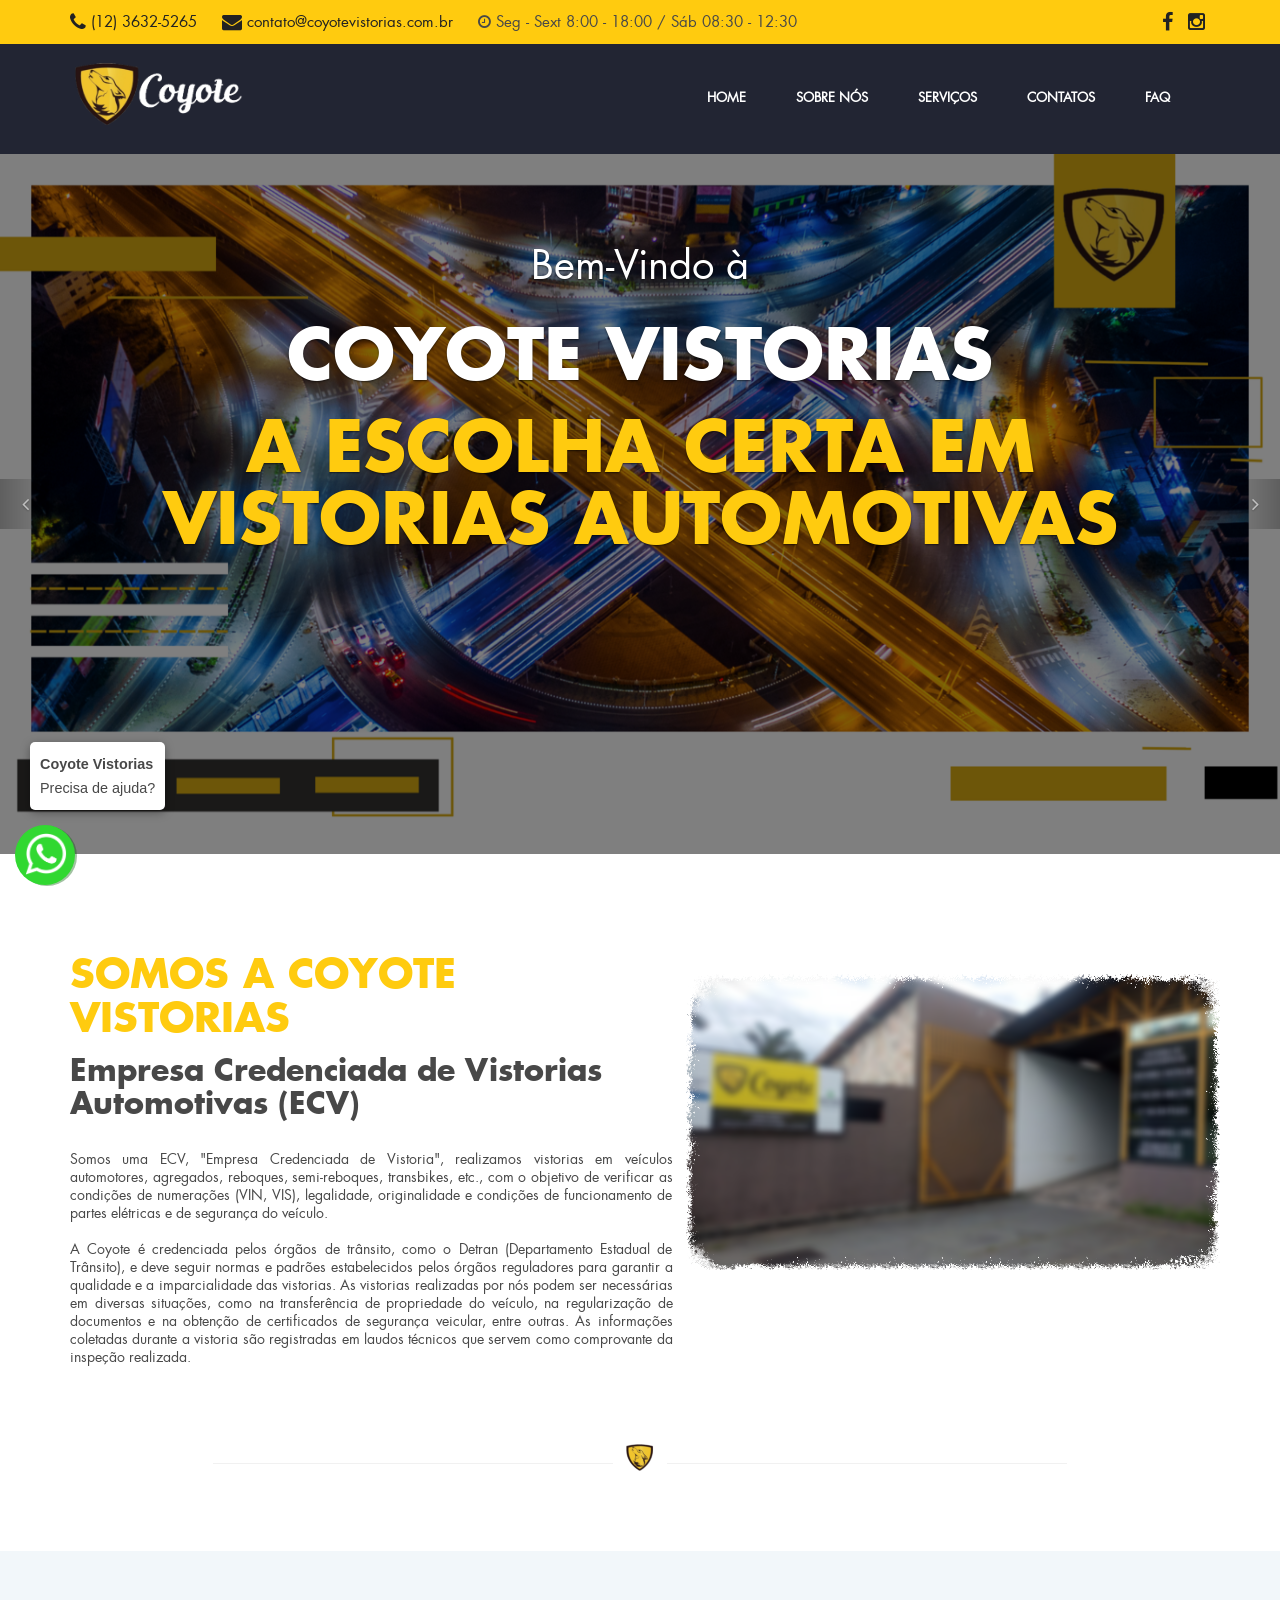
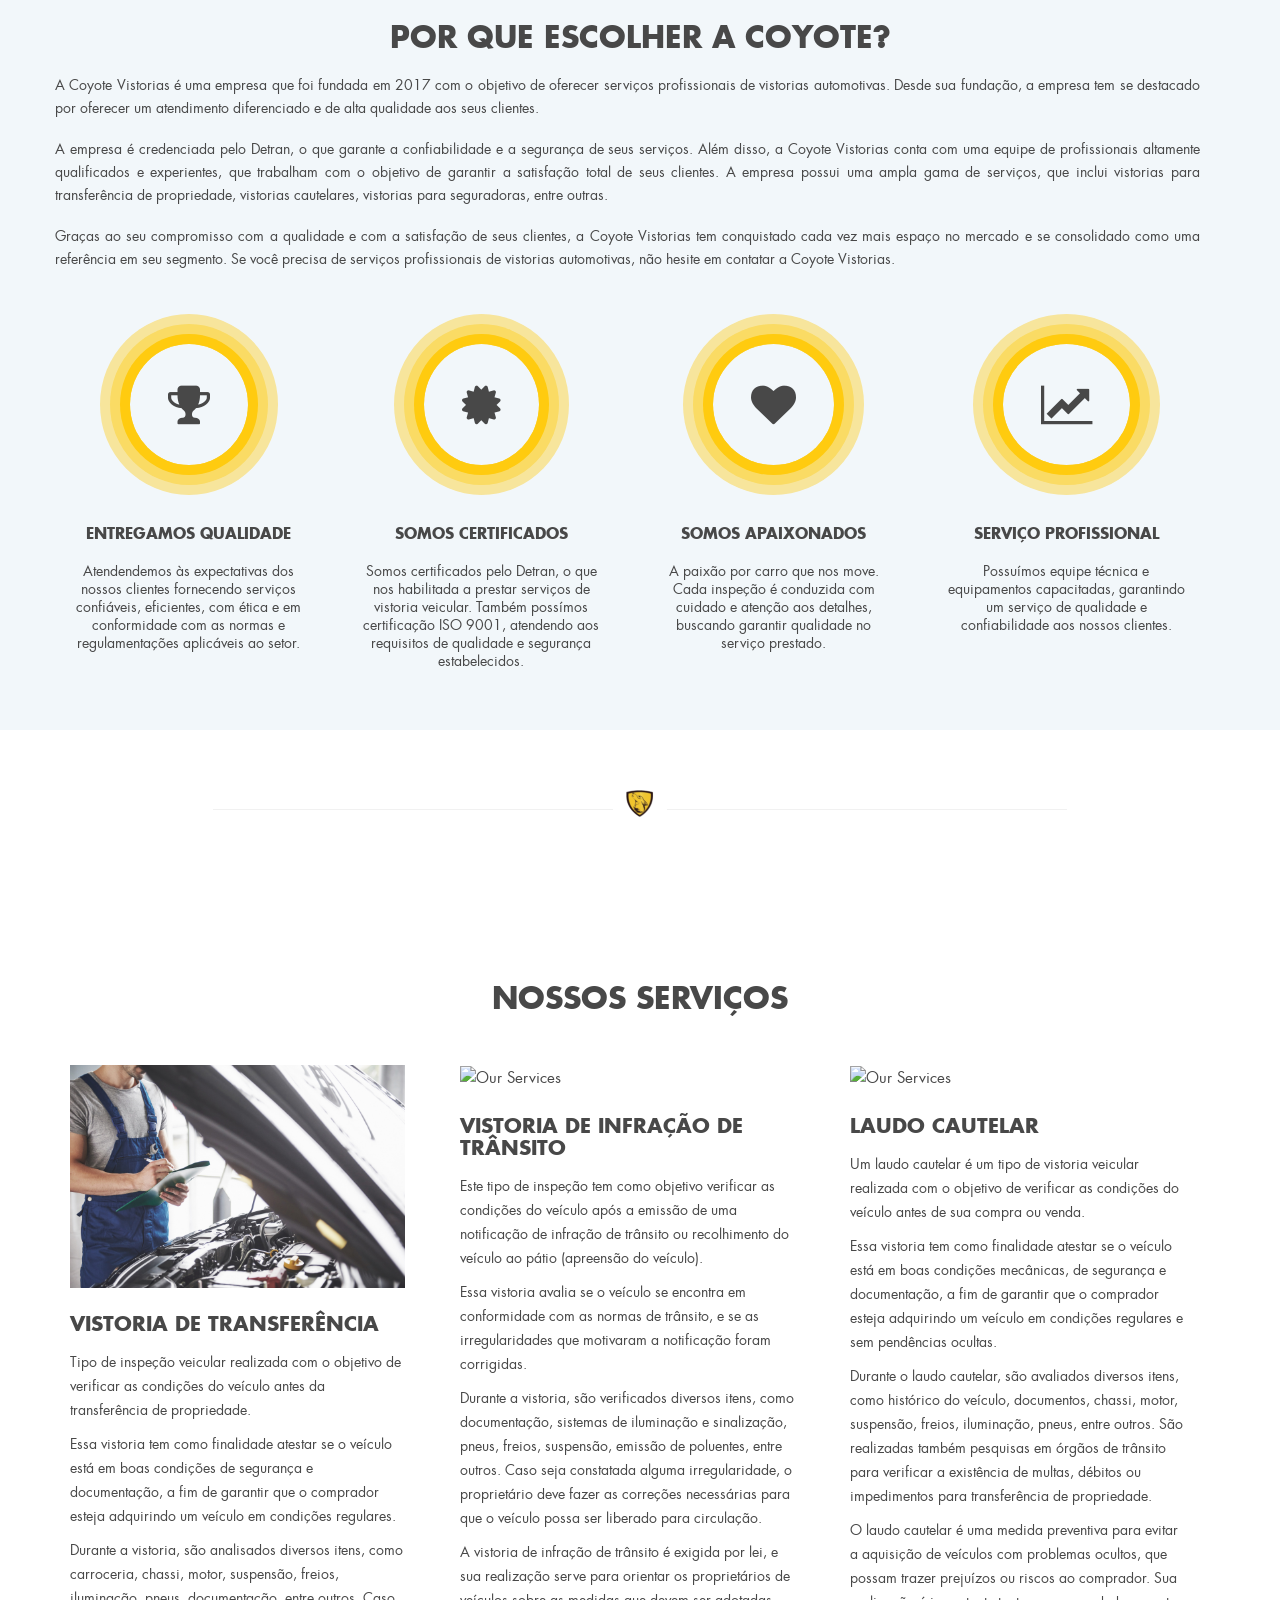
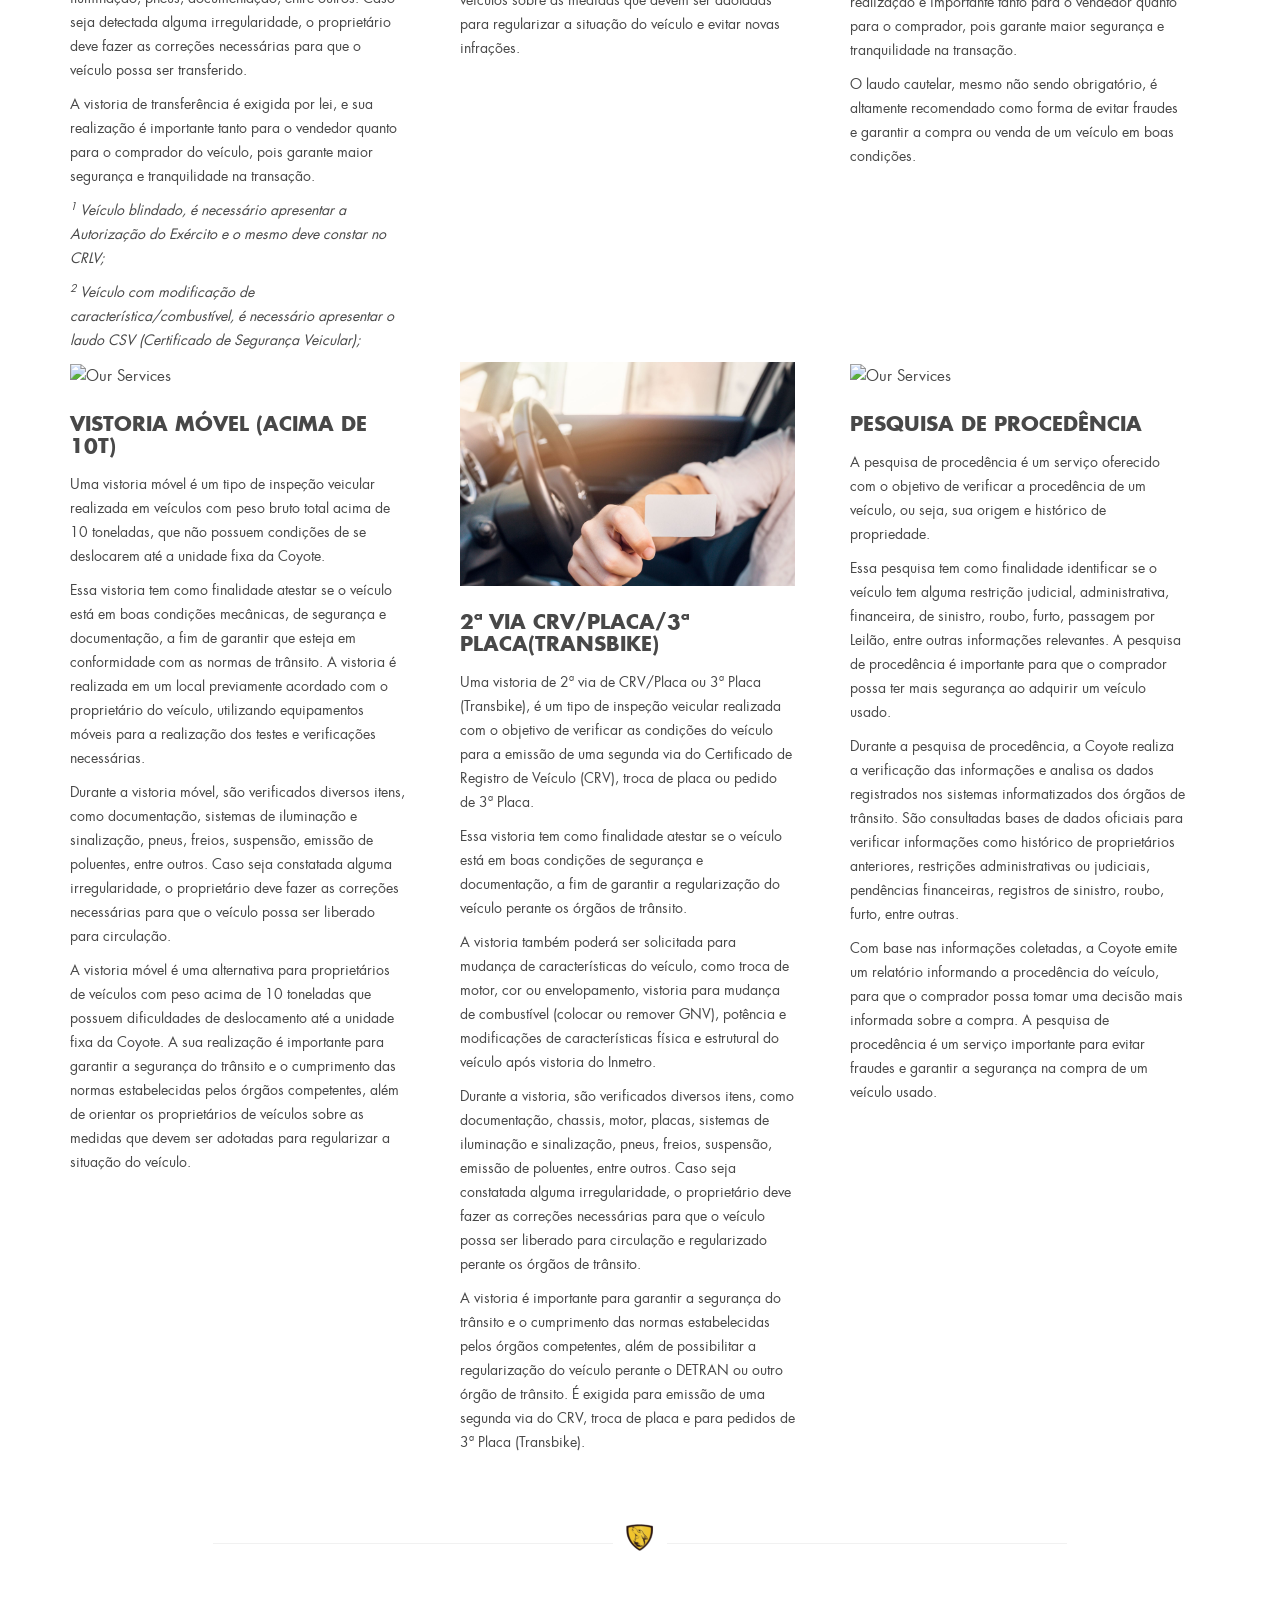
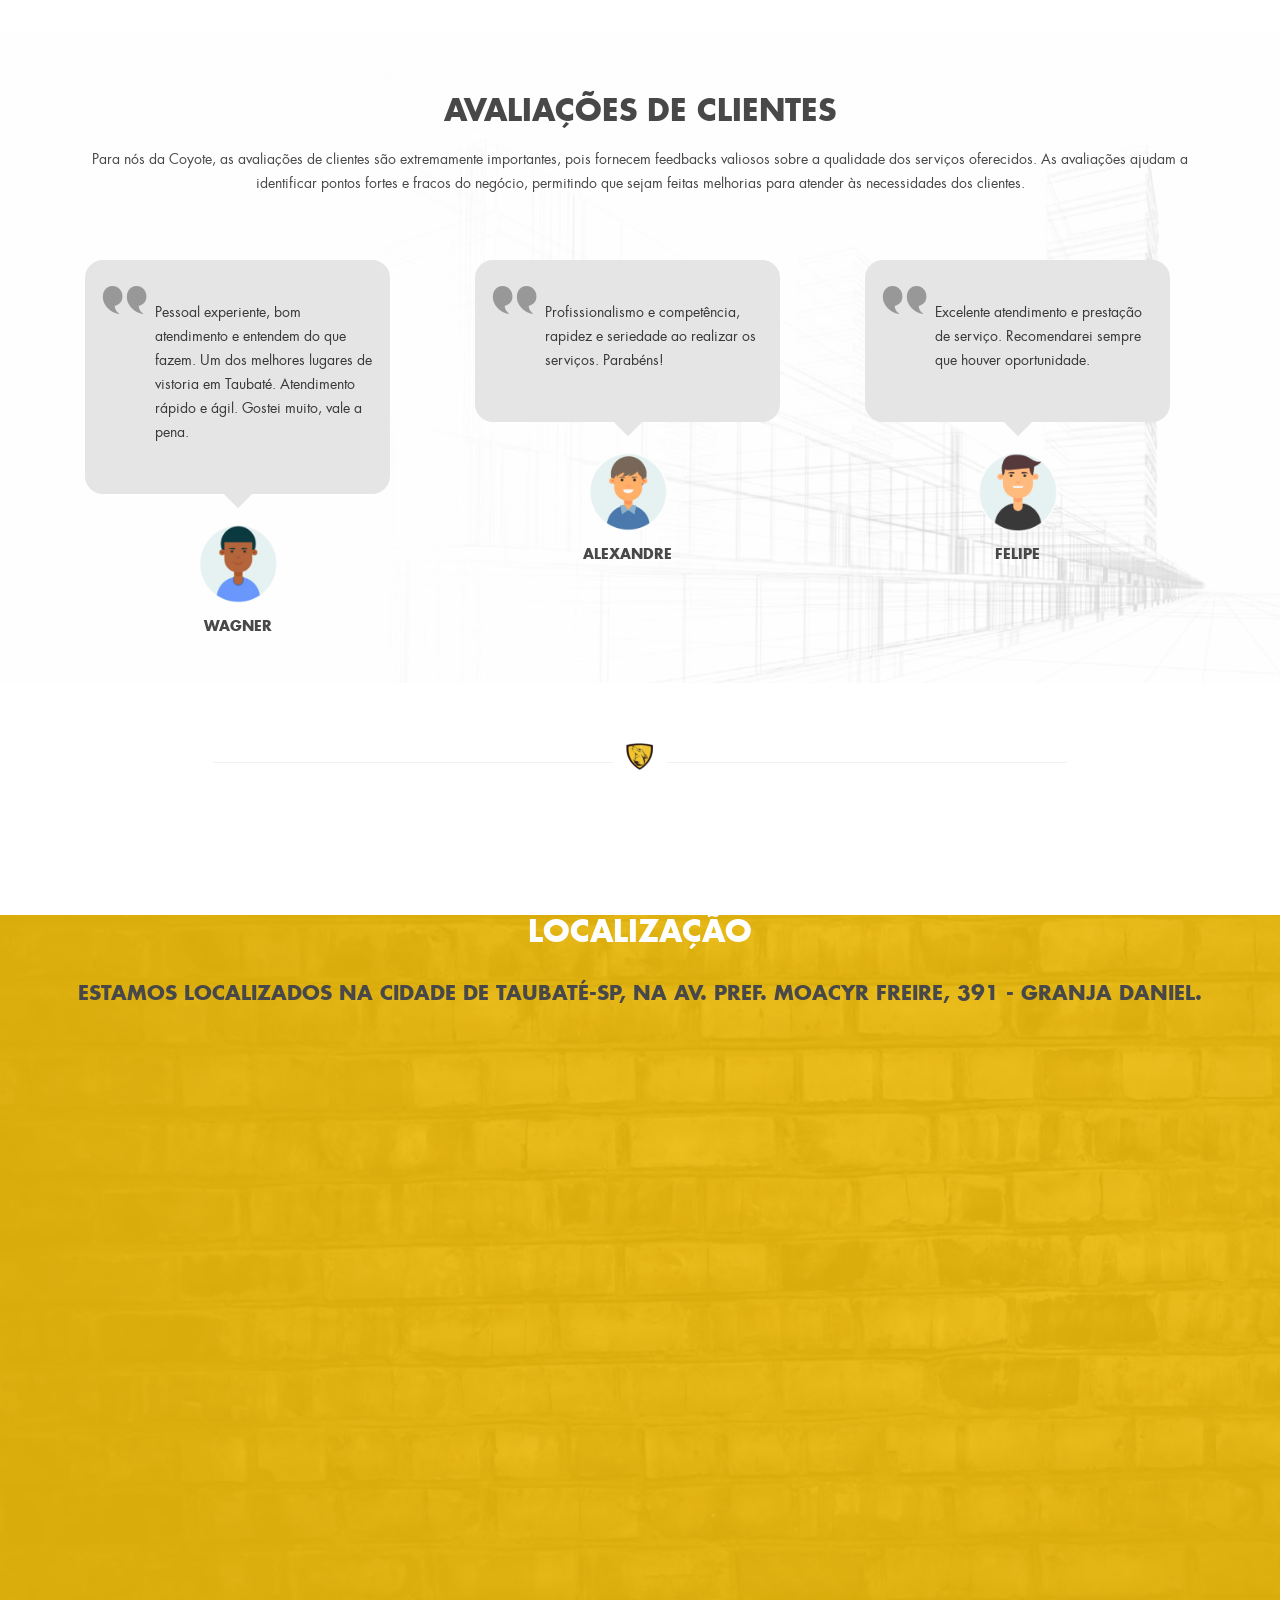
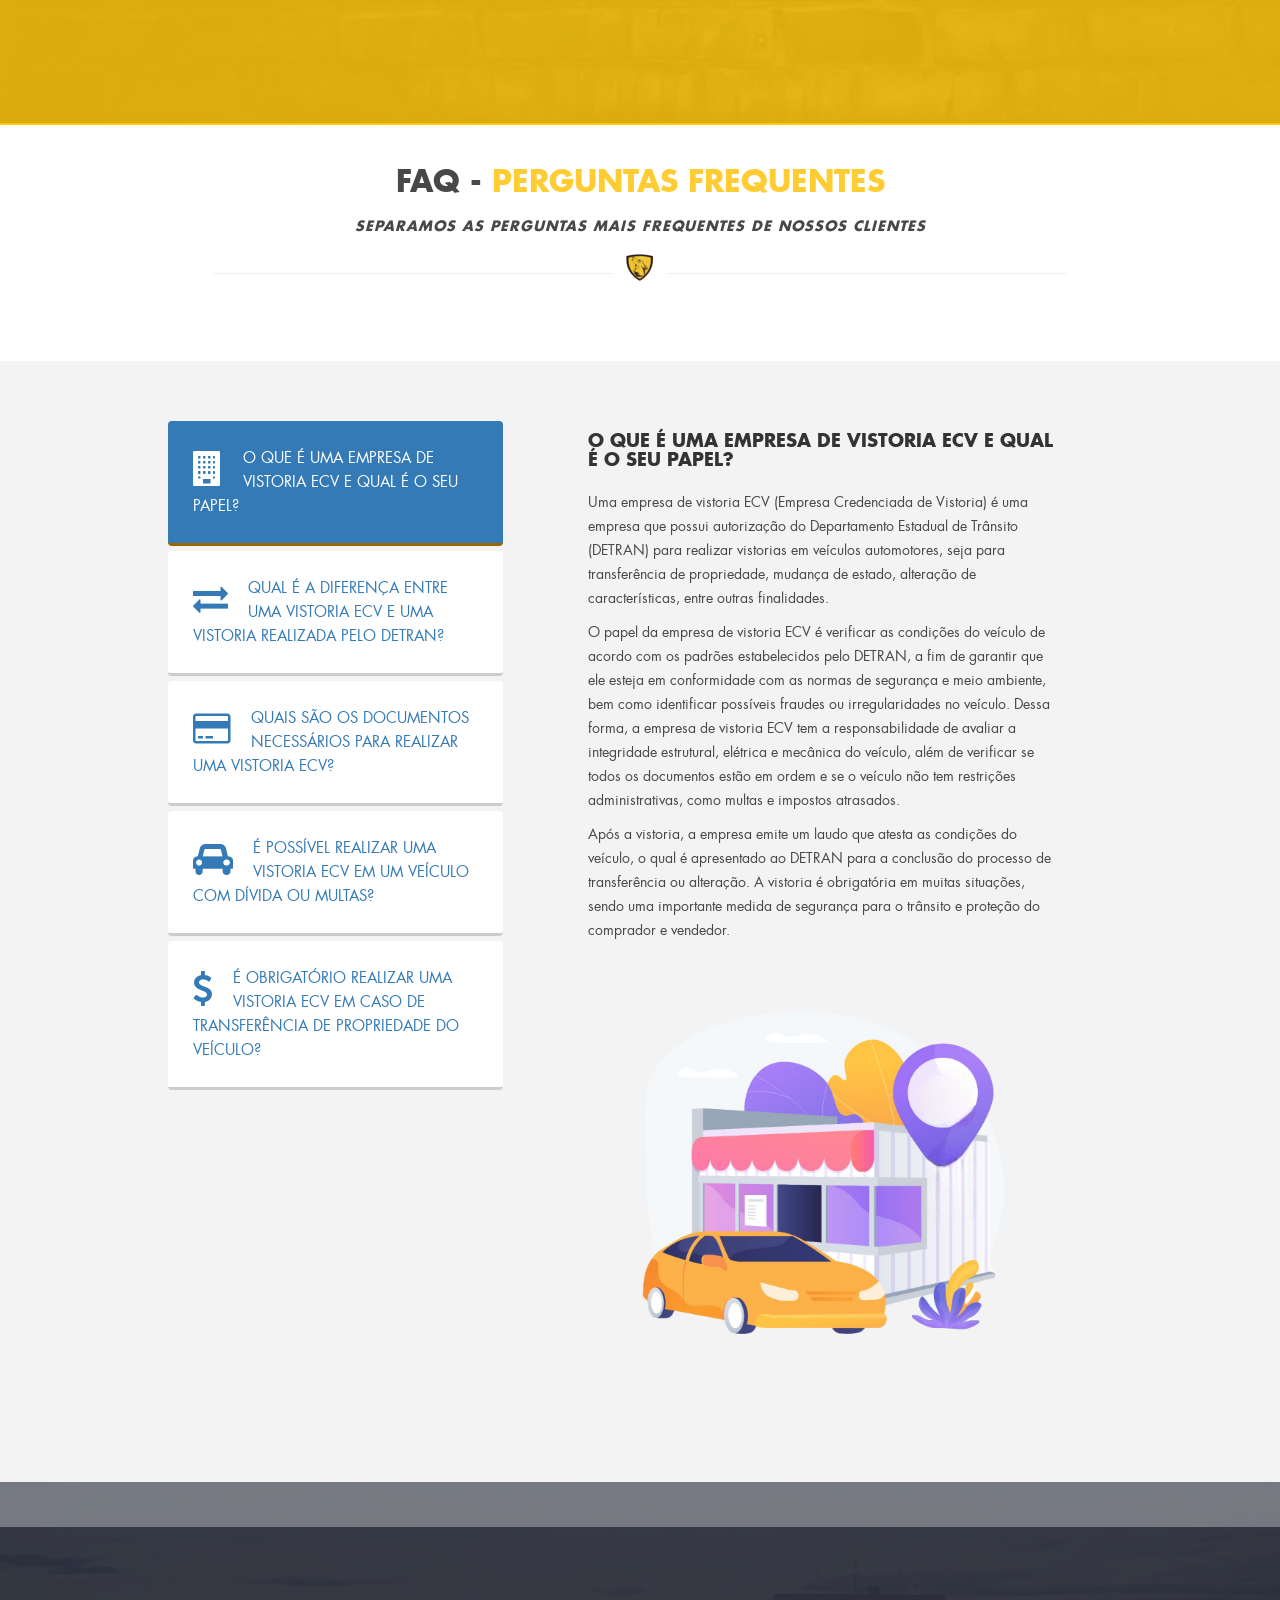
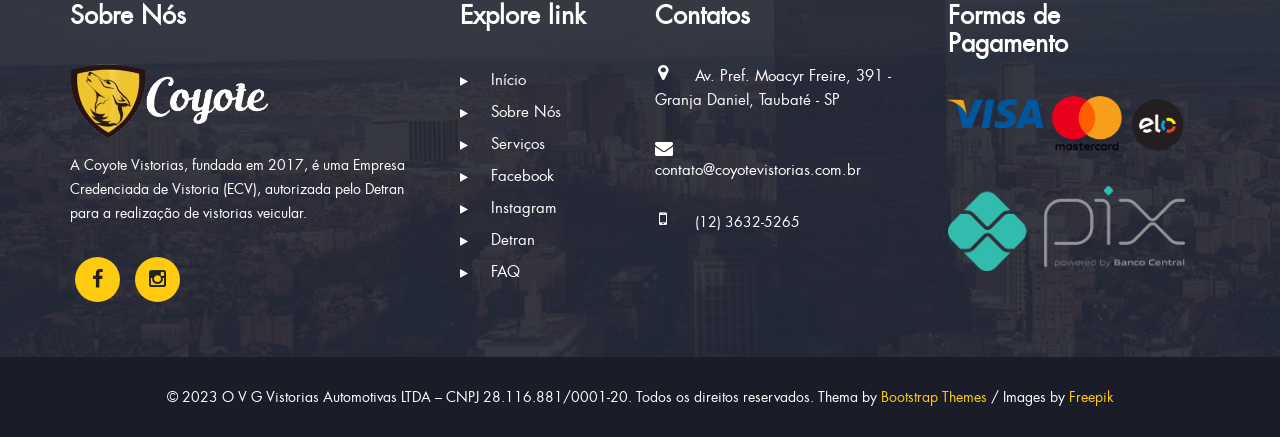
==== commit 20bd8784: "Update index.html" ====
--- a/index.html
+++ b/index.html
@@ -432,7 +432,7 @@
          <section id="portfolio">
             <div class="portfolio_area text-center">
 				<h2>LOCALIZAÇÃO</h2>
-                <h3>Estamos localizados na cidade de Taubaté-SP, na Av. Francisco Barreto Leme, 226 (em frente à ponte seca).</h3>
+                <h3>Estamos localizados na cidade de Taubaté-SP, na Av. Pref. Moacyr Freire, 391 - Granja Daniel.</h3>
 				<div style="width: 100%"><iframe width="100%" height="600" frameborder="0" scrolling="no" marginheight="0" marginwidth="0" src="https://www.google.com/maps/embed?pb=!1m18!1m12!1m3!1d3672.33912869302!2d-45.552932323832636!3d-23.011317241616904!2m3!1f0!2f0!3f0!3m2!1i1024!2i768!4f13.1!3m3!1m2!1s0x94ccf9a445e6455b%3A0x31d2ed501cf558ed!2sCoyote%20Vistorias%20Automotivas!5e0!3m2!1spt-BR!2sbr!4v1683119420979!5m2!1spt-BR!2sbr"></iframe></div>
 
             </div>
@@ -596,7 +596,7 @@
                         <div class="footer_item">
                             <h4>Contatos</h4>
 							<ul class="list-unstyled footer_contact">
-								<li><a href="https://www.google.com/maps/place/Coyote+Vistorias+Automotivas/@-23.0113057,-45.5526441,17z/data=!3m1!4b1!4m5!3m4!1s0x94ccf9a445e6455b:0x31d2ed501cf558ed!8m2!3d-23.0113107!4d-45.5504554" target=”_blank”><span class="fa fa-map-marker"></span> Av. Francisco Barreto Leme, 226 - Vila Sao Geraldo, Taubaté - SP</a></li>
+								<li><a href="https://www.google.com/maps/place/Coyote+Vistorias+Automotivas/@-23.0113057,-45.5526441,17z/data=!3m1!4b1!4m5!3m4!1s0x94ccf9a445e6455b:0x31d2ed501cf558ed!8m2!3d-23.0113107!4d-45.5504554" target=”_blank”><span class="fa fa-map-marker"></span> Av. Pref. Moacyr Freire, 391 - Granja Daniel, Taubaté - SP</a></li>
 								<li><a href="mailto:contato@coyotevistorias.com.br?subject=Contato%20Coyote%20Vistorias"><span class="fa fa-envelope"></span> contato@coyotevistorias.com.br</a></li>
 								<li><a href="tel:12-3632-5265"><span class="fa fa-mobile"></span><p>(12) 3632-5265</a></li>
 							</ul>
@@ -620,7 +620,7 @@
                 <p class="wow fadeInRight">
 					© 2023 O V G Vistorias Automotivas LTDA – CNPJ 28.116.881/0001-20. Todos os direitos reservados.
                     Thema by 
-                    <a target="_blank" href="http://bootstrapthemes.co">Bootstrap Themes </a> 
+                    <a target="_blank" href="https://bootstrapthemes.co">Bootstrap Themes </a> 
 					/ Images by 
 					<a target="_blank" href="https://br.freepik.com/">Freepik</a>
                 </p>
@@ -650,4 +650,4 @@
 		</script> -->
 		<!-- FIM COMUNICADO -->
     </body>	
-</html>	+</html>	
--- a/css/style.css
+++ b/css/style.css
@@ -0,0 +1,1119 @@
+@import url(http://fonts.googleapis.com/css?family=Lato:100,300,400,700,900,100italic,300italic,400italic,700italic,900italic);
+body,
+html {
+    -webkit-font-smoothing: antialiased !important;
+    -moz-osx-font-smoothing: grayscale;
+    overflow-y: auto;
+    overflow-x: hidden;
+    font-family: 'Lato', sans-serif;
+    color: #6f6f6f;
+}
+::-webkit-scrollbar { width: 2px;  }/* for vertical scrollbars */
+::-webkit-scrollbar-track { background: rgba(0, 0, 0, 0.1); }
+::-webkit-scrollbar-thumb { background: rgba(0, 0, 0, 0.5); }
+
+@media (min-width: 1200px) { 
+    .container { width: 100px }
+}
+h1 {
+    font-weight: 900;
+    text-transform: uppercase;
+}
+h1 small { text-transform: lowercase }
+h2 {
+    line-height: 24px;
+    font-weight: 300;
+}
+h5 { font-size: 16px }
+p { font-size: 14px }
+a {
+    color: inherit;
+    transition: all 0.5s;
+}
+a:hover,
+a:focus {
+    text-decoration: none;
+    color: #ffcc33;
+}
+.highlight { color: #ffcc33 }
+.clearfix:after {
+    visibility: hidden;
+    display: block;
+    font-size: 0;
+    content: " ";
+    clear: both;
+    height: 0;
+}
+.clearfix { display: inline-block }
+* html .clearfix { height: 1% }
+.clearfix { display: block }
+/* Navigation */
+#tf-menu {
+    margin-bottom: 0;
+    background-color: #ffffff;
+    padding: 10px 0;
+    height: auto;
+}
+.navbar-brand img {
+    height: 150px;
+    width: auto;
+}
+.navbar-brand { padding: 12px 15px }
+.navbar-nav > li > a {
+    font-size: 13px;
+    font-weight: 700;
+    border-bottom: 2px solid transparent;
+    padding: 5px 5px;
+    margin: 8px 10px;
+    text-transform: uppercase;
+    transition: all 0.5s;
+}
+.navbar-default .navbar-nav > li > a.active,
+.navbar-default .navbar-nav > li > a:hover,
+.navbar-default .navbar-nav > li > a:focus {
+    color: #333;
+    border-bottom: 4px solid #ffcc33;
+}
+.navbar-default .navbar-toggle { border-color: transparent }
+.navbar-default .navbar-toggle:hover,
+.navbar-default .navbar-toggle:focus { background-color: transparent }
+.navbar-default .navbar-toggle:hover>.navbar-default .navbar-toggle .icon-bar,
+.navbar-default .navbar-toggle:focus>.navbar-default .navbar-toggle .icon-bar { color: #FFCC33 }
+/* Header Page */
+#tf-header {
+    padding: 20px 0;
+    background: #ffcc33;
+    margin-top: 70px;
+    color: #ffffff;
+}
+#tf-header .breadcrumb {
+    padding: 8px 15px;
+    margin-bottom: 20px;
+    list-style: none;
+    background-color: transparent;
+    border-radius: 4px;
+    margin-left: -10px;
+    margin-top: -10px;
+}
+#tf-header .breadcrumb > li + li:before {
+    padding: 0 5px;
+    color: #FFF;
+    content: "/\00a0";
+}
+#tf-header .breadcrumb > li a { color: #ffffff }
+/* Home Style */
+#tf-home {
+    background: url(../img/bg/01.jpg);
+    background-size: cover;
+    background-position: center;
+    background-attachment: fixed;
+    background-repeat: no-repeat;
+    color: #cfcfcf;
+}
+#tf-home .overlay {
+    background: -moz-linear-gradient(top,  rgba(0,0,0,0.8) 0%, rgba(0,0,0,0.73) 17%, rgba(0,0,0,0.66) 35%, rgba(0,0,0,0.55) 62%, rgba(0,0,0,0.4) 100%); /* FF3.6+ */
+    background: -webkit-gradient(linear, left top, left bottom, color-stop(0%,rgba(0,0,0,0.8)), color-stop(17%,rgba(0,0,0,0.73)), color-stop(35%,rgba(0,0,0,0.66)), color-stop(62%,rgba(0,0,0,0.55)), color-stop(100%,rgba(0,0,0,0.4))); /* Chrome,Safari4+ */
+    background: -webkit-linear-gradient(top,  rgba(0,0,0,0.8) 0%,rgba(0,0,0,0.73) 17%,rgba(0,0,0,0.66) 35%,rgba(0,0,0,0.55) 62%,rgba(0,0,0,0.4) 100%); /* Chrome10+,Safari5.1+ */
+    background: -o-linear-gradient(top,  rgba(0,0,0,0.8) 0%,rgba(0,0,0,0.73) 17%,rgba(0,0,0,0.66) 35%,rgba(0,0,0,0.55) 62%,rgba(0,0,0,0.4) 100%); /* Opera 11.10+ */
+    background: -ms-linear-gradient(top,  rgba(0,0,0,0.8) 0%,rgba(0,0,0,0.73) 17%,rgba(0,0,0,0.66) 35%,rgba(0,0,0,0.55) 62%,rgba(0,0,0,0.4) 100%); /* IE10+ */
+    background: linear-gradient(to bottom,  rgba(0,0,0,0.8) 0%,rgba(0,0,0,0.73) 17%,rgba(0,0,0,0.66) 35%,rgba(0,0,0,0.55) 62%,rgba(0,0,0,0.4) 100%); /* W3C */
+    padding: 20% 0;
+    background-attachment: fixed;
+}
+#tf-home h1 { color: #ffcc33 }
+.content-heading p.lead { margin-bottom: 80px }
+a.goto-btn {
+    font-size: 18px;
+    font-weight: 700;
+    border-bottom: 2px solid transparent;
+    padding: 10px 0;
+    transition: all 0.5s;
+}
+a.goto-btn:hover {
+    color: #ffffff;
+    border-bottom: 2px solid #ffcc33;
+}
+/* Home Section Style 2 - With Video*/
+#tf-home.video .overlay {
+    padding: 0;
+    padding-top: 10%;
+}
+.img-wrapper { position: relative }
+.img-wrapper img.img-responsive { margin: 0 auto !important }
+.img-wrapper i.fa {
+    position: absolute;
+    z-index: 10;
+    top: 50%;
+    font-size: 25px;
+    background: rgba(32, 22, 22, 0.29);
+    padding: 18px 23px;
+    height: 60px;
+    width: 60px;
+    text-align: center;
+    border-radius: 50%;
+    color: #ffffff;
+    margin-left: -30px;
+    transition: all 0.3s;
+}
+.img-wrapper i.fa:hover { background: #ffcc33 }
+/* Home Section Style 3 - Slider*/
+#tf-home.slider { background: none }
+#tf-home.slider .overlay { padding: 0 }
+.carousel-caption {
+    position: absolute;
+    right: 15%;
+    top: 28%;
+    bottom: auto;
+    left: 15%;
+    z-index: 10;
+    padding-top: 20px;
+    padding-bottom: 0;
+    color: #fff;
+    text-align: center;
+    text-shadow: none;
+}
+.carousel-indicators li {
+    display: inline-block;
+    width: 12px;
+    height: 12px;
+    margin: 1px;
+    text-indent: -999px;
+    cursor: pointer;
+    background-color: rgba(0, 0, 0, 0);
+    border: 1px solid #fff;
+    border-radius: 10px;
+}
+.carousel-indicators {
+    position: absolute;
+    bottom: 60px;
+    left: 50%;
+    z-index: 15;
+    width: 60%;
+    padding-left: 0;
+    margin-left: -30%;
+    text-align: center;
+    list-style: none;
+}
+.carousel-indicators .active {
+    width: 14px;
+    height: 14px;
+    margin: 0;
+    background-color: #E5B112;
+}
+.carousel-fade .carousel-inner .item {
+    opacity: 0;
+    transition-property: opacity;
+}
+.carousel-fade .carousel-inner .active { opacity: 1 }
+.carousel-fade .carousel-inner .active.left,
+.carousel-fade .carousel-inner .active.right {
+    left: 0;
+    opacity: 0;
+    z-index: 1;
+}
+.carousel-fade .carousel-inner .next.left,
+.carousel-fade .carousel-inner .prev.right { opacity: 1 }
+.carousel-fade .carousel-control { z-index: 2 }
+/* Home Section Style 4 - App Header Style*/
+#tf-home.app .overlay { padding: 10% 0 5% 0 }
+#tf-home.app {background: url(../img/bg/02.jpg);}
+a.goto-btn { margin-right: 30px }
+.ipad-wrapper .app-wrap {
+    position: relative;
+    width: 395px;
+}
+.app-wrap {
+    position: absolute;
+    background: url(../img/header4.png);
+    width: 395px;
+    height: 540px;
+    background-repeat: no-repeat;
+    z-index: 2;
+    left: 5%;
+}
+#owl-demo .item img {
+    position: relative;
+    width: 305px;
+    height: auto;
+    left: 12%;
+    margin-top: 46px;
+    z-index: -1;
+}
+.app .content-heading.text-left { padding: 15% 0 }
+#tf-home.app .owl-theme .owl-controls .owl-page span {
+    width: 15px;
+    height: 15px;
+    margin: 5px;
+    background: #ffffff !important;
+    border: 2px solid transparent;
+    opacity: 1;
+}
+#tf-home.app .owl-theme .owl-controls {
+    margin-top: 60px;
+    text-align: center;
+}
+#tf-home.app .owl-theme .owl-controls .owl-page.active span,
+#tf-home.app .owl-theme .owl-controls.clickable .owl-page:hover span { border: 2px solid #FFCC33 }
+
+/* Home Parallax Effect */
+.bcg {
+  background-position: center center;
+  background-repeat: no-repeat;
+  background-attachment: fixed;
+  background-size: cover;
+  height: 100%;
+  width: 100%;
+}
+
+#tf-home.parallax .bcg { background-image:url('../img/bg/slider03.jpg'); }
+.parallax  .content-heading{
+    padding: 20% 0;
+    text-align: center;
+}
+/* Intro Section */
+#tf-intro {
+    background-color: #e5b112;
+    padding: 5% 0;
+    color: #ffffff;
+    text-align: center;
+}
+#tf-intro img.intro-logo {
+    margin: 0 auto;
+    margin-bottom: 30px;
+}
+/* Service Section */
+#tf-services { padding: 60px 0 }
+.section-header {
+    padding: 40px 0;
+    text-align: center;
+}
+.section-header h2 { text-transform: uppercase }
+.section-header h5 { letter-spacing: 1px }
+.fancy {
+    line-height: 0.5;
+    text-align: center;
+    margin-bottom: 40px;
+    margin-top: 20px;
+}
+.fancy span {
+    display: inline-block;
+    position: relative;
+}
+.fancy span:before,
+.fancy span:after {
+    content: "";
+    position: absolute;
+    height: 5px;
+    border-bottom: 1px solid #f1f1f1;
+    top: 15px;
+    width: 400px;
+}
+.fancy span:before {
+    right: 100%;
+    margin-right: 10px;
+}
+.fancy span:after {
+    left: 100%;
+    margin-left: 10px;
+}
+/* service lists */
+.service { margin-bottom: 20px }
+.service .media-right i.fa {
+    text-align: center;
+    font-size: 30px;
+    background-color: #FFCC33;
+    color: #ffffff;
+    padding: 25px 0;
+    border-radius: 50px;
+    border-top-left-radius: 0;
+    margin: 0 10px;
+    margin-right: 20px;
+    width: 82px;
+    height: 80px;
+    transition: background-color 0.5s;
+}
+.service .media-left i.fa {
+    text-align: center;
+    font-size: 30px;
+    background-color: #FFCC33;
+    color: #ffffff;
+    padding: 25px 0;
+    border-radius: 50px;
+    border-top-right-radius: 0;
+    margin: 0 10px;
+    margin-left: 20px;
+    width: 82px;
+    height: 80px;
+    transition: background-color 0.5s;
+}
+.process:hover i.fa,
+.service:hover i.fa { background-color: #333333 }
+h4.media-heading {
+    margin-top: 0;
+    margin-bottom: 5px;
+    font-size: 16px;
+    font-weight: 400;
+    text-transform: uppercase;
+    color: #333;
+    line-height: 20px;
+}
+/* About Us */
+#tf-about { padding: 40px 0 }
+.gray-bg { background-color: #f3f3f3 }
+.img-wrap .profile-img {
+    position: relative;
+    margin-bottom: 40px;
+}
+.profile-img .social {
+    position: absolute;
+    z-index: 1;
+    bottom: -10px;
+    left: 50px;
+}
+.about-right-content { padding: 40px 0 }
+.about-left-content { padding-bottom: 60px }
+.about-left-content h2,
+.about-left-content h2 small { color: #333 }
+.about-left-content h2 small { font-weight: 300 }
+ul.social li a.fa {
+    background: #FFCC32;
+    width: 50px;
+    height: 50px;
+    padding: 15px;
+    text-align: center;
+    margin-right: -5px;
+    font-size: 20px;
+    color: #ffffff;
+    margin-bottom: 0;
+}
+ul.social li a.fa:hover { background-color: #333333 }
+/* Skills Progress Bar */
+.progress {
+    height: 12px;
+    margin-bottom: 20px;
+    overflow: hidden;
+    background-color: #999999;
+    border-radius: 0;
+    -webkit-box-shadow: none;
+    box-shadow: none;
+}
+.progress-bar {
+    float: left;
+    width: 0;
+    height: 100%;
+    font-size: 12px;
+    line-height: 20px;
+    color: #fff;
+    text-align: center;
+    background-color: #FFCC32;
+    -webkit-box-shadow: none;
+    box-shadow: none;
+    -webkit-transition: width .6s ease;
+    -o-transition: width .6s ease;
+    transition: width .6s ease;
+}
+.skills {
+    margin-top: 30px;
+    padding: 20px 0;
+}
+.skillset p {
+    font-size: 13px;
+    margin-bottom: 5px;
+}
+/* Counter */
+#tf-counter {
+    border-top: 1px solid #D1D1D1;
+    border-bottom: 1px solid #D1D1D1;
+}
+.facts { padding: 0 }
+.facts .count-box { position: relative }
+.count-box {
+    -webkit-backface-visibility: hidden;
+    border-left: 1px solid #d3d3d3;
+    padding: 40px 0;
+    margin: 0;
+    overflow: hidden;
+    transition: all 0.5s;
+    transform: translateX(0px) translateY(0%);
+    -webkit-transform: translateX(0px) translateY(0%);
+    -moz-transform: translateX(0px) translateY(0%);
+    -ms-transform: translateX(0px) translateY(0%);
+    -o-transform: translateX(0px) translateY(0%);
+}
+/*.count-box .hover-bg{ 
+  position: absolute;
+  display: block;
+  background-color: #FFCC32;
+  width: 100%;
+  height: 100%;
+  z-index: -1;
+  transition: all 0.5s;
+  transform: translateX(0px) translateY(150px);
+  -webkit-transform: translateX(0px) translateY(150px);
+  -ms-transform: translateX(0px) translateY(150px);
+    -o-transform: translateX(0px) translateY(150px);
+    opacity: 0;
+}
+.count-box:hover .hover-bg{
+  background: #FFCC32;
+  color: #fff !important;
+  transform: translateX(0px) translateY(-40px);
+    -webkit-transform: translateX(0px) translateY(-40px);
+    -moz-transform: translateX(0px) translateY(-40px);
+    -ms-transform: translateX(0px) translateY(-40px);
+    -o-transform: translateX(0px) translateY(-40px);
+    opacity: 1;
+}*/
+.count-box:hover,
+.count-box:hover > i.fa { color: #ffffff }
+.count-box:hover {
+    -webkit-backface-visibility: hidden;
+    background-color: #e5b112;
+}
+.counter i.fa {
+    font-size: 40px;
+    color: #FFCC33;
+}
+.count-box.last { border-right: 1px solid #d3d3d3 }
+/* Portfolio / Works Sections */
+#tf-team { padding: 60px 0 }
+#team .item {
+    padding: 30px 0px;
+    margin: 5px 20px;
+    -webkit-border-radius: 3px;
+    -moz-border-radius: 3px;
+    border-radius: 3px;
+}
+.item .hover-bg {
+    position: relative;
+    overflow: hidden;
+}
+.hover-bg .hover-text {
+    position: absolute;
+    display: block;
+    bottom: 0;
+    width: 100%;
+    height: 25%;
+    padding: 20px;
+    color: #ffffff;
+    transition: all 0.8s;
+    -webkit-transition: all 08s;
+    -moz-transition: all 0.8s;
+    -o-transition: all 0.8s;
+}
+.hover-bg .hover-text.on { opacity: 1 }
+.hover-bg .hover-text.off {
+    transition: all 0.3s;
+    -webkit-transition: all 0.3s;
+    -moz-transition: all 0.3s;
+    -o-transition: all 0.3s;
+    -webkit-transform: translateX(100%) translateY(-90%);
+    transform: translateX(100%) translateY(-90%);
+    opacity: 1;
+    background: rgba(0, 0, 0, 0.70);
+}
+.hover-bg:hover .hover-text.off {
+    -webkit-transform: translateX(0%) translateY(-90%);
+    transform: translateX(0%)  translateY(-90%);
+    opacity: 1;
+}
+.owl-theme .owl-controls .owl-page span {
+    width: 15px;
+    height: 15px;
+    margin: 5px;
+    background: #bababa;
+}
+/* Why Us or Features Section */
+#tf-features,
+#feature { padding: 60px 0 }
+.features-content { padding: 0 30px 0 }
+.features-content h4 {
+    text-transform: uppercase;
+    margin-bottom: 20px;
+    color: #333333;
+}
+.nav.nav-pills > li > a {
+    position: relative;
+    display: block;
+    background-color: #ffffff;
+    padding: 25px;
+    border-bottom: 3px solid #cccccc;
+    text-transform: uppercase;
+    margin-bottom: 5px;
+}
+.nav.nav-pills > li > a small {
+    text-transform: lowercase;
+    font-style: italic;
+}
+.nav.nav-pills > li > a:hover,
+.nav-pills > li.active > a,
+.nav-pills > li.active > a:hover,
+.nav-pills > li.active > a:focus {
+    color: #fff;
+    background-color: #E5B112;
+    padding: 25px;
+    border-bottom: 3px solid #996600;
+}
+.nav-pills > li > a { border-radius: 4px }
+ul.features li span.fa {
+    font-size: 35px;
+    vertical-align: middle;
+    margin-right: 20px;
+    float: left;
+    clear: both;
+    margin-top: 5px;
+}
+/* Portfolio or works blocks */
+#tf-works { padding: 60px 0 }
+ul.cat { margin: 30px 0 }
+ul.cat li a {
+    background: inherit;
+    border: 1px solid;
+    padding: 5px 10px;
+    border-radius: 3px;
+}
+ul.cat li a:hover,
+ul.cat li a:focus,
+ul.cat li a.active {
+    background: #f1f1f1;
+    border: 1px solid;
+    padding: 5px 10px;
+    border-radius: 3px;
+    color: inherit;
+}
+.nopadding { padding: 0 }
+.box a { margin: 2px }
+.box .hover-bg {
+    position: relative;
+    overflow: hidden;
+}
+.box .hover-bg .hover-text {
+    height: 100%;
+    bottom: 0;
+    -webkit-transform: translateX(0%) translateY(0%);
+    transform: translateX(0%) translateY(0%);
+    background: transparent;
+}
+.box:hover .hover-bg .hover-text { background-color: rgba(1, 1, 1, 0.5) }
+.box .hover-bg:hover .hover-text.off {
+    -webkit-transform: translateX(0%) translateY(0%);
+    transform: translateX(0%)  translateY(0%);
+    opacity: 1;
+}
+.box .hover-text i.fa {
+    font-size: 20px;
+    background: #e5b112;
+    padding: 13px;
+    position: relative;
+    top: 40%;
+    border-radius: 50%;
+    width: 45px;
+    height: 45px;
+    transition: all 0.5s;
+}
+.box .hover-text i.fa:hover { background: #333333 }
+.box .hover-text i.fa.fa-expand {
+    border-top-right-radius: 0;
+    -webkit-transform: translateX(-400%) translateY(0%);
+    transform: translateX(-400%)  translateY(0%);
+    opacity: 0;
+    transition: all 0.5s;
+}
+.box:hover .hover-text i.fa.fa-expand {
+    -webkit-transform: translateX(0%) translateY(0%);
+    transform: translateX(0%)  translateY(0%);
+    opacity: 1;
+}
+.box .hover-text i.fa.fa-chain {
+    border-top-left-radius: 0;
+    -webkit-transform: translateX(400%) translateY(0%);
+    transform: translateX(400%)  translateY(0%);
+    opacity: 0;
+    transition: all 0.5s;
+}
+.box:hover .hover-text i.fa.fa-chain {
+    -webkit-transform: translateX(0%) translateY(0%);
+    transform: translateX(0%)  translateY(0%);
+    opacity: 1;
+}
+/* Style 2 - Not Fullwidth */
+#itemsWorkThree .box,
+#itemsWorkTwo .box { margin-bottom: 30px }
+#itemsWorkTwo .hover-bg .hover-text { padding: 30% 0 }
+#itemsWorkTwo .box:hover .hover-bg .hover-text {
+    background-color: rgba(255, 223, 125, 0.70);
+    border: 10px solid rgba(185, 156, 72, 0.80);
+}
+#itemsWorkTwo .box .hover-bg .hover-text h5 small {
+    text-transform: capitalize;
+    color: #000000;
+}
+#itemsWorkTwo .box .hover-bg .hover-text h5 {
+    font-weight: 700;
+    text-transform: uppercase;
+    color: #000000;
+    -webkit-transform: translateX(0%) translateY(400%);
+    transform: translateX(0%)  translateY(400%);
+    opacity: 0;
+    transition: all 0.5s;
+}
+#itemsWorkTwo .box:hover .hover-bg .hover-text.off h5 {
+    -webkit-transform: translateX(0%) translateY(0%);
+    transform: translateX(0%)  translateY(0%);
+    opacity: 1;
+}
+#itemsWorkTwo .box .hover-text i.fa {
+    font-size: 20px;
+    background: transparent;
+    padding: 13px;
+    position: relative;
+    top: 40%;
+    border-radius: 50%;
+    width: 45px;
+    height: 45px;
+    transition: all 0.5s;
+    border: 1px solid #ffffff;
+}
+#itemsWorkTwo .box .hover-text i.fa:hover { background: #333333 }
+/* Portfolio Style #3 */
+#itemsWorkThree .box h5 {
+    border: 1px solid #ddd;
+    padding: 10px 0;
+    margin: 0;
+}
+/* Isotope Filter */
+.isotope-item { z-index: 2 }
+.isotope-hidden.isotope-item { z-index: 1 }
+.isotope,
+.isotope .isotope-item {
+    /* change duration value to whatever you like */
+    -webkit-transition-duration: 0.8s;
+    -moz-transition-duration: 0.8s;
+    transition-duration: 0.8s;
+}
+.isotope-item {
+    margin-right: -1px;
+    -webkit-backface-visibility: hidden;
+    backface-visibility: hidden;
+}
+.isotope {
+    -webkit-transition-property: height, width;
+    -moz-transition-property: height, width;
+    transition-property: height, width;
+}
+.isotope .isotope-item {
+    -webkit-transition-property: -webkit-transform, opacity;
+    -moz-transition-property: -moz-transform, opacity;
+    transition-property: transform, opacity;
+}
+.nivo-lightbox-theme-default .nivo-lightbox-title {
+    font-size: 14px;
+    background: #f1f1f1;
+    border: 1px solid #333;
+    letter-spacing: 2px;
+    color: #333;
+    text-transform: uppercase;
+    letter-spacing: 2px;
+    padding: 10px 35px;
+    border-radius: 2px;
+}
+.nivo-lightbox-theme-default.nivo-lightbox-overlay {
+    background: #ffffff !important;
+    background: rgba(255, 255, 255, 1) !important;
+}
+.nivo-lightbox-theme-default .nivo-lightbox-nav,
+.nivo-lightbox-theme-default .nivo-lightbox-close { opacity: 1 }
+.nivo-lightbox-error {
+    color: #C59A6D !important;
+    text-shadow: 0 1px 1px rgba(0, 0, 0, 0) !important;
+}
+.nivo-lightbox-theme-default .nivo-lightbox-image img {
+    background: #fff;
+    -webkit-box-shadow: 0px 1px 1px rgba(0,0,0,0.4);
+    -moz-box-shadow: 0px 1px 1px rgba(0,0,0,0.4);
+    box-shadow: 0px 1px 1px rgba(0,0,0,0.4);
+    border-top: 4px solid #ffcc33;
+}
+/* Single Portfolio Detail */
+#work-detail-one,
+#work-detail-two,
+#work-detail-three { padding: 60px 0 }
+.work-detail .dl-horizontal dt {
+    text-align: left;
+    margin-bottom: 10px;
+}
+.work-related-thumb { margin-bottom: 30px }
+.work-related-thumb .img-thumbnail {
+    display: inline-block;
+    max-width: 100%;
+    height: auto;
+    padding: 0;
+    line-height: 1.42857143;
+    background-color: transparent;
+    border: 1px solid transparent;
+    border-radius: 0;
+    -webkit-transition: all .2s ease-in-out;
+    -o-transition: all .2s ease-in-out;
+    transition: all .2s ease-in-out;
+}
+.work-related-thumb .img-thumbnail:hover { opacity: 0.8 }
+/* Process Section */
+#tf-process { padding: 60px 0 }
+.process i.fa {
+    text-align: center;
+    font-size: 30px;
+    background-color: #FFCC33;
+    color: #ffffff;
+    padding: 25px 0;
+    border: 4px solid #ffffff;
+    border-radius: 50px;
+    border-top-left-radius: 0;
+    margin: 0 10px;
+    margin-right: 20px;
+    width: 92px;
+    height: 90px;
+    transition: background-color 0.5s;
+}
+#tf-process .gray-bg { position: relative }
+.gray-bg .vline {
+    position: absolute;
+    height: 100%;
+    padding: 5px;
+    border-left: 3px solid #ffffff;
+    left: 20%;
+}
+#process { padding: 60px 0 20px 0 }
+.process { margin-bottom: 40px }
+/* Pricing Section */
+#tf-pricing { padding: 60px 0 }
+.price h1 { font-size: 50px }
+.price { text-align: center }
+.price.panel-default { border-color: #333 }
+.price.panel-default > .panel-heading {
+    font-size: 20px;
+    text-transform: uppercase;
+    font-weight: 600;
+    color: #FFF;
+    background-color: #333333;
+    border-color: inherit;
+}
+.price .panel-heading { padding: 30px 15px }
+.price .panel-body { border-bottom: 1px solid }
+.price ul.list-unstyled { padding: 20px }
+.price ul.list-unstyled li { padding: 10px 0 }
+.price ul.list-unstyled li small { margin-top: -10px }
+/* Featured */
+.price.featured {
+    -moz-box-shadow: 0 0 6px 2px rgba(0, 0, 0, 0.31);
+    -webkit-box-shadow: 0 0 6px 2px rgba(0, 0, 0, 0.31);
+    box-shadow: 0 0 6px 2px rgba(0, 0, 0, 0.31);
+}
+.price.featured.panel-default {
+    border-color: #ffcc33;
+    background-color: #ffffff;
+    margin-top: -20px;
+    position: relative;
+    z-index: 1;
+    margin-left: -5px;
+    margin-right: -5px;
+}
+.price.featured.panel-default { border-color: #ffcc33 }
+.price.featured.panel-default > .panel-heading { background-color: #ffcc33 }
+.featured .panel-body { margin-top: 20px }
+.featured .panel-body,
+.featured.panel-default > .panel-heading { border-color: #ffcc33 }
+.featured .tf-btn { margin-top: 20px }
+.btn:focus,
+.btn:active:focus,
+.btn.active:focus,
+.btn.focus,
+.btn:active.focus,
+.btn.active.focus {
+    outline: 0;
+    outline: 0;
+    outline-offset: 0;
+}
+.btn:active,
+.btn.active {
+    background-image: none;
+    outline: 0;
+    -webkit-box-shadow: none;
+    box-shadow: none;
+}
+.tf-btn {
+    font-size: 12px;
+    word-spacing: 2px;
+    font-weight: 700;
+    padding: 10px 20px;
+    background-color: #333333;
+    text-transform: uppercase;
+    border-color: #333333;
+    transition: all 0.5s;
+}
+.tf-btn:focus,
+.tf-btn:hover {
+    background-color: #333333;
+    border-color: #ffcc33;
+}
+.color {
+    background-color: #ffcc33;
+    border-color: #ffcc33;
+}
+.color:focus,
+.color:hover {
+    border-color: #333333;
+    background-color: #ffcc33;
+}
+/* Blog Section */
+#tf-blog,
+#blog-post { padding: 60px 0 }
+#blog-post a.btn { margin: auto 0 }
+.post-wrap { position: relative }
+.media.post {
+    background: #fff;
+    padding: 10px;
+}
+.post-wrap {
+    position: relative;
+    margin-bottom: 30px;
+    transition: all 0.5s;
+}
+.post-meta {
+    border-top: 1px solid #ebebeb;
+    background-color: #ffffff;
+    padding: 5px 10px;
+    height: auto;
+    position: relative;
+    min-height: 35px;
+}
+ul.metas li:after {
+    content: ' / ';
+    margin-right: 3px;
+    margin-left: 3px;
+}
+ul.metas li:last-child:after { content: ' ' }
+ul.metas li a { color: #e5b112 }
+.meta-detail {
+    background: #f4f4f4;
+    border-radius: 3px;
+    padding: 2px;
+}
+/* Contact Section */
+/*********************************
+/* Map Section
+**********************************/
+#tf-contact { padding: 60px 0 }
+#map {
+    position: relative;
+    width: 100%;
+    height: 400px;
+}
+.contact-detail {
+    text-align: center;
+    margin: 60px 0;
+}
+.contact-detail i.fa {
+    text-align: center;
+    font-size: 30px;
+    background-color: #FFCC33;
+    color: #ffffff;
+    padding: 25px 0;
+    border-radius: 50px;
+    border-top-left-radius: 0;
+    margin: 0 10px;
+    margin-right: 20px;
+    width: 82px;
+    height: 80px;
+    transition: background-color 0.5s;
+}
+.contact-detail:hover i.fa { background-color: #333333 }
+form#contact-form { padding: 40px 0 }
+.contact form#contact-form {padding: 0}
+.form-control:focus {
+    border-color: inherit;
+    outline: 0;
+    -webkit-box-shadow: none;
+    box-shadow: none;
+}
+.form-control {
+    display: block;
+    width: 100%;
+    height: 44px;
+    padding: 10px 12px;
+    font-size: 14px;
+    line-height: 1.42857143;
+    color: #555;
+    background-color: #fff;
+    background-image: none;
+    border: 1px solid #ccc;
+    border-radius: 4px;
+    -webkit-box-shadow: none;
+    box-shadow: none;
+    -webkit-transition: none;
+    -o-transition: none;
+    transition: none;
+}
+p.help-block.text-danger ul li {
+    display: block;
+    margin-left: -20px;
+    color: #FFCC33;
+}
+#success .alert-danger {
+    color: #FFCC33;
+    background-color: #FDFDFD;
+    border-color: #FFCC33;
+    margin-bottom: 10px;
+}
+/* Footer */
+#tf-footer {
+    padding: 3% 0 2% 0;
+    background-color: #e5b112;
+    color: #ffffff;
+}
+ul.social li a i {
+    font-size: 18px;
+    background: transparent;
+    width: 32px;
+    height: 32px;
+    padding: 7px 0;
+    text-align: center;
+    border-radius: 50%;
+    border-top-left-radius: 0;
+    border: 1px solid transparent;
+    color: #ffffff;
+    transition: all 0.5s;
+}
+ul.social li a i:hover { border-color: #ffffff }
+/* Blog Page */
+.blog .media.post {
+    background: #fff;
+    padding: 10px;
+    border: 1px solid #E9E9E9;
+    border-bottom-color: transparent;
+    border-top-left-radius: 5px;
+    border-top-right-radius: 5px;
+}
+.blog .post-meta {
+    border-top: 1px solid #ebebeb;
+    background-color: #ffffff;
+    padding: 5px 10px;
+    height: auto;
+    position: relative;
+    min-height: 35px;
+    border: 1px solid #ebebeb;
+    border-bottom-left-radius: 5px;
+    border-bottom-right-radius: 5px;
+}
+.pagination > li > a,
+.pagination > li > span {
+    position: relative;
+    float: left;
+    padding: 6px 12px;
+    margin-left: 0;
+    line-height: 1.42857143;
+    color: #FFFFFF;
+    text-decoration: none;
+    background-color: #FFCC33;
+    border: 1px solid #FFCC33;
+    margin: 3px 3px;
+    font-weight: 700;
+    text-transform: uppercase;
+    border-radius: 5px;
+}
+.pagination > li > a.active,
+.pagination > li > a:hover,
+.pagination > li > span:hover,
+.pagination > li > a:focus,
+.pagination > li > span:focus {
+    color: #FFFFFF;
+    background-color: #ddab15;
+    border-color: #ddab15;
+}
+/* Sidebar */
+.widget {
+    margin-bottom: 40px;
+    padding: 0 20px;
+}
+.comment h4,
+.widget h4,
+h4.text-uppercase {
+    font-weight: 300;
+    color: #FFCC33;
+}
+.comment h4 span.comments { color: #333333 }
+/* Search */
+button.btn.btn-default {
+    padding: 11px 15px;
+    color: #ffffff;
+    background: #FFCC33;
+}
+/* Categories and Archive Widget */
+ul.bullet-lists { margin-top: 20px }
+ul.list-unstyled.bullet-lists li span.fa.fa-circle {
+    font-size: 8px;
+    vertical-align: middle;
+    margin-right: 10px;
+    color: #FFCC33;
+}
+ul.list-unstyled.bullet-lists li { padding: 5px 0 }
+ul.list-unstyled.bullet-lists li:hover { color: #FFCC33 }
+/* Post Tab */
+.post-tab .nav-tabs > li > a {
+    margin-right: -1px;
+    line-height: 1.42857143;
+    border: 1px solid #ddd;
+    border-radius: 0px 0px 0 0;
+}
+.post-tab .list-group-item:first-child {
+    border-top-left-radius: 0;
+    border-top-right-radius: 0;
+    margin-top: -1px;
+}
+.post-tab .nav-tabs > li > a:hover,
+.post-tab .nav-tabs > li > a:focus {
+    color: #FFF;
+    background-color: #FC3;
+    border: 1px solid #ddd;
+    border-bottom-color: transparent;
+}
+/* Tags */
+ul.list-inline.bullet-lists li a { color: inherit }
+ul.list-inline.bullet-lists li {
+    background: #F8F8F8;
+    padding: 5px 10px;
+    margin-bottom: 5px;
+    margin-right: 2px;
+    border: 1px solid #F4F4F4;
+    border-radius: 3px;
+    transition: all 0.3s;
+}
+ul.list-inline.bullet-lists li:hover { background: #FFCC33 }
+/* Single Blog Post */
+.blog-post .post-wrap img,
+.work-detail img.featured { margin: 20px 0 }
+ul.meta-tags li a { font-style: italic }
+ul.meta-tags li:after { content: ',' }
+ul.meta-tags li:last-child:after { content: ' ' }
+/* Author Box */
+.media.post-author {
+    background: #ffcc33;
+    padding: 20px;
+    margin-top: -1px;
+}
+.media.post-author a { content: inherit }
+.blog-post .post-wrap {
+    padding: 20px;
+    margin-bottom: 0;
+    border: 1px solid #DDDDDD;
+    border-top-right-radius: 4px;
+    border-top-left-radius: 4px;
+}
+/* Comment */
+.media.comment-block {
+    border: 1px solid #DDD;
+    padding: 20px;
+}
+.comment { margin-top: 40px }
+.comment form { margin-top: -30px }
+.comment input,
+.comment textarea { margin-bottom: 15px }
--- a/css/responsive.css
+++ b/css/responsive.css
@@ -0,0 +1,143 @@
+/* iPads (portrait and landscape) ----------- */
+@media (max-width: 768px) {
+	body{ overflow-x: hidden;}
+    .navbar-header {
+        float: none;
+    }
+    .navbar-toggle {
+        display: block;
+    }
+    .navbar-collapse {
+        border-top: 1px solid transparent;
+        box-shadow: inset 0 1px 0 rgba(255,255,255,0.1);
+    }
+    .navbar-collapse.collapse {
+        display: none !important;
+    }
+    .navbar-fixed-top .navbar-collapse, 
+    .navbar-fixed-bottom .navbar-collapse {
+	  max-height: 420px;
+	  text-align: center;
+	}
+	.gray-bg .vline {
+	    left: 11%;
+	}
+	.navbar-right {
+	    float: none !important;
+	    margin-right: -15px;
+	}
+    .navbar-nav {
+        float: center !important;
+        margin: 7.5px -15px;
+    }
+    .navbar-nav>li {
+        float: none;
+    }
+    .navbar-nav>li>a {
+        padding-top: 10px;
+        padding-bottom: 10px;
+    }
+    .navbar-text {
+        float: none;
+        margin: 15px 0;
+    }
+    .navbar-collapse.collapse.in {display: block!important;}
+    .collapsing {overflow: hidden!important; }
+    .navbar-nav {margin: 0 -15px;}
+    .navbar-nav .open .dropdown-menu > li > a, .navbar-nav .open .dropdown-menu .dropdown-header {
+        padding: 10px 15px 10px 25px;
+    }
+    .price.panel-default {
+	    margin: 40px;
+	}
+	.price.featured.panel-default {
+	    margin: 40px;
+	}
+	.content-heading{ margin-top: 80px;}
+	.ipad-wrapper .app-wrap {left: 22%;}
+	#tf-home.app .content-heading.text-left{text-align: center;}
+	#itemsWorkTwo .box .hover-text i.fa {
+	    top: 0%;
+	}
+}
+@media (max-width: 768px) {
+	#tf-home.slider .content-heading {
+    	margin-top: 30px;
+	}
+	#tf-home.slider h1 {
+	    color: #FC3;
+	    font-size: 28px;
+	}
+	.slider .content-heading p.lead { margin-bottom: 20px; }
+	.slider .carousel-indicators { bottom: 30px; }
+}
+@media (max-width: 603px) { 
+	.slider a.goto-btn { display: none;}
+	.ipad-wrapper .app-wrap {left: 16%;}
+	#tf-footer .pull-left,
+    #tf-footer .pull-right {
+	    float: none !important;
+	    text-align: center;
+	}
+}
+
+@media (max-width: 460px) {
+	.gray-bg .vline {
+	    left: 15%;
+	}
+	.meta-detail { display: none; }
+    h1 { font-size: 34px;}
+    #tf-home.slider h1 { font-size: 26px;}
+    p.lead { display: none;}
+    .slider .carousel-indicators { bottom: 0px; }
+    .ipad-wrapper .app-wrap {left: 3%;}
+}
+@media (max-width: 360px) { 
+	#tf-services,
+	#tf-pricing,
+	.section-header,
+	.about-right-content,
+	#tf-features, 
+	#feature,
+	#tf-works,
+	#tf-blog,
+	#tf-contact {
+	  padding: 20px 0;
+	}
+	p{ font-size: 12px}
+	h2{ font-size: 20px;}
+	h4{ line-height: 20px;}
+	ul.list-inline.cat > li{  margin-bottom: 20px;}
+	.gray-bg .vline { left: 20%;}
+	.post-meta {min-height: 50px;}
+	.price.panel-default {
+	    margin: 20px;
+	}
+	.price.featured.panel-default {
+	    margin: 20px;
+	}
+	h1 {font-size: 26px}
+	#tf-home.slider{ display: none;}
+	#tf-intro.slider{ margin-top: 70px !important}
+	.ipad-wrapper .app-wrap {display: none;}
+	a.goto-btn {
+	    margin-right: auto;
+	    margin: 0 10px;
+	}
+	a.goto-btn {
+	    display: inline-block;
+	}
+	.blog .post-meta {min-height: 55px;}
+}
+@media (max-width: 320px) { 
+	.post-wrap .post .media-body p {display: none;}
+	.gray-bg .vline { left: 25%;}
+	.nav.nav-pills > li > a { font-size: 11px;}
+	ul.features li span.fa {
+	    font-size: 30px;
+	    margin-top: 2px;
+	}
+	.post-tab .nav-tabs > li > a {
+	    padding: 5px 10px;
+	}
+}
